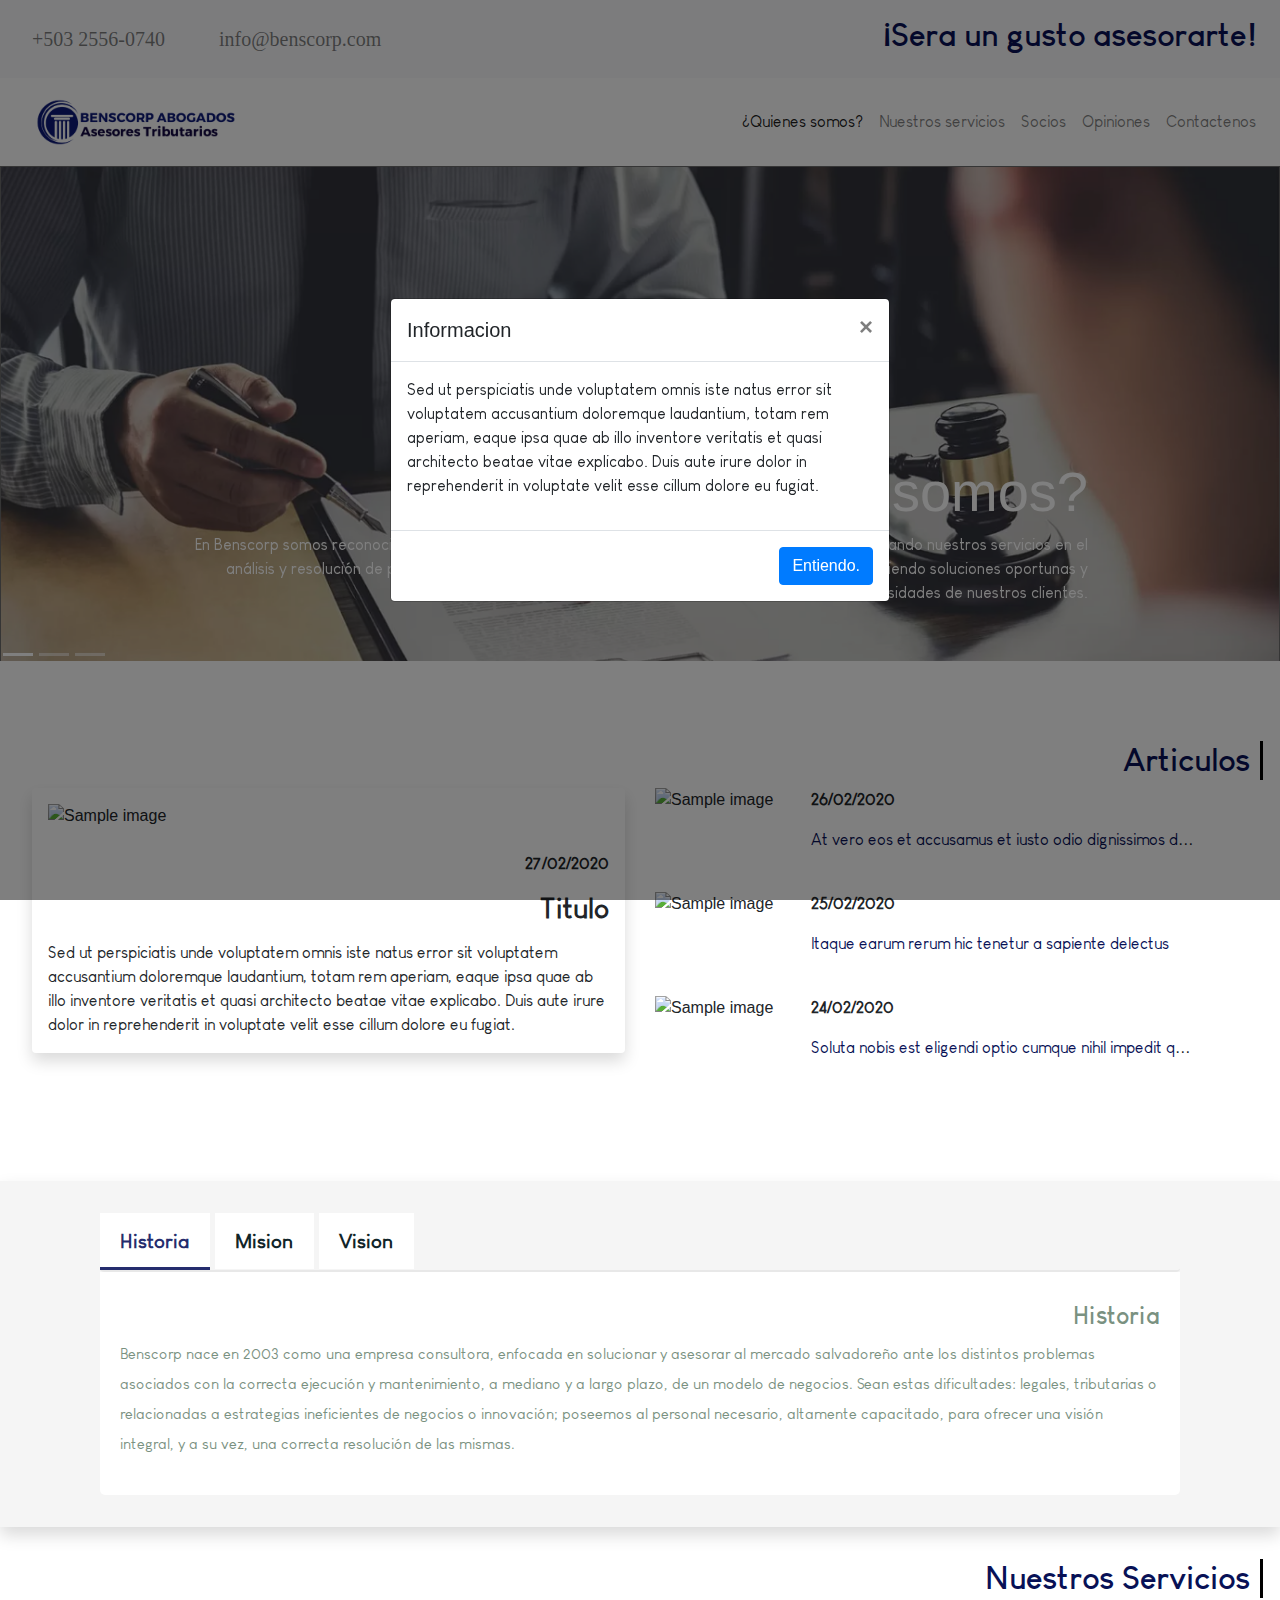
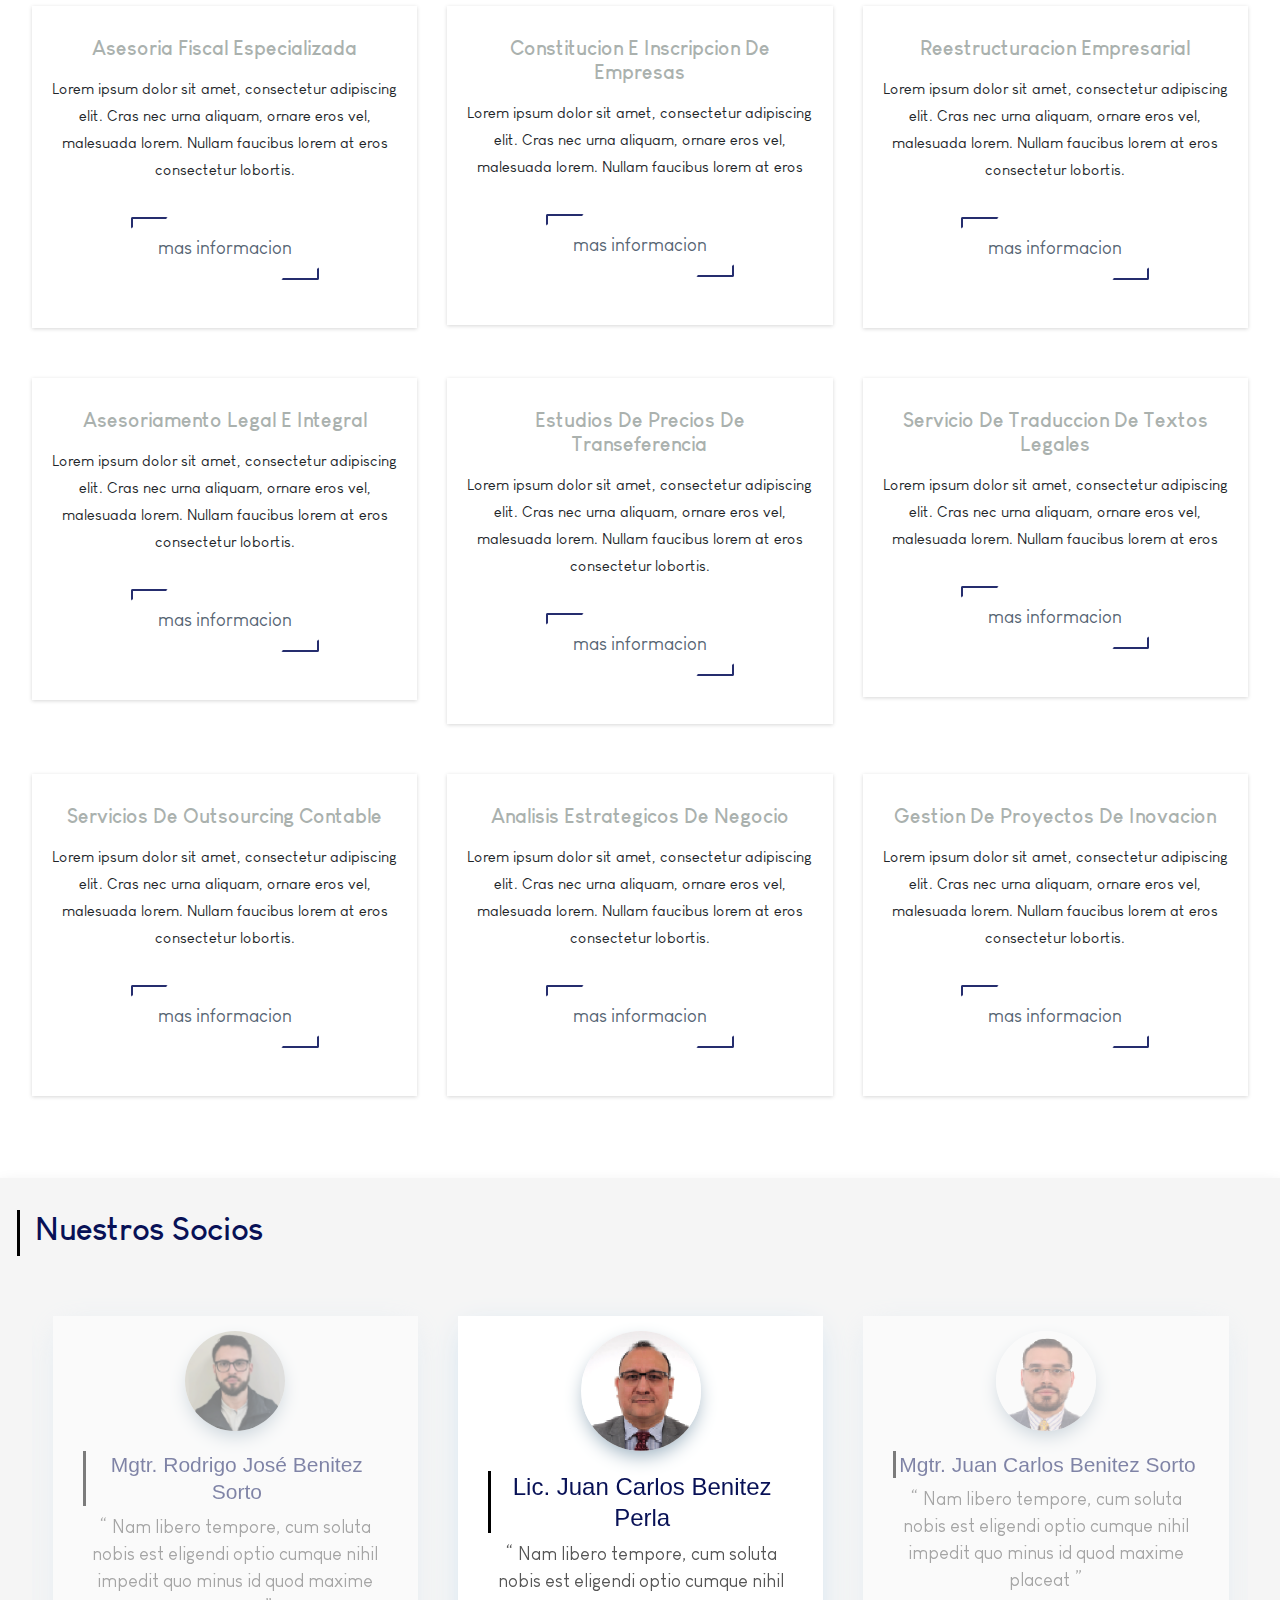
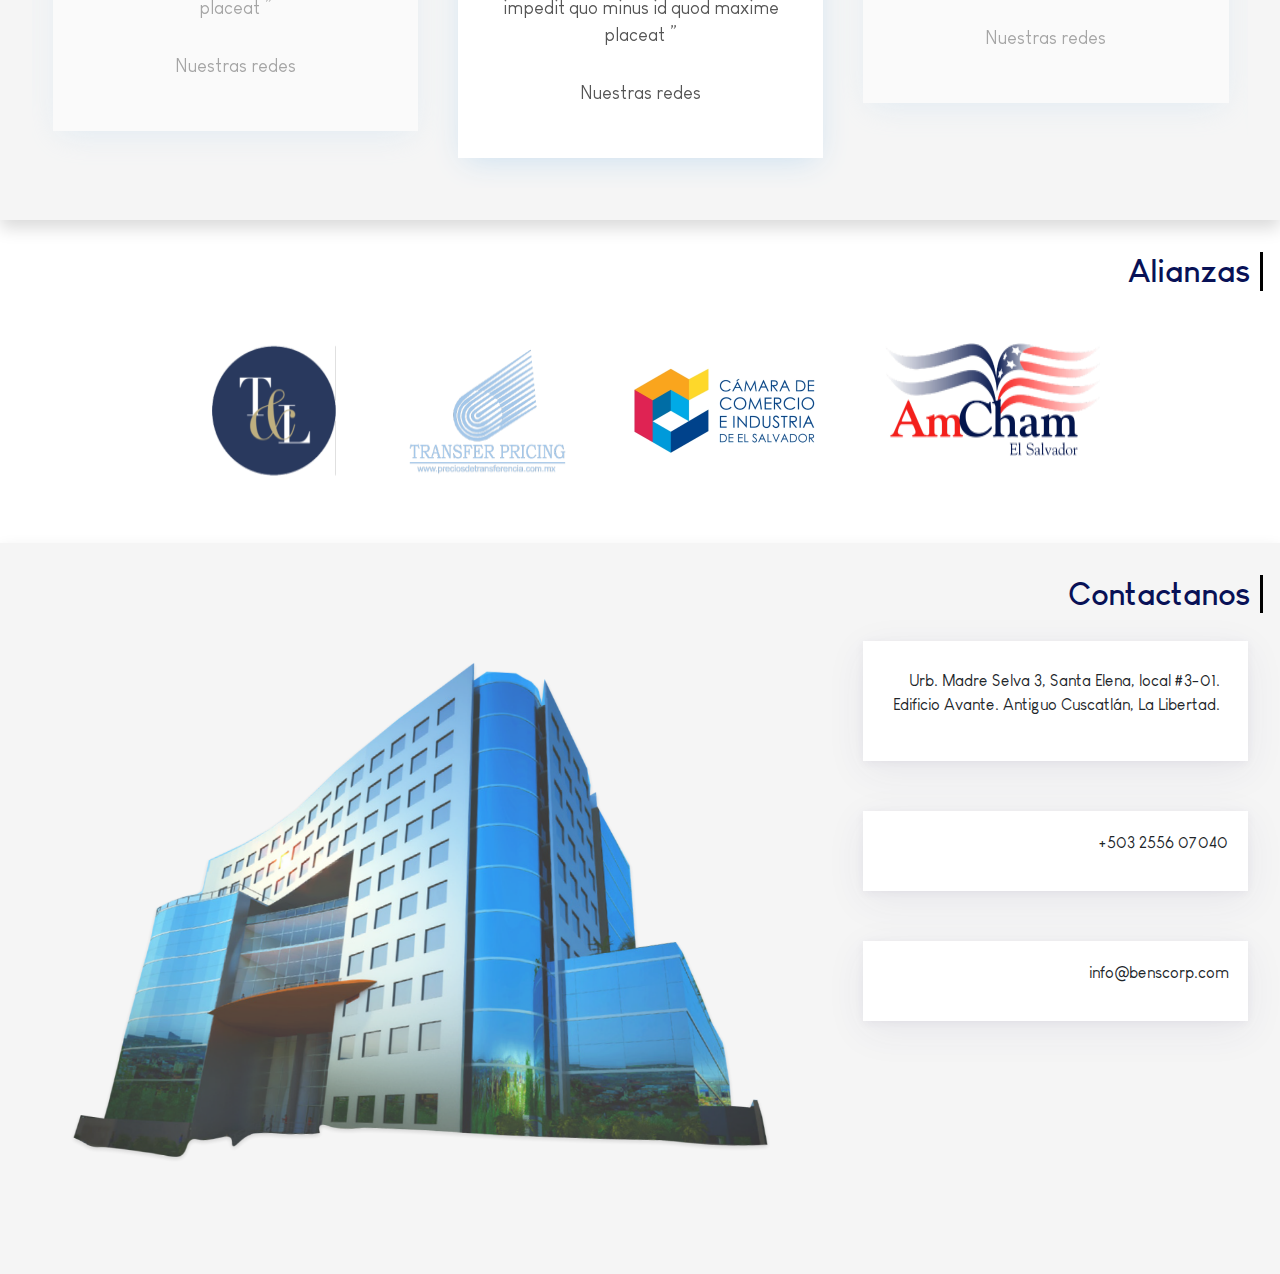
==== index.html @ 9a7bdd9b "titulo mid" ====
<!DOCTYPE html>
<html lang="en">

<head>
  <meta charset="UTF-8">
  <meta name="viewport" content="width=device-width, initial-scale=1.0">
  <title>Propuesta</title>
  <!--Import bootstrap-->
  <link rel="stylesheet" href="css/bootstrap.min.css">
  <link rel="stylesheet" type="text/css" href="css/bootstrap-extended.min.css">


  <!--Import Fontawesome Icon Font-->
  <script src="https://kit.fontawesome.com/948414847c.js" crossorigin="anonymous"></script>

  <!--Import owl carrousel-->
  <link rel="stylesheet" href="https://cdnjs.cloudflare.com/ajax/libs/OwlCarousel2/2.3.4/assets/owl.carousel.min.css">

  <!--Import style-->
  <link rel="stylesheet" href="css/style.css">



</head>

<body>

  <!-- Modal -->
  <div class="modal fade" id="exampleModalCenter" tabindex="-1" role="dialog" aria-labelledby="exampleModalCenterTitle"
    aria-hidden="true">
    <div class="modal-dialog modal-dialog-centered" role="document">
      <div class="modal-content">
        <div class="modal-header">
          <h5 class="modal-title" id="exampleModalLongTitle">Informacion</h5>
          <button type="button" class="close" data-dismiss="modal" aria-label="Close">
            <span aria-hidden="true">&times;</span>
          </button>
        </div>
        <div class="modal-body">
          <p>Sed ut perspiciatis unde voluptatem omnis iste natus
            error sit voluptatem accusantium doloremque laudantium, totam rem aperiam, eaque ipsa quae ab illo
            inventore veritatis et quasi architecto beatae vitae explicabo. Duis aute irure dolor in
            reprehenderit in voluptate velit esse cillum dolore eu fugiat.</p>
        </div>
        <div class="modal-footer">

          <button type="button" data-dismiss="modal" class="btn btn-primary">Entiendo.</button>
        </div>
      </div>
    </div>
  </div>
  <!--fin modal-->

  <!--modal contacto-->

  <div class="modal fade bd-example-modal-lg" tabindex="-1" role="dialog" aria-labelledby="myLargeModalLabel"
    aria-hidden="true" id="contactmodal">
    <div class="modal-dialog modal-lg">
      <div class="modal-content">
        <div class="modal-body">
          <form method="post">
            <h3>Ponte en contacto con nosotros</h3>
            <div class="row">
              <div class="col-md-6">
                <div class="form-group">
                  <input type="text" name="txtName" class="form-control" placeholder="Nombre" value="" />
                </div>
                <div class="form-group">
                  <input type="text" name="txtEmail" class="form-control" placeholder="Correo electronico" value="" />
                </div>
                <div class="form-group">
                  <input type="text" name="txtPhone" class="form-control" placeholder="Numero de contacto" value="" />
                </div>
                <div class="form-group">
                  <button class="button type4">
                    Enviar
                  </button>
                </div>
              </div>
              <div class="col-md-6">
                <div class="form-group">
                  <textarea name="txtMsg" class="form-control" placeholder="Mensaje"
                    style="width: 100%; height: 150px;"></textarea>
                </div>
              </div>
            </div>
          </form>
        </div>
      </div>
    </div>
  </div>

  <!--fin modal contacto-->

  <!--Navbar-->
  <nav class="navbar navbar-expand-md navbar-light bg-light">
    <div class="w-100 order-1 order-md-0">
      <ul class="navbar-nav mr-auto">
        <div class="row">
          <div class="col">
            <li class="nav-item">
              <a class="nav-link letra_menu text-center"><i class="fas fa-phone"></i> +503 2556-0740</a>
            </li>
          </div>
          <div class="col">
            <li class="nav-item">
              <a class="nav-link letra_menu text-center"><i class="fas fa-envelope"></i> info@benscorp.com</a>
            </li>
          </div>
        </div>
      </ul>
    </div>
    <div class="navbar-collapse collapse mx-auto order-0 dual-collapse2">
      <ul class="navbar-nav">
        <li class="nav-item">
          <a class="nav-link">
            <h4><i class="fab fa-facebook-square"></i></h4>
          </a>
        </li>
        <li class="nav-item">
          <a class="nav-link">
            <h4><i class="fab fa-twitter-square"></i></h4>
          </a>
        </li>
        <li class="nav-item">
          <a class="nav-link">
            <h4><i class="fab fa-linkedin"></i></h4>
          </a>
        </li>
      </ul>

    </div>
    <div class="navbar-collapse collapse w-100 order-3 dual-collapse2 ">
      <ul class="navbar-nav ml-auto">
        <li class="nav-item">
          <a class="nav-link" href="#">
            <h2 class="text-right" data-toggle="modal" data-target="#contactmodal">¡Sera un gusto asesorarte!</h2>
          </a>
        </li>
      </ul>
    </div>
  </nav>

  <!--Fin del Navbar-->

  <!--Navbar-->
  <nav class="navbar navbar-expand-sm navbar-light sticky-top">
    <a class="navbar-brand" href="#"><img class='img_resposive' src="img/logo.png"></a>
    <button class="navbar-toggler" type="button" data-toggle="collapse" data-target="#navbar-index"
      aria-controls="navbar-index" aria-expanded="false" aria-label="Toggle navigation">
      <span class="navbar-toggler-icon"></span>
    </button>

    <div class="navbar-collapse collapse w-100 order-3 dual-collapse2" id="navbar-index">
      <ul class="navbar-nav ml-auto">
        <li class="nav-item active">
          <a class="nav-link" href="#QuienesSomos">¿Quienes somos? <span class="sr-only">(current)</span></a>
        </li>
        <li class="nav-item ">
          <a class="nav-link" href="#servicio">Nuestros servicios</a>
        </li>
        <li class="nav-item ">
          <a class="nav-link" href="#nuestrosocios">Socios</a>
        </li>
        <li class="nav-item ">
          <a class="nav-link" href="#alianza">Opiniones</a>
        </li>
        <li class="nav-item ">
          <a class="nav-link" href="#Contacto">Contactenos</a>
        </li>
      </ul>
    </div>
  </nav>
  <!--Fin del Navbar-->

  <!--SLIDER-->
  <header>
    <div id="carouselExampleIndicators" class="carousel slide" data-ride="carousel">

      <ol class="carousel-indicators indicators_inicio">
        <li data-target="#carouselExampleIndicators" data-slide-to="0" class="active"></li>
        <li data-target="#carouselExampleIndicators" data-slide-to="1"></li>
        <li data-target="#carouselExampleIndicators" data-slide-to="2"></li>
      </ol>

      <div class="carousel-inner" role="listbox">

        <!-- Slide One - Set the background image for this slide in the line below -->
        <div class="carousel-item active">
          <img src="img/Imagen1.png">
          <div class="carousel-caption d-none d-md-block">
            <h5 class="text-right display-4">¿Quiénes somos?</h5>
            <p class="text-right">En Benscorp somos reconocidos por tener una amplia experiencia en el área legal y
              tributaria.
              Enfocando nuestros servicios en el análisis y resolución de problemas legales dentro de un contexto
              comercial
              y financiero, proponiendo soluciones oportunas y acordes a las necesidades de nuestros clientes.</p>
          </div>
        </div>

        <!-- Slide Two - Set the background image for this slide in the line below -->
        <div class="carousel-item">
          <img src="img/Imagen1.png">
          <div class="carousel-caption d-none d-md-block">
            <h5 class="text-right display-4">¿Quiénes somos 2?</h5>
            <p class="text-right">En Benscorp somos reconocidos por tener una amplia experiencia en el área legal y
              tributaria.
              Enfocando nuestros servicios en el análisis y resolución de problemas legales dentro de un contexto
              comercial
              y financiero, proponiendo soluciones oportunas y acordes a las necesidades de nuestros clientes.</p>
          </div>
        </div>

        <!-- Slide Three - Set the background image for this slide in the line below -->
        <div class="carousel-item">
          <img src="img/Imagen1.png">
          <div class="carousel-caption d-none d-md-block">
            <h5 class="text-right display-4">¿Quiénes somos 3?</h5>
            <p class="text-right">En Benscorp somos reconocidos por tener una amplia experiencia en el área legal y
              tributaria.
              Enfocando nuestros servicios en el análisis y resolución de problemas legales dentro de un contexto
              comercial
              y financiero, proponiendo soluciones oportunas y acordes a las necesidades de nuestros clientes.</p>
          </div>
        </div>

      </div>

    
    </div>
  </header>

  <!--Articulos-->

  <!-- Section: Magazine v.2 -->
  <section class="magazine-section my-5">

    <!-- Section heading -->
    <div class="row justify-content-end esconder">
      <h2 class="letter_responsive line_black_reverse text-right">Articulos</h2>
    </div>
    <div class="d-flex justify-content-center d-sm-none">
      <h2 class="letter_responsive_contact">Articulos</h2>
    </div>
    <!-- Grid row -->
    <div class="row">
      <!-- Grid column -->
      <div class="col-lg-6 col-md-12">
        <div class="shadow p-3 mb-5 bg-white rounded">
          <!-- Featured news -->
          <div class="single-news mb-lg-0 mb-4">

            <!-- Image -->
            <div class="view overlay rounded z-depth-1-half mb-4">
              <img class="img-fluid"
                src="https://images.pexels.com/photos/380768/pexels-photo-380768.jpeg?auto=compress&cs=tinysrgb&dpr=2&h=650&w=940"
                alt="Sample image">
              <a>
                <div class="mask rgba-white-slight"></div>
              </a>
            </div>

            <!-- Data -->
            <div class="news-data d-flex justify-content-end">
              <p class="font-weight-bold dark-grey-text">27/02/2020</p>
            </div>

            <!-- Excerpt -->
            <h3 class="font-weight-bold dark-grey-text mb-3"><a>Titulo</a></h3>
            <p class="dark-grey-text mb-lg-0 mb-md-5 mb-4">Sed ut perspiciatis unde voluptatem omnis iste natus
              error sit voluptatem accusantium doloremque laudantium, totam rem aperiam, eaque ipsa quae ab illo
              inventore veritatis et quasi architecto beatae vitae explicabo. Duis aute irure dolor in
              reprehenderit in voluptate velit esse cillum dolore eu fugiat.</p>

          </div>
          <!-- Featured news -->

        </div>
      </div>
      <!-- Grid column -->

      <!-- Grid column -->
      <div class="col-lg-6 col-md-12">

        <!-- Small news -->
        <div class="single-news mb-4">

          <!-- Grid row -->
          <div class="row">

            <!-- Grid column -->
            <div class="col-md-3">

              <!--Image-->
              <div class="view overlay rounded z-depth-1 mb-4">
                <img class="img-fluid"
                  src="https://images.pexels.com/photos/4427430/pexels-photo-4427430.jpeg?auto=compress&cs=tinysrgb&dpr=2&h=650&w=940"
                  alt="Sample image">
                <a>
                  <div class="mask rgba-white-slight"></div>
                </a>
              </div>

            </div>
            <!-- Grid column -->

            <!-- Grid column -->
            <div class="col-md-9">

              <!-- Excerpt -->
              <p class="font-weight-bold dark-grey-text">26/02/2020</p>
              <div class="d-flex justify-content-between">
                <div class="col-11 text-truncate pl-0 mb-3">
                  <a href="#!" class="dark-grey-text">At vero eos et accusamus et iusto odio dignissimos
                    ducimus qui blanditiis</a>
                </div>
                <a><i class="fas fa-angle-double-right"></i></a>
              </div>

            </div>
            <!-- Grid column -->

          </div>
          <!-- Grid row -->

        </div>
        <!-- Small news -->

        <!-- Small news -->
        <div class="single-news mb-4">

          <!-- Grid row -->
          <div class="row">

            <!-- Grid column -->
            <div class="col-md-3">

              <!--Image-->
              <div class="view overlay rounded z-depth-1 mb-4">
                <img class="img-fluid"
                  src="https://images.pexels.com/photos/3183197/pexels-photo-3183197.jpeg?auto=compress&cs=tinysrgb&dpr=2&h=650&w=940"
                  alt="Sample image">
                <a>
                  <div class="mask rgba-white-slight"></div>
                </a>
              </div>

            </div>
            <!-- Grid column -->

            <!-- Grid column -->
            <div class="col-md-9">

              <!-- Excerpt -->
              <p class="font-weight-bold dark-grey-text">25/02/2020</p>
              <div class="d-flex justify-content-between">
                <div class="col-11 text-truncate pl-0 mb-3">
                  <a href="#!" class="dark-grey-text">Itaque earum rerum hic tenetur a sapiente delectus</a>
                </div>
                <a><i class="fas fa-angle-double-right"></i></a>
              </div>

            </div>
            <!-- Grid column -->

          </div>
          <!-- Grid row -->

        </div>
        <!-- Small news -->

        <!-- Small news -->
        <div class="single-news mb-4">

          <!-- Grid row -->
          <div class="row">

            <!-- Grid column -->
            <div class="col-md-3">

              <!--Image-->
              <div class="view overlay rounded z-depth-1 mb-4">
                <img class="img-fluid"
                  src="https://images.pexels.com/photos/3184296/pexels-photo-3184296.jpeg?auto=compress&cs=tinysrgb&dpr=2&h=650&w=940"
                  alt="Sample image">
                <a>
                  <div class="mask rgba-white-slight"></div>
                </a>
              </div>

            </div>
            <!-- Grid column -->

            <!-- Grid column -->
            <div class="col-md-9">

              <!-- Excerpt -->
              <p class="font-weight-bold dark-grey-text">24/02/2020</p>
              <div class="d-flex justify-content-between">
                <div class="col-11 text-truncate pl-0 mb-3">
                  <a href="#!" class="dark-grey-text">Soluta nobis est eligendi optio cumque nihil impedit quo
                    minus</a>
                </div>
                <a><i class="fas fa-angle-double-right"></i></a>
              </div>

            </div>
            <!-- Grid column -->

          </div>
          <!-- Grid row -->

        </div>
        <!-- Small news -->



      </div>
      <!--Grid column-->

    </div>
    <!-- Grid row -->

  </section>
  <!-- Section: Magazine v.2 -->

  <!--Fin Articulos-->


  <!--¿Quienes somos?-->
  <section class="shadow" class="m-5" id="QuienesSomos"> 
    <div class="row">
      <div class="container">
          <div class="col-md-12">
            <div class="tab" role="tabpanel">
              <!-- Nav tabs -->
              <ul class="nav nav-tabs" role="tablist">
                <li role="presentation" class="active"><a href="#Section1" aria-controls="home" role="tab"
                    data-toggle="tab">Historia</a></li>
                <li role="presentation"><a href="#Section2" aria-controls="profile" role="tab"
                    data-toggle="tab">Mision</a></li>
                <li role="presentation"><a href="#Section3" aria-controls="messages" role="tab"
                    data-toggle="tab">Vision</a></li>
              </ul>
              <!-- Tab panes -->
              <div class="tab-content tabs">
                <div role="tabpanel" class="tab-pane fade in active show in" id="Section1">
                  <h3>Historia</h3>
                  <p>Benscorp nace en 2003 como una empresa consultora, enfocada en solucionar y asesorar
                    al mercado salvadoreño ante los distintos problemas asociados con la correcta ejecución
                    y mantenimiento, a mediano y a largo plazo, de un modelo de negocios. Sean estas dificultades:
                    legales, tributarias o relacionadas a estrategias ineficientes de negocios o innovación; poseemos
                    al personal necesario, altamente capacitado, para ofrecer una visión integral, y a su vez,
                    una correcta resolución de las mismas.</p>
                </div>
                <div role="tabpanel" class="tab-pane fade" id="Section2">
                  <h3>Mision</h3>
                  <p>Lorem ipsum dolor sit amet, consectetur adipiscing elit. Cras nec urna aliquam, ornare eros vel,
                    malesuada lorem. Nullam faucibus lorem at eros consectetur lobortis. Maecenas nec nibh congue,
                    placerat sem id, rutrum velit. Phasellus porta enim at facilisis condimentum. Maecenas pharetra
                    dolor vel elit tempor pellentesque sed sed eros. Aenean vitae mauris tincidunt, imperdiet orci
                    semper, rhoncus ligula. Vivamus scelerisque.</p>
                </div>
                <div role="tabpanel" class="tab-pane fade" id="Section3">
                  <h3>Vision</h3>
                  <p>Lorem ipsum dolor sit amet, consectetur adipiscing elit. Cras nec urna aliquam, ornare eros vel,
                    malesuada lorem. Nullam faucibus lorem at eros consectetur lobortis. Maecenas nec nibh congue,
                    placerat sem id, rutrum velit. Phasellus porta enim at facilisis condimentum. Maecenas pharetra
                    dolor vel elit tempor pellentesque sed sed eros. Aenean vitae mauris tincidunt, imperdiet orci
                    semper, rhoncus ligula. Vivamus scelerisque.</p>
                </div>
              </div>
            </div>
          </div>
        </div>
      </div>

  </section>
    <!--FIn de quienes somos-->

  <!--Nuestro servicio-->
  <section id="servicio">

    <div class="row justify-content-end esconder">
      <h2 class="letter_responsive line_black_reverse text-right">Nuestros Servicios</h2>
    </div>
    <div class="d-flex justify-content-center d-sm-none">
      <h2 class="letter_responsive_contact">Nuestros Servicios</h2>
    </div>

    <div class="row esconder">
      <div class="col-lg-4 col-md-6">
        <!-- Single Service -->
        <div class="single-service">
          <h4>Asesoria fiscal especializada</h4>
          <p>Lorem ipsum dolor sit amet, consectetur adipiscing elit. Cras nec urna aliquam, ornare eros vel, malesuada
            lorem. Nullam faucibus lorem at eros consectetur lobortis.</p>
          <button class="button type1" data-toggle="modal" data-target="#primero">
            mas informacion
          </button>
        </div>
      </div>
      <div class="col-lg-4 col-md-6">
        <!-- Single Service -->
        <div class="single-service">
          <h4>Constitucion e inscripcion de empresas</h4>
          <p>Lorem ipsum dolor sit amet, consectetur adipiscing elit. Cras nec urna aliquam, ornare eros vel, malesuada
            lorem. Nullam faucibus lorem at eros</p>
          <button class="button type1" data-toggle="modal" data-target="2">
            mas informacion
          </button>
        </div>
      </div>
      <div class="col-lg-4 col-md-6">
        <!-- Single Service -->
        <div class="single-service">
          <h4>Reestructuracion empresarial</h4>
          <p>Lorem ipsum dolor sit amet, consectetur adipiscing elit. Cras nec urna aliquam, ornare eros vel, malesuada
            lorem. Nullam faucibus lorem at eros consectetur lobortis.</p>
          <button class="button type1" data-toggle="modal" data-target="3">
            mas informacion
          </button>
        </div>
      </div>
      <div class="col-lg-4 col-md-6">
        <!-- Single Service -->
        <div class="single-service">
          <h4>Asesoriamento legal e integral</h4>
          <p>Lorem ipsum dolor sit amet, consectetur adipiscing elit. Cras nec urna aliquam, ornare eros vel, malesuada
            lorem. Nullam faucibus lorem at eros consectetur lobortis.</p>
          <button class="button type1" data-toggle="modal" data-target="4">
            mas informacion
          </button>
        </div>
      </div>
      <div class="col-lg-4 col-md-6">
        <!-- Single Service -->
        <div class="single-service">
          <h4>Estudios de precios de transeferencia</h4>
          <p>Lorem ipsum dolor sit amet, consectetur adipiscing elit. Cras nec urna aliquam, ornare eros vel, malesuada
            lorem. Nullam faucibus lorem at eros consectetur lobortis.</p>
          <button class="button type1" data-toggle="modal" data-target="5">
            mas informacion
          </button>
        </div>
      </div>
      <div class="col-lg-4 col-md-6">
        <!-- Single Service -->
        <div class="single-service">
          <h4>Servicio de traduccion de textos legales</h4>
          <p>Lorem ipsum dolor sit amet, consectetur adipiscing elit. Cras nec urna aliquam, ornare eros vel, malesuada
            lorem. Nullam faucibus lorem at eros</p>
          <button class="button type1" data-toggle="modal" data-target="6">
            mas informacion
          </button>
        </div>
      </div>
      <div class="col-lg-4 col-md-6">
        <!-- Single Service -->
        <div class="single-service">
          <h4>Servicios de outsourcing contable</h4>
          <p>Lorem ipsum dolor sit amet, consectetur adipiscing elit. Cras nec urna aliquam, ornare eros vel, malesuada
            lorem. Nullam faucibus lorem at eros consectetur lobortis.</p>
          <button class="button type1" data-toggle="modal" data-target="7">
            mas informacion
          </button>
        </div>
      </div>
      <div class="col-lg-4 col-md-6">
        <!-- Single Service -->
        <div class="single-service">
          <h4>Analisis estrategicos de negocio</h4>
          <p>Lorem ipsum dolor sit amet, consectetur adipiscing elit. Cras nec urna aliquam, ornare eros vel, malesuada
            lorem. Nullam faucibus lorem at eros consectetur lobortis.</p>
          <button class="button type1" data-toggle="modal" data-target="8">
            mas informacion
          </button>
        </div>
      </div>
      <div class="col-lg-4 col-md-6">
        <!-- Single Service -->
        <div class="single-service">
          <h4>Gestion de proyectos de inovacion</h4>
          <p>Lorem ipsum dolor sit amet, consectetur adipiscing elit. Cras nec urna aliquam, ornare eros vel, malesuada
            lorem. Nullam faucibus lorem at eros consectetur lobortis.</p>
          <button class="button type1" data-toggle="modal" data-target="9">
            mas informacion
          </button>
        </div>
      </div>
    </div>

    <!--responsive card-->
    <div class="row d-block d-sm-none">

      <div class="col">
        <div id="primerasection" class="carousel slide" data-ride="carousel">
          <ol class="carousel-indicators indicators justify-content-center">
            <li data-target="#primerasection" data-slide-to="0" class="active bg-dark"></li>
            <li data-target="#primerasection" data-slide-to="1" class="bg-dark"></li>
            <li data-target="#primerasection" data-slide-to="2" class="bg-dark"></li>
            <li data-target="#primerasection" data-slide-to="3" class="bg-dark"></li>
            <li data-target="#primerasection" data-slide-to="4" class="bg-dark"></li>
            <li data-target="#primerasection" data-slide-to="5" class="bg-dark"></li>
            <li data-target="#primerasection" data-slide-to="6" class="bg-dark"></li>
            <li data-target="#primerasection" data-slide-to="7" class="bg-dark"></li>
            <li data-target="#primerasection" data-slide-to="8" class="bg-dark"></li>
          </ol>
          <div class="carousel-inner">
            <div class="carousel-item active">
              <div class="single-service">
                <h4>Asesoria fiscal especializada</h4>
                <button class="button type1" data-toggle="modal" data-target="#primero">
                  mas informacion
                </button>
              </div>

            </div>
            <div class="carousel-item">
              <div class="single-service">
                <h4>Constitucion e inscripcion de empresas</h4>
                <button class="button type1" data-toggle="modal" data-target="2">
                  mas informacion
                </button>
              </div>

            </div>
            <div class="carousel-item">
              <div class="single-service">
                <h4>Reestructuracion empresarial</h4>
                <button class="button type1" data-toggle="modal" data-target="3">
                  mas informacion
                </button>
              </div>
            </div>
            <div class="carousel-item">
              <div class="single-service">
                <h4>Asesoriamento legal e integral</h4>
                <button class="button type1" data-toggle="modal" data-target="4">
                  mas informacion
                </button>
              </div>
            </div>
            <div class="carousel-item">
              <div class="single-service">
                <h4>Estudios de precios de transeferencia</h4>
                <button class="button type1" data-toggle="modal" data-target="5">
                  mas informacion
                </button>
              </div>
            </div>
            <div class="carousel-item">
              <div class="single-service">
                <h4>Servicio de traduccion de textos legales</h4>
                <button class="button type1" data-toggle="modal" data-target="6">
                  mas informacion
                </button>
              </div>
            </div>
            <div class="carousel-item">
              <div class="single-service">
                <h4>Servicios de outsourcing contable</h4>
                <button class="button type1" data-toggle="modal" data-target="7">
                  mas informacion
                </button>
              </div>
            </div>
            <div class="carousel-item">
              <div class="single-service">
                <h4>Analisis estrategicos de negocio</h4>
                <button class="button type1" data-toggle="modal" data-target="8">
                  mas informacion
                </button>
              </div>
            </div>
            <div class="carousel-item">
              <div class="single-service">
                <h4>Gestion de proyectos de inovacion</h4>
                <button class="button type1" data-toggle="modal" data-target="9">
                  mas informacion
                </button>
              </div>
            </div>
          </div>
        </div>
      </div>
    </div>

    <!--Modales-->
    <div class="modal fade" id="primero" tabindex="-1" role="dialog" aria-labelledby="exampleModalLongTitle"
      aria-hidden="true">
      <div class="modal-dialog" role="document">
        <div class="modal-content">
          <div class="modal-header">
            <h5 class="modal-title" id="exampleModalLongTitle">Asesoría fiscal especializada</h5>
            <button type="button" class="close" data-dismiss="modal" aria-label="Close">
              <span aria-hidden="true">&times;</span>
            </button>
          </div>
          <div class="modal-body">
            La asesoría Fiscal tiene por objeto la optimización de sus impuestos y la detección de nuevas ventajas
            fiscales aplicables a su negocio. Nuestros asesores buscan obtener el menor impacto fiscal, es por ello por
            lo que ofrecemos una la siguiente gama de servicios: planeación fiscal estratégica, obtención de incentivos
            fiscales, asesoría preventiva y correctiva, optimización del pago a contribuciones, revisión del correcto
            cumplimiento de obligaciones fiscales, consolidación fiscal, entre otros.
          </div>
        </div>
      </div>
    </div>

  </section>
  <!---FIn de los servicios-->

  <!---Inicio de Nuestros socios-->
  <section class="shadow" id="nuestrosocios">
    <div class="row esconder">
      <div class="col-4 line_black">
        <h2 class="letter_responsive_quienes">Nuestros Socios</h2>
      </div>
    </div>
    <div class="d-flex justify-content-center d-sm-none">
      <h2 class="letter_responsive_contact">Nuestros Socios</h2>
    </div>

    <div class="gtco-testimonials">
      <div class="owl-carousel owl-carousel1 owl-theme">
        <div>
          <div class="card text-center"><img class="card-img-top" src="img/Rectángulo 38.png" alt="">
            <div class="card-body">
              <h5 class="line_black">Lic. Juan Carlos Benitez Perla <br />
                <!--<span> Project Manager </span>-->
              </h5>
              <p class="card-text">“ Nam libero tempore, cum soluta nobis est eligendi optio cumque nihil
                impedit quo minus id quod maxime placeat ” </p>
              <div class="justify-content-center">
                <p>Nuestras redes</p>
              </div>
              <div class="row">
                <div class="col">
                  <a class="links" href="mailto:cuenta@deemail.com"><i class="fas fa-envelope"></i></a>
                </div>
                <div class="col">
                  <a class="links" href="https://www.linkedin.com/feed/"><i class="fab fa-linkedin"></i></a>
                </div>
              </div>
            </div>
          </div>
        </div>
        <div>
          <div class="card text-center"><img class="card-img-top" src="img/Rectángulo 40.png" alt="">
            <div class="card-body">
              <h5 class="line_black">Mgtr. Juan Carlos Benitez Sorto<br />
                <!--<span> Project Manager </span>-->
              </h5>
              <p class="card-text">“ Nam libero tempore, cum soluta nobis est eligendi optio cumque nihil
                impedit quo minus id quod maxime placeat ” </p>
              <div class="justify-content-center">
                <p>Nuestras redes</p>
              </div>
              <div class="row">
                <div class="col">
                  <a class="links" href="mailto:cuenta@deemail.com"><i class="fas fa-envelope"></i></a>
                </div>
                <div class="col">
                  <a class="links" href="https://www.linkedin.com/feed/"><i class="fab fa-linkedin"></i></a>
                </div>
              </div>
            </div>
          </div>
        </div>
        <div>
          <div class="card text-center"><img class="card-img-top" src="img/Rectángulo 39.png" alt="">
            <div class="card-body">
              <h5 class="line_black">Mgtr. Rodrigo José Benitez Sorto<br />
                <!--<span> Project Manager </span>-->
              </h5>
              <p class="card-text">“ Nam libero tempore, cum soluta nobis est eligendi optio cumque nihil
                impedit quo minus id quod maxime placeat ” </p>
              <div class="justify-content-center">
                <p>Nuestras redes</p>
              </div>
              <div class="row">
                <div class="col">
                  <a class="links" href="mailto:cuenta@deemail.com"><i class="fas fa-envelope"></i></a>
                </div>
                <div class="col">
                  <a class="links" href="https://www.linkedin.com/feed/"><i class="fab fa-linkedin"></i></a>
                </div>
              </div>
            </div>
          </div>
        </div>

      </div>
    </div>

  </section>
  <!---Fin de Nuestros socios-->

  <!---Inicio de Alianzas-->
  <section id="alianza">
    <div class="row justify-content-end esconder">
      <h2 class="letter_responsive line_black_reverse text-right">Alianzas</h2>
    </div>
    <div class="d-flex justify-content-center d-sm-none">
      <h2 class="letter_responsive_contact">Alianzas</h2>
    </div>
    <div class="container">
      <div class="row justify-content-center">

        <img class="img-fluid" src="img/alianza_logo/1.png" alt="">

        <img class="img-fluid" src="img/alianza_logo/2.png" alt="">

        <img class="img-fluid" src="img/alianza_logo/3.png" alt="">

        <img class="img-fluid" src="img/alianza_logo/4.png" alt="">

      </div>

    </div>
  </section>
  <!---Fin de Alianzas-->

  <!--Contactanos-->

  <section class="shadow" id="Contacto">

    <div class="row justify-content-end esconder">
      <h2 class="letter_responsive_contact line_black_reverse text-right">Contactanos</h2>
    </div>

    <div class="d-flex justify-content-center d-sm-none">
      <h2 class="letter_responsive_contact">Contactanos</h2>
    </div>


    <div class="row">
      <div class="col-xl-8 col-md-12 esconder">
        <img src="img/avante.png" class="rounded float-left" alt="...">
      </div>
      <div class="col-xl-4 col-md-6">

        <div class="row justify-content-end">
          <div class="col">
            <div class="card">
              <div class="card-content">
                <div class="card-body cleartfix">
                  <div class="media align-items-stretch">
                    <div class="align-self-center">
                      <i class="fas fa-map-marker-alt fa-2x"></i>
                    </div>
                    <div class="media-body"></div>
                    <div class="right p-2">
                      <p>Urb. Madre Selva 3, Santa Elena, local #3-01. Edificio Avante.
                        Antiguo Cuscatlán, La Libertad.
                      </p>
                    </div>
                  </div>
                </div>
              </div>
            </div>
          </div>
        </div>

        <div class="row justify-content-end">
          <div class="col">
            <div class="card">
              <div class="card-content">
                <div class="card-body cleartfix">
                  <div class="media align-items-stretch">
                    <div class="align-self-center">
                      <i class="fas fa-phone fa-2x"></i>
                    </div>
                    <div class="media-body"></div>
                    <div class="align-self-center">
                      <p>+503 2556 07040</p>
                    </div>
                  </div>
                </div>
              </div>
            </div>
          </div>
        </div>

        <div class="row justify-content-end">
          <div class="col">
            <div class="card">
              <div class="card-content">
                <div class="card-body cleartfix">
                  <div class="media align-items-stretch">
                    <div class="align-self-center">
                      <i class="fas fa-envelope fa-2x"></i>
                    </div>
                    <div class="media-body"></div>
                    <div class="align-self-center">
                      <p>info@benscorp.com</p>
                    </div>
                  </div>
                </div>
              </div>
            </div>
          </div>
        </div>
      </div>
    </div>

  </section>
  <!--Fin contactanos-->


  <!--Import all JS-->
  <script type="text/javascript" src="https://code.jquery.com/jquery-1.12.0.min.js"></script>
  <script src="https://maxcdn.bootstrapcdn.com/bootstrap/3.3.6/js/bootstrap.min.js"
    integrity="sha384-0mSbJDEHialfmuBBQP6A4Qrprq5OVfW37PRR3j5ELqxss1yVqOtnepnHVP9aJ7xS"
    crossorigin="anonymous"></script>
  <script src="https://code.jquery.com/jquery-3.5.1.slim.min.js"
    integrity="sha384-DfXdz2htPH0lsSSs5nCTpuj/zy4C+OGpamoFVy38MVBnE+IbbVYUew+OrCXaRkfj"
    crossorigin="anonymous"></script>
  <script src="js/bootstrap.bundle.min.js"></script>
  <script src="https://cdnjs.cloudflare.com/ajax/libs/OwlCarousel2/2.3.4/owl.carousel.min.js"></script>
  <script src="js/index.js"></script>



</body>

</html>
---- css/style.css ----
body {
  background-color: #fff;
}

@font-face {
  font-family: 'Louis George Cafe Bold';
  src: url('../font/Louis George Cafe Bold.ttf');
}

@font-face {
  font-family: 'Louis George Cafe';
  src: url('../font/Louis George Cafe.ttf');
}

.indicators_inicio {
  justify-content: left;
  bottom: -21px;
  margin-left: 0px;
}

.indicators {
  justify-content: left;
  margin-bottom: 100px;
  margin-left: 39px;
}

img {
  max-width: 100%;
  height: auto;
  display: block;
}

.gtco-testimonials {
  position: relative;
  margin-top: 30px;
}

@media (max-width: 767px) {
  .gtco-testimonials {
    margin-top: 20px;
  }
}

.gtco-testimonials h2 {
  font-size: 30px;
  text-align: center;
  color: #333333;
  margin-bottom: 50px;
}

.gtco-testimonials .owl-stage-outer {
  padding: 30px 0;
}

.gtco-testimonials .owl-nav {
  display: none;
}

.gtco-testimonials .owl-dots {
  text-align: center;
}

.gtco-testimonials .owl-dots span {
  position: relative;
  height: 10px;
  width: 10px;
  border-radius: 50%;
  display: block;
  background: #fff;
  border: 2px solid #081156;
  margin: 0 5px;
}

.gtco-testimonials .owl-dots .active {
  box-shadow: none;
}

.gtco-testimonials .owl-dots .active span {
  background: #081156;
  box-shadow: none;
  height: 12px;
  width: 12px;
  margin-bottom: -1px;
}

.gtco-testimonials .card {
  background: #fff;
  box-shadow: 0 8px 30px -7px #c9dff0;
  margin: 0 20px;
  padding: 0 10px;
  border: 0;
}

.gtco-testimonials .card .card-img-top {
  max-width: 100px;
  border-radius: 50%;
  margin: 15px auto 0;
  box-shadow: 0 8px 20px -4px #95abbb;
  width: 100px;
  height: 100px;
}

.gtco-testimonials .card h5 {
  color: #081156;
  font-size: 21px;
  line-height: 1.3;
}

.gtco-testimonials .card h5 span {
  font-size: 18px;
  color: #666666;
}

.gtco-testimonials .card p {
  font-size: 18px;
  color: #555;
  padding-bottom: 15px;
}

.gtco-testimonials .active {
  opacity: 0.5;
  transition: all 0.3s;
}

.gtco-testimonials .center {
  opacity: 1;
}

.gtco-testimonials .center h5 {
  font-size: 24px;
}

.gtco-testimonials .center h5 span {
  font-size: 20px;
}

.gtco-testimonials .center .card-img-top {
  max-width: 100%;
  height: 120px;
  width: 120px;
}

.owl-carousel .owl-nav button.owl-next, .owl-carousel .owl-nav button.owl-prev, .owl-carousel button.owl-dot {
  outline: 0;
}

.line_black {
  border-color: #000;
  border-left-style: solid;
}

.line_black_reverse {
  border-color: #000;
  border-right-style: solid;
}

.line_white_reverse {
  border-color: #fff;
  border-right-style: solid;
  margin-top: 120px;
  text-align: right;
}

.pequeno {
  font-size: small;
  text-align: right;
}

h3 {
  text-align: right;
  font-family: 'Louis George Cafe Bold';
}

.card {
  margin-top: 20px;
}

.letter_responsive {
  font-size: 2rem;
  white-space: nowrap;
  padding-right: 10px;
}

.letter_responsive_contact {
  font-size: 2rem;
}

.letter_responsive_quienes {
  font-size: 2rem;
}

/*Responsive primer menu*/

@media screen and (min-width: 701px) {
  .letra_menu {
    font: normal normal normal 20px/24px Louis George Café;
    white-space: nowrap;
  }
}

@media screen and (max-width: 700px) {
  .letra_menu {
    font-size: 10pt;
  }
  .esconder {
    display: none;
  }
}

@media screen and (min-width: 601px) {
  .letter_responsive {
    font-size: 2rem;
    padding-right: 10px;
  }
  .letter_responsive_contact {
    font-size: 2rem;
    padding-right: 10px;
  }
  .letter_responsive_quienes {
    font-size: 2rem;
  }
  .letter_responsive_servicio {
    font-size: 2rem;
    padding-right: 10px;
  }
}

/* If the screen size is 600px wide or less, set the font-size of <div> to 30px */

@media screen and (max-width: 600px) {
  .letter_responsive_servicio {
    font-size: 2rem;
    padding-right: 10px;
  }
  .letter_responsive_contact {
    font-size: 2rem;
    padding-right: 10px;
    white-space: nowrap;
  }
  .letter_responsive_quienes {
    font-size: 2rem;
    white-space: nowrap;
  }
  .reduce {
    width: 100% !important;
  }
  .img_responsive {
    width: 200px !important;
  }
  .img_resposive {
    width: 216px !important;
  }
}

.bg-overlay {
  background: linear-gradient(rgba(0, 0, 0, .7), rgba(0, 0, 0, .7)), url("../img/slide-2.png");
  background-repeat: no-repeat;
  background-size: cover;
  background-position: center center;
  color: #fff;
  height: 450px;
  padding-top: 50px;
}

.reduce {
  width: 40%;
}

section {
  padding: 2rem;
}

.shadow {
  background-color: #F5F5F5;
}

.line_buttom {
  border-bottom-color: #fff;
  border-bottom-style: solid;
}

.line_bottom_black {
  border-bottom-color: #000;
  border-bottom-style: solid;
  width: 191px;
}

.right {
  text-align: end;
}

.step-heading {
  height: 33px;
  padding-bottom: 50px;
  cursor: pointer;
}

.step:last-child .step-heading {
  padding-bottom: 0;
}

.step-heading>a:hover {
  text-decoration: none;
}

.step-heading .num {
  width: 32px;
  height: 32px;
}

.steps .step .line {
  border-left: 1px solid #333;
  left: 16px;
  bottom: 0px;
  top: 32px;
}

a {
  color: #081156;
}

.bg-primary {
  background-color: #081156 !important;
}

h2 {
  color: #081156;
  font-family: 'Louis George Cafe Bold' !important;
}

/* pruebas */

.section-title {
  position: relative
}

.section-title p {
  font-size: 16px;
  margin-bottom: 5px;
  font-weight: 400;
}

.section-title h4 {
  font-size: 40px;
  font-weight: 600;
  text-transform: capitalize;
  position: relative;
  padding-bottom: 20px;
  display: inline-block
}

.section-title h4:before {
  position: absolute;
  content: "";
  width: 80px;
  height: 2px;
  background-color: #d8d8d8;
  bottom: 0;
  left: 50%;
  margin-left: -40px;
}

.section-title h4:after {
  position: absolute;
  content: "";
  width: 50px;
  height: 2px;
  background-color: #252d6e;
  left: 0;
  bottom: 0;
  left: 50%;
  margin-left: -25px;
}

.pt-100 {
  padding-top: 100px;
}

.pb-100 {
  padding-bottom: 100px;
}

.mb-100 {
  margin-bottom: 100px;
}

.services {
  background-color: #FBFBFB;
}

.single-service {
  position: relative;
  text-align: center;
  margin-bottom: 50px;
  -webkit-transition: .3s;
  transition: .3s;
  padding: 30px 20px;
  box-shadow: 0 1px 4px rgba(0, 0, 0, 0.16)
}

.single-service:before {
  position: absolute;
  width: 0;
  height: 0;
  background-color: #252d6e;
  left: 0;
  top: 0;
  content: "";
  -webkit-transition: .3s;
  transition: .3s
}

.single-service:after {
  position: absolute;
  width: 0;
  height: 0;
  background-color: #252d6e;
  right: 0;
  bottom: 0;
  content: "";
  -webkit-transition: .3s;
  transition: .3s
}

.single-service:hover:after, .single-service:hover:before {
  width: 50%;
  height: 2px;
  -webkit-transition: .3s;
  transition: .3s
}

.single-service:hover {
  box-shadow: 1px 3px 10px 0 rgba(0, 0, 0, 0.10)
}

.single-service h4 {
  font-size: 20px;
  font-weight: 400;
  margin-bottom: 15px;
  text-transform: capitalize;
  color: #AAB1AE;
}

.single-service p {
  font-size: 15px;
  line-height: 1.8;
}

.img_responsive {
  width: 100%;
}

.carousel-item {
  height: 55vh;
  min-height: 350px;
  background: no-repeat center center scroll;
  -webkit-background-size: cover;
  -moz-background-size: cover;
  -o-background-size: cover;
  background-size: cover;
}

.lead {
  text-align: right;
}

p, a {
  font-family: 'Louis George Cafe';
}

h4 {
  font-family: 'Louis George Cafe Bold';
}

.contact-form {
  background: #fff;
  margin-top: 10%;
  margin-bottom: 5%;
  width: 70%;
}

.contact-form .form-control {
  border-radius: 1rem;
}

.contact-image {
  text-align: center;
}

.contact-image img {
  border-radius: 6rem;
  width: 11%;
  margin-top: -3%;
  transform: rotate(29deg);
}

.contact-form form {
  padding: 14%;
}

.contact-form form .row {
  margin-bottom: -7%;
}

.contact-form h3 {
  margin-bottom: 8%;
  margin-top: -10%;
  text-align: center;
  color: #252d6e;
}

.links {
  font-size: 40px;
  color: #252d6e;
}
/* tabs */

a:hover,a:focus{
  outline: none;
  text-decoration: none;
}

.centro{
display: flex;
justify-content: center;
}
.tab .nav-tabs{ border-bottom: 2px solid #e8e8e8; }
.tab .nav-tabs li a{
  display: block;
  padding: 10px 20px;
  margin: 0 5px 1px 0;
  background: #fff;
  font-size: 20px;
  font-weight: 700;
  color: #112529;
  text-align: center;
  border: none;
  border-radius: 0;
  z-index: 2;
  position: relative;
  transition:all 0.3s ease 0s;
}
.tab .nav-tabs li a:hover,
.tab .nav-tabs li.active a{
  color: #252d6e;
  border: none;
}
.tab .nav-tabs li.active a:before{
  content: "\f107";
  font-family: "Font Awesome 5 Free";
  font-weight: 900;
  font-size: 25px;
  font-weight: 700;
  color: #252d6e;
  margin: 0 auto;
  position: absolute;
  bottom: -30px;
  left: 0;
  right: 0;
}
.tab .nav-tabs li.active a:after{
  content: "";
  width: 100%;
  height: 3px;
  background: #252d6e;
  position: absolute;
  bottom: -1px;
  left: 0;
  z-index: -1;
  transition: all 0.3s ease 0s;
}
.tab .tab-content{
  padding: 30px 20px 20px;
  margin-top: 0;
  background: #fff;
  font-size: 15px;
  color: #7a9181;
  line-height: 30px;
  border-radius: 0 0 5px 5px;
}
.tab .tab-content h3{
  font-size: 24px;
  margin-top: 0;
}
@media only screen and (max-width: 479px){
  .tab .nav-tabs li{
      width: 100%;
      text-align: center;
  }
  .tab .nav-tabs li.active a:before{
      content: "\f105";
      bottom: 15%;
      left: 0;
      right: auto;
  }
}

/* Boton */

.button {
  position: relative;
  padding: 1em 1.5em;
  border: none;
  background-color: transparent;
  cursor: pointer;
  outline: none;
  font-size: 18px;
  margin: 1em 0.8em;
}
.button.type1 {
  color: #566473;
  font-family: 'Louis George Cafe';
}
.button.type1.type1::after, .button.type1.type1::before {
  content: "";
  display: block;
  position: absolute;
  width: 20%;
  height: 20%;
  border: 2px solid;
  transition: all 0.6s ease;
  border-radius: 2px;
}
.button.type1.type1::after {
  bottom: 0;
  right: 0;
  border-top-color: transparent;
  border-left-color: transparent;
  border-bottom-color: #252d6e;
  border-right-color: #252d6e;
}
.button.type1.type1::before {
  top: 0;
  left: 0;
  border-bottom-color: transparent;
  border-right-color: transparent;
  border-top-color: #252d6e;
  border-left-color: #252d6e;
}
.button.type1.type1:hover:after, .button.type1.type1:hover:before {
  width: 100%;
  height: 100%;
}

.button.type4 {
  color: #000;
  font-family: 'Louis George Cafe';
}
.button.type4::after {
  content: "";
  display: block;
  position: absolute;
  height: 2px;
  width: 0;
  left: 0;
  background-color: #252d6e;
  transition: width 0.3s ease-in-out;
}
.button.type4::after {
  bottom: 0;
}
.button.type4:hover::after {
  width: 50px;
}
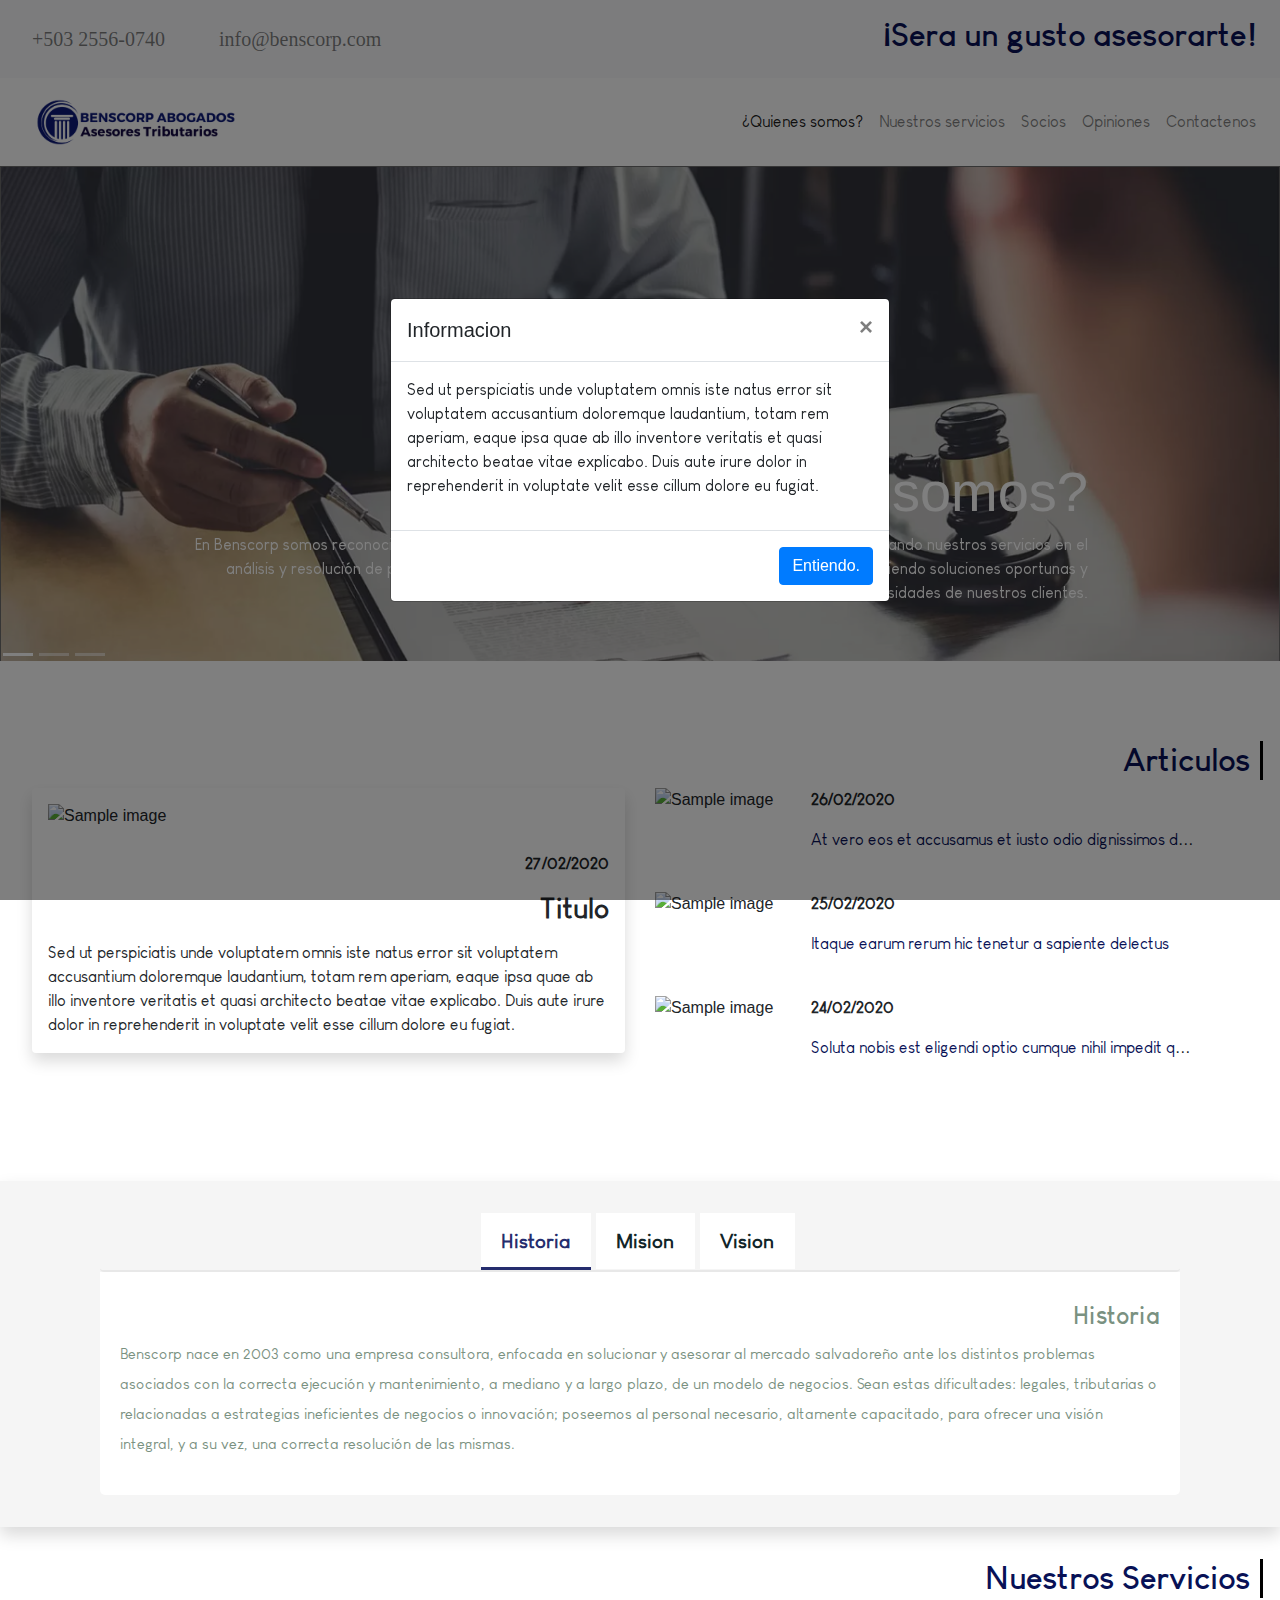
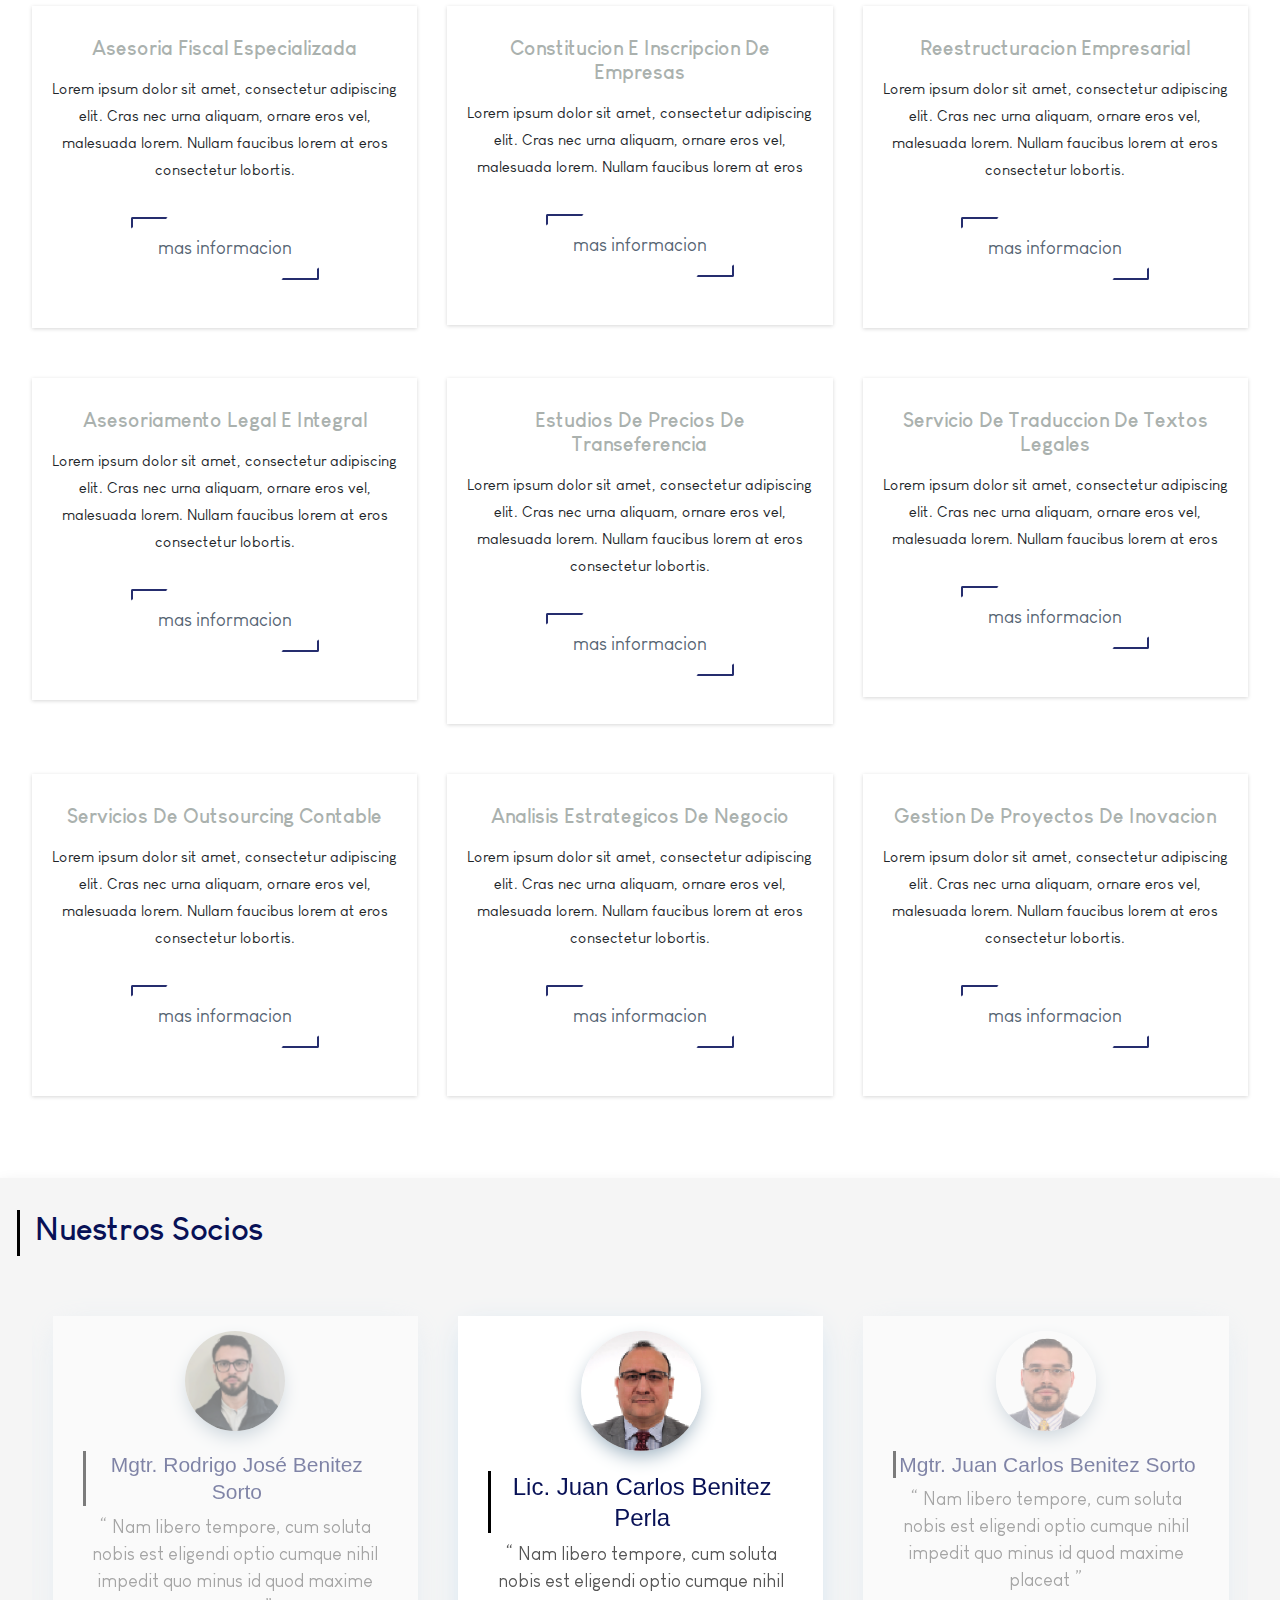
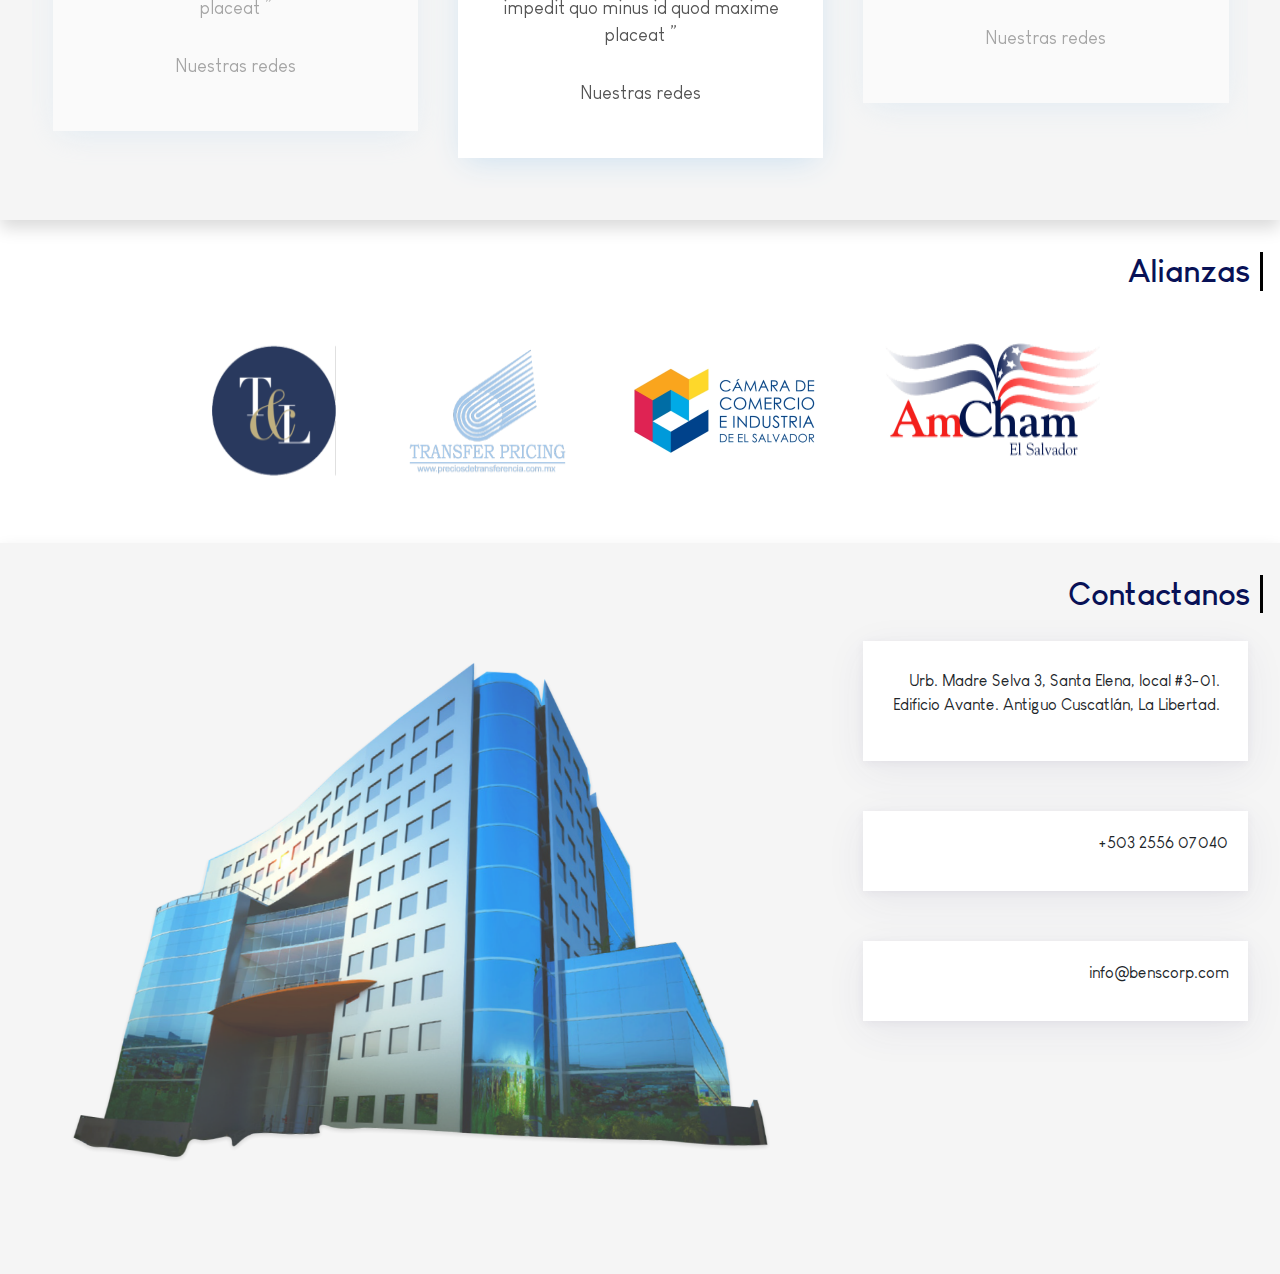
==== commit 804e7352: "centrado de historia" ====
--- a/index.html
+++ b/index.html
@@ -434,7 +434,7 @@
           <div class="col-md-12">
             <div class="tab" role="tabpanel">
               <!-- Nav tabs -->
-              <ul class="nav nav-tabs" role="tablist">
+              <ul class="nav nav-tabs justify-content-center" role="tablist">
                 <li role="presentation" class="active"><a href="#Section1" aria-controls="home" role="tab"
                     data-toggle="tab">Historia</a></li>
                 <li role="presentation"><a href="#Section2" aria-controls="profile" role="tab"
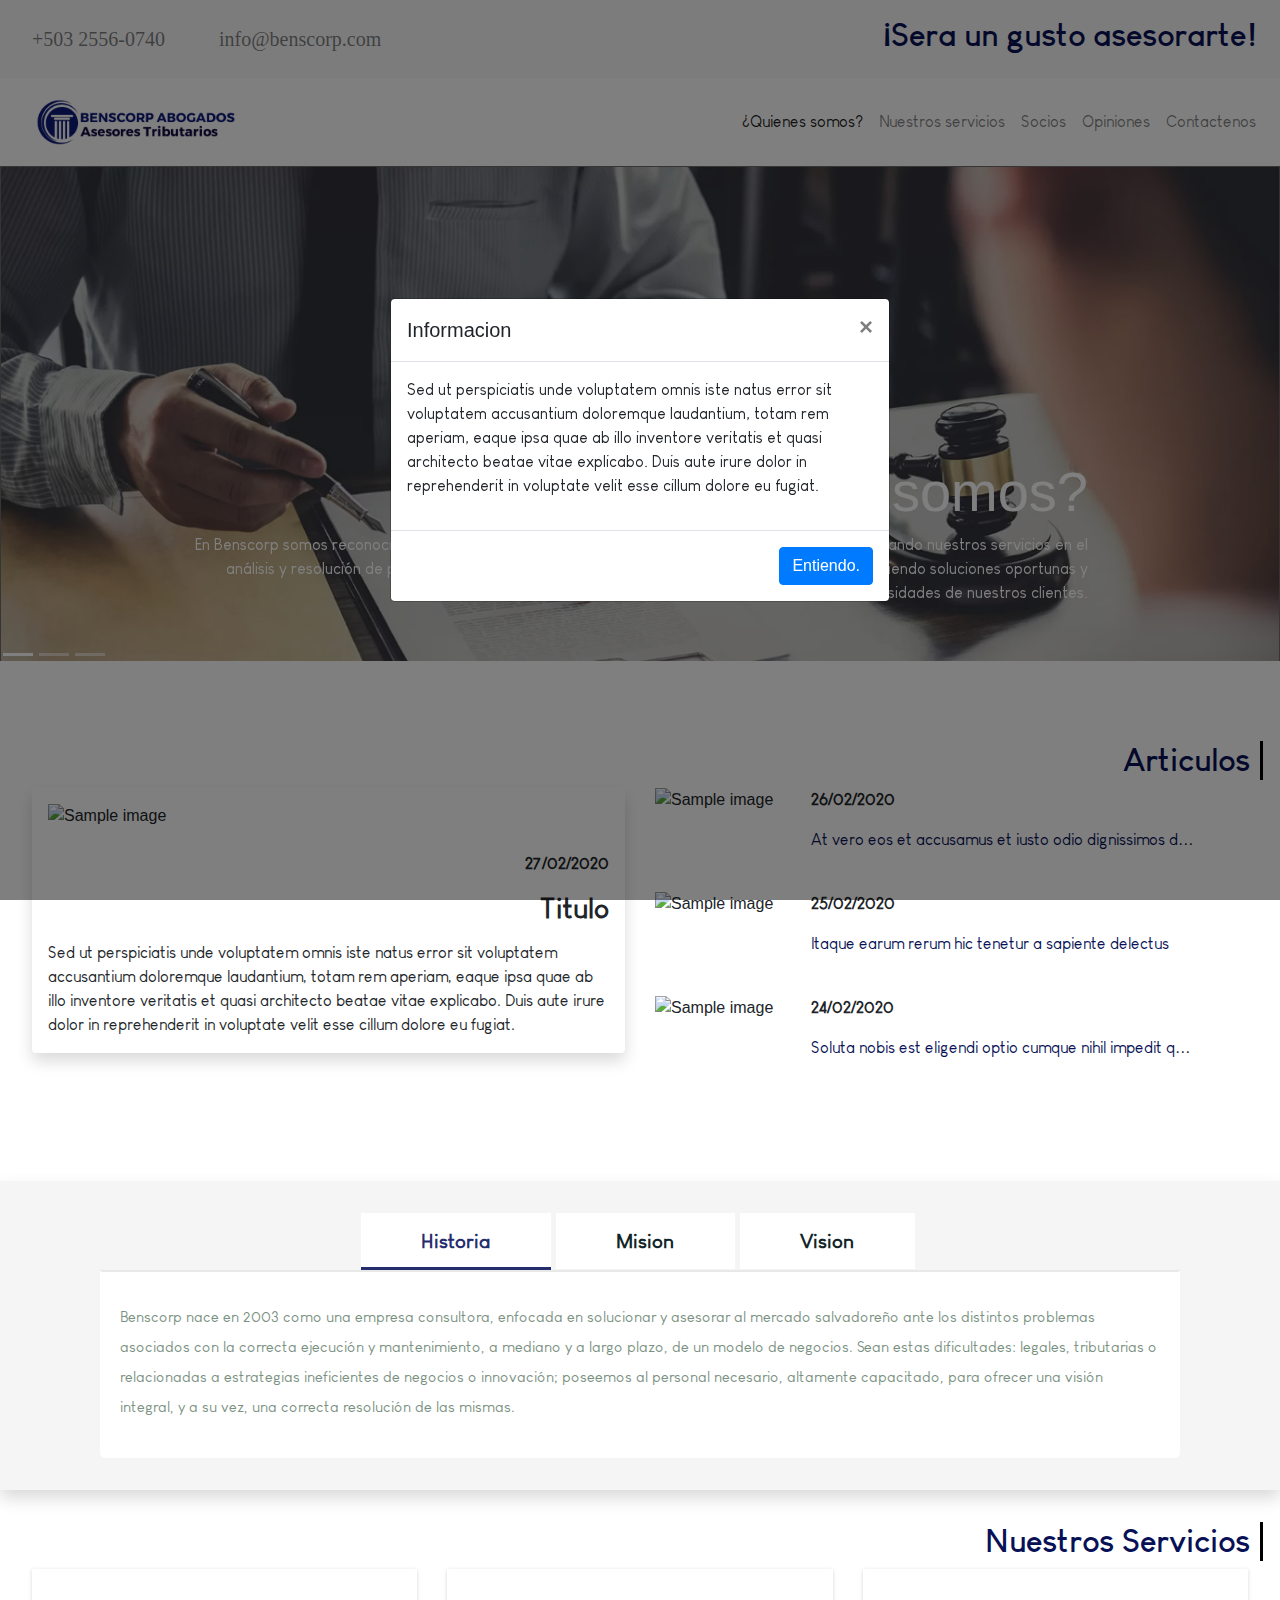
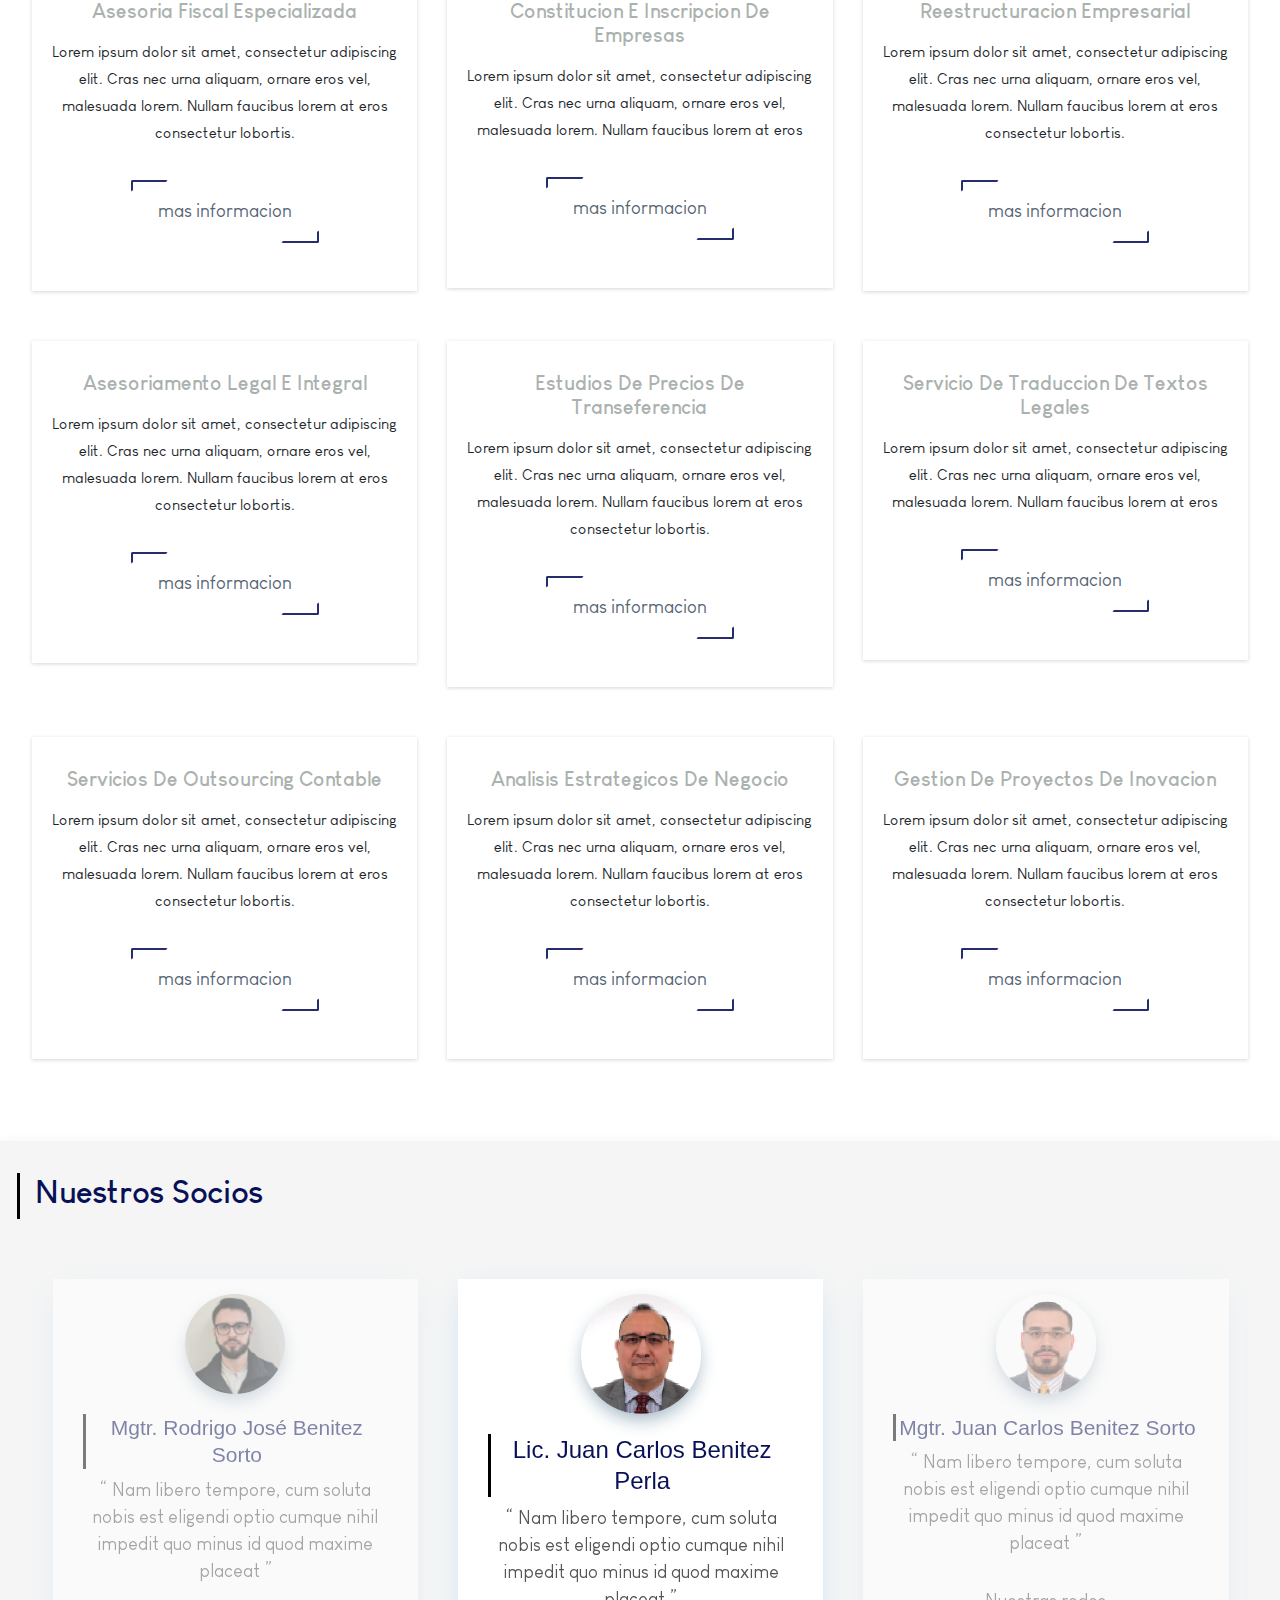
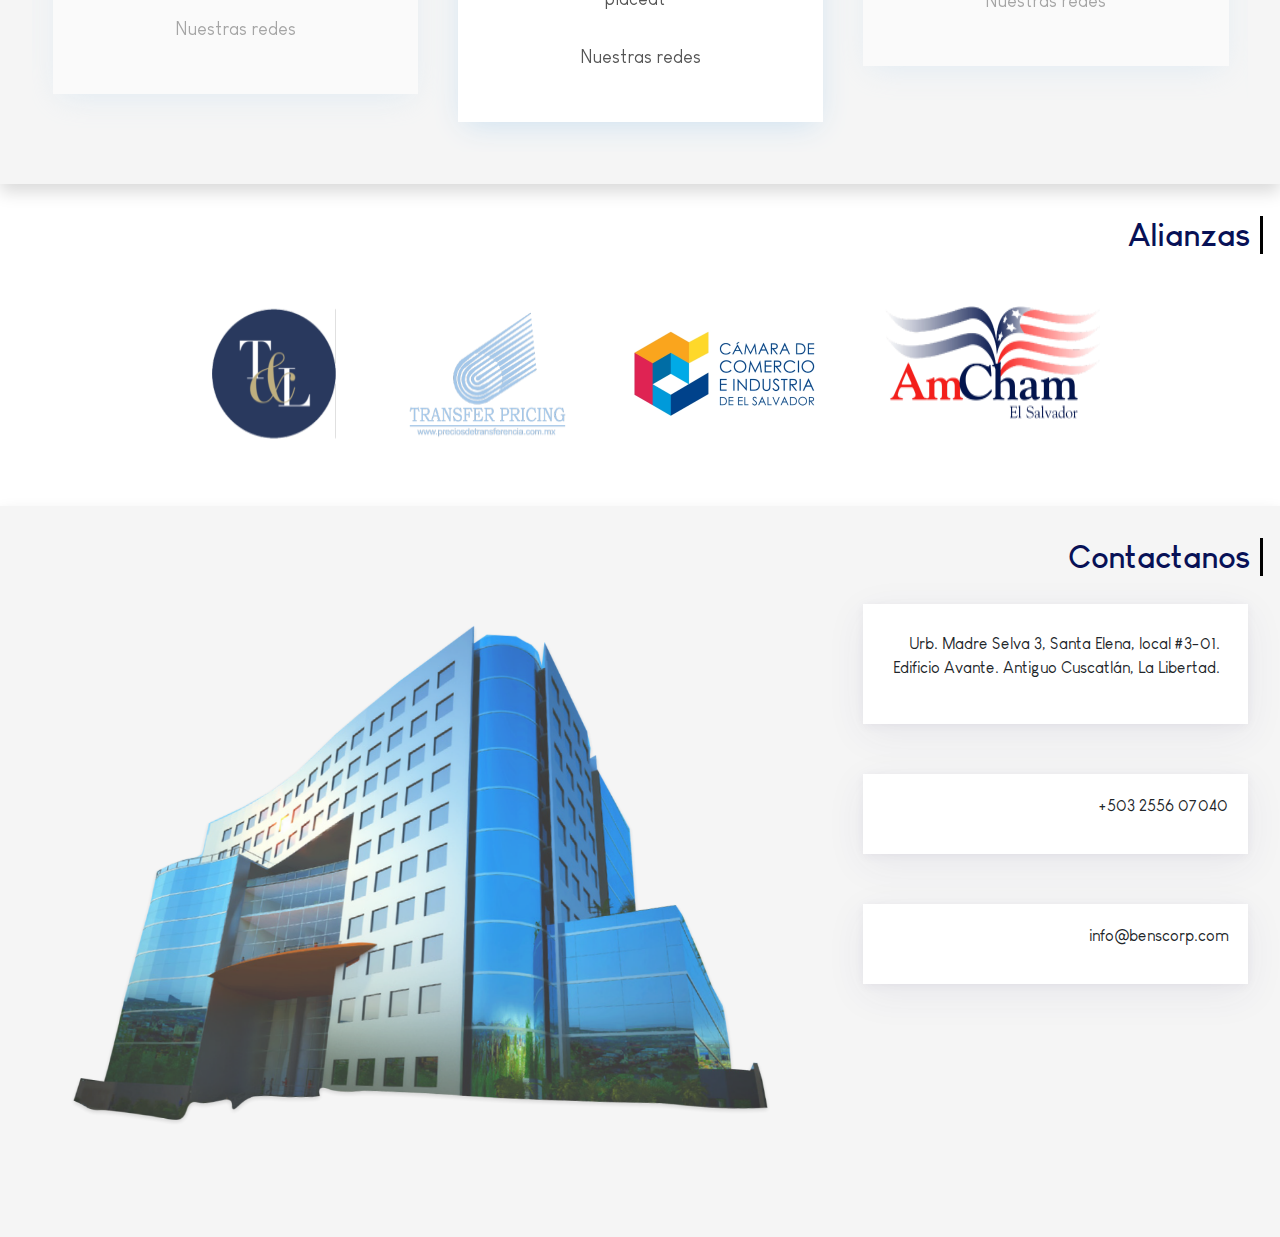
==== commit 9934add0: "Css historia" ====
--- a/index.html
+++ b/index.html
@@ -445,7 +445,6 @@
               <!-- Tab panes -->
               <div class="tab-content tabs">
                 <div role="tabpanel" class="tab-pane fade in active show in" id="Section1">
-                  <h3>Historia</h3>
                   <p>Benscorp nace en 2003 como una empresa consultora, enfocada en solucionar y asesorar
                     al mercado salvadoreño ante los distintos problemas asociados con la correcta ejecución
                     y mantenimiento, a mediano y a largo plazo, de un modelo de negocios. Sean estas dificultades:
@@ -454,7 +453,6 @@
                     una correcta resolución de las mismas.</p>
                 </div>
                 <div role="tabpanel" class="tab-pane fade" id="Section2">
-                  <h3>Mision</h3>
                   <p>Lorem ipsum dolor sit amet, consectetur adipiscing elit. Cras nec urna aliquam, ornare eros vel,
                     malesuada lorem. Nullam faucibus lorem at eros consectetur lobortis. Maecenas nec nibh congue,
                     placerat sem id, rutrum velit. Phasellus porta enim at facilisis condimentum. Maecenas pharetra
@@ -462,7 +460,6 @@
                     semper, rhoncus ligula. Vivamus scelerisque.</p>
                 </div>
                 <div role="tabpanel" class="tab-pane fade" id="Section3">
-                  <h3>Vision</h3>
                   <p>Lorem ipsum dolor sit amet, consectetur adipiscing elit. Cras nec urna aliquam, ornare eros vel,
                     malesuada lorem. Nullam faucibus lorem at eros consectetur lobortis. Maecenas nec nibh congue,
                     placerat sem id, rutrum velit. Phasellus porta enim at facilisis condimentum. Maecenas pharetra
--- a/css/style.css
+++ b/css/style.css
@@ -527,7 +527,7 @@
 .tab .nav-tabs{ border-bottom: 2px solid #e8e8e8; }
 .tab .nav-tabs li a{
   display: block;
-  padding: 10px 20px;
+  padding: 10px 60px;
   margin: 0 5px 1px 0;
   background: #fff;
   font-size: 20px;
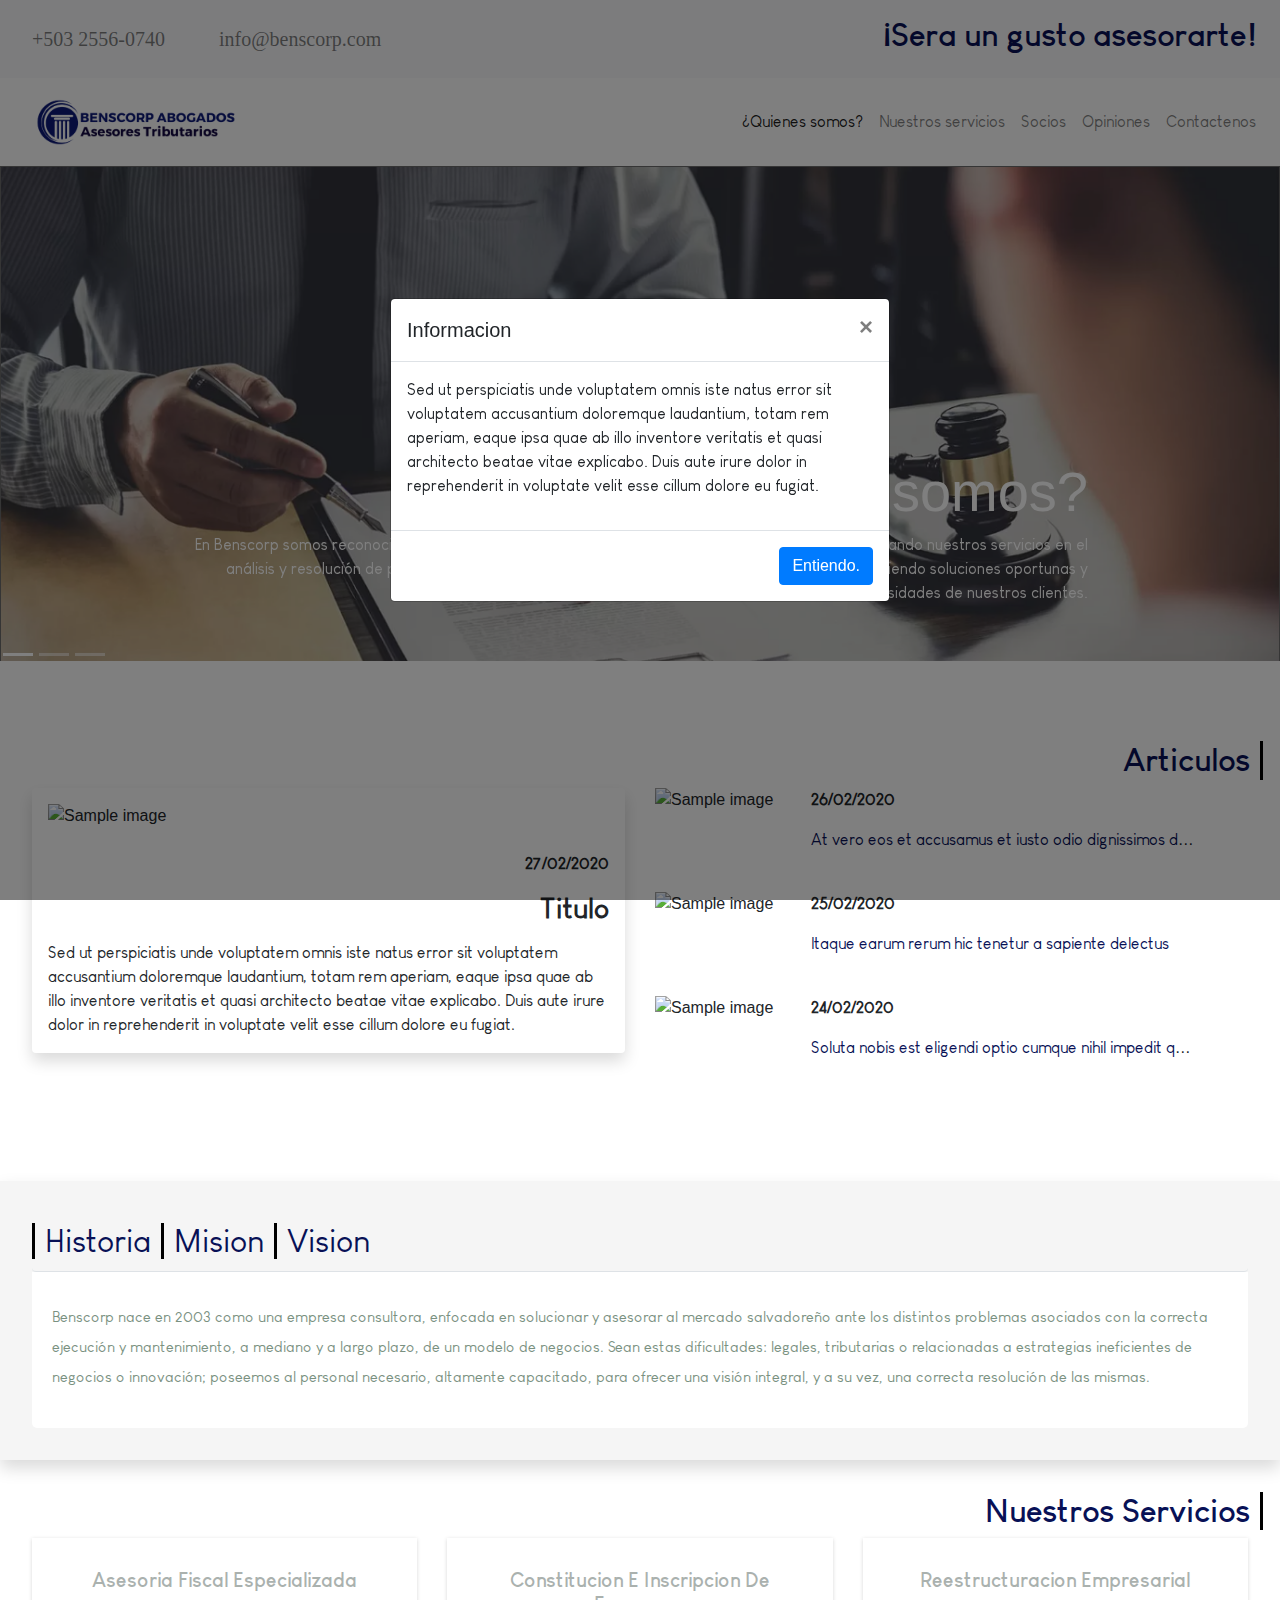
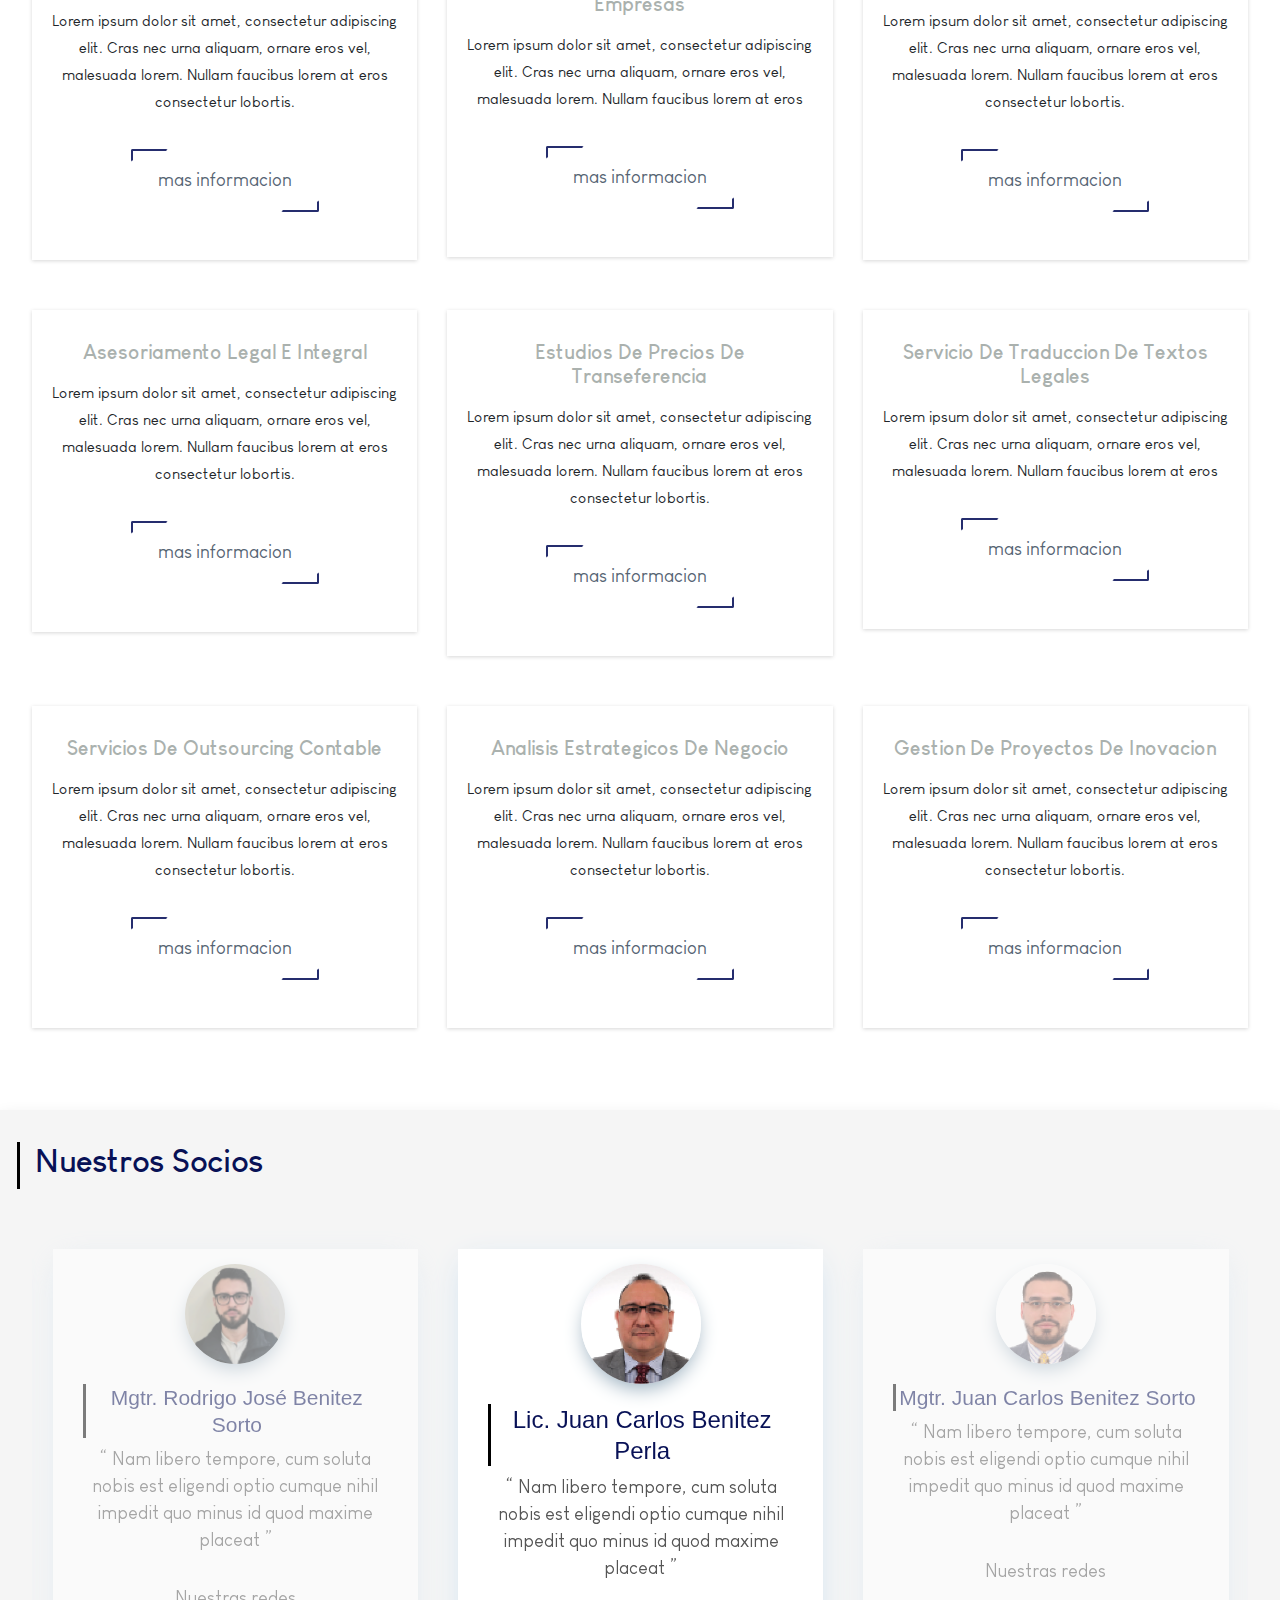
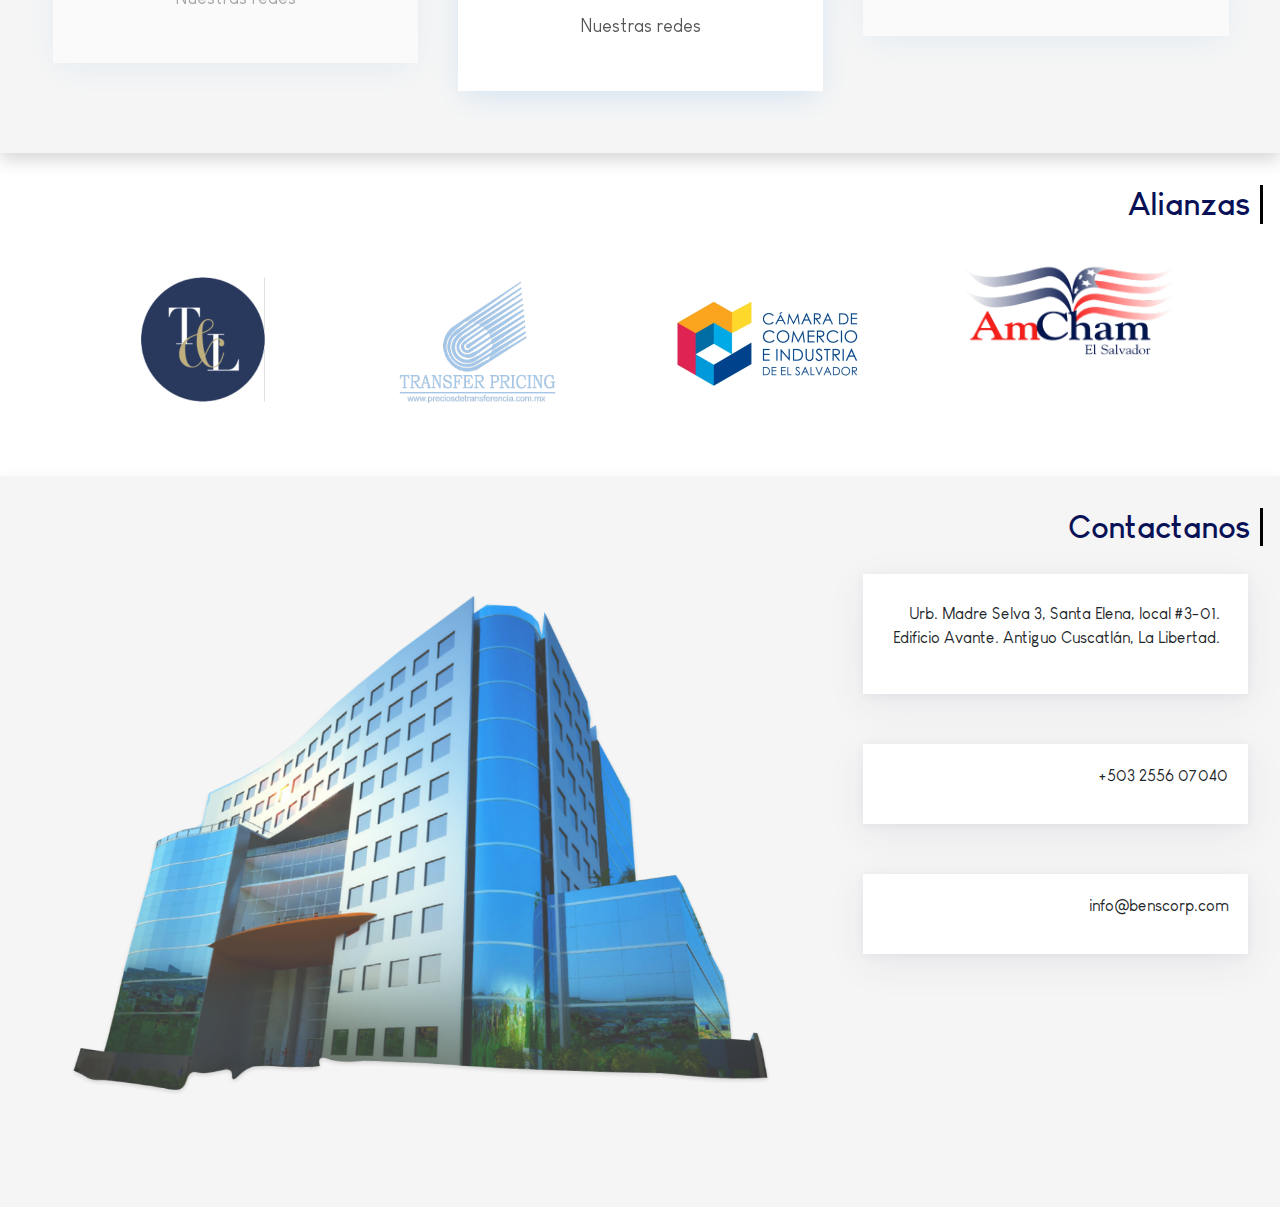
==== commit de74b325: "arreglando cosas" ====
--- a/index.html
+++ b/index.html
@@ -226,7 +226,7 @@
 
       </div>
 
-    
+
     </div>
   </header>
 
@@ -428,52 +428,64 @@
 
 
   <!--¿Quienes somos?-->
-  <section class="shadow" class="m-5" id="QuienesSomos"> 
+  <section class="shadow" class="m-5" id="QuienesSomos">
+    <div class="esconder">
+      <!-- Nav tabs -->
+      <ul class="nav nav-tabs" role="tablist">
+        <li role="presentation" class="active letter_responsive text-right"><a href="#Section1" aria-controls="home"
+            role="tab" data-toggle="tab" class="line_black padding_left_historia">Historia</a></li>
+        <li role="presentation" class="letter_responsive text-right"><a href="#Section2" aria-controls="profile"
+            role="tab" data-toggle="tab" class="line_black padding_left_historia">Mision</a></li>
+        <li role="presentation" class="letter_responsive text-right"><a href="#Section3" aria-controls="messages"
+            role="tab" data-toggle="tab" class="line_black padding_left_historia">Vision</a></li>
+      </ul>
+    </div>
     <div class="row">
-      <div class="container">
-          <div class="col-md-12">
-            <div class="tab" role="tabpanel">
-              <!-- Nav tabs -->
-              <ul class="nav nav-tabs justify-content-center" role="tablist">
-                <li role="presentation" class="active"><a href="#Section1" aria-controls="home" role="tab"
-                    data-toggle="tab">Historia</a></li>
-                <li role="presentation"><a href="#Section2" aria-controls="profile" role="tab"
-                    data-toggle="tab">Mision</a></li>
-                <li role="presentation"><a href="#Section3" aria-controls="messages" role="tab"
-                    data-toggle="tab">Vision</a></li>
-              </ul>
-              <!-- Tab panes -->
-              <div class="tab-content tabs">
-                <div role="tabpanel" class="tab-pane fade in active show in" id="Section1">
-                  <p>Benscorp nace en 2003 como una empresa consultora, enfocada en solucionar y asesorar
-                    al mercado salvadoreño ante los distintos problemas asociados con la correcta ejecución
-                    y mantenimiento, a mediano y a largo plazo, de un modelo de negocios. Sean estas dificultades:
-                    legales, tributarias o relacionadas a estrategias ineficientes de negocios o innovación; poseemos
-                    al personal necesario, altamente capacitado, para ofrecer una visión integral, y a su vez,
-                    una correcta resolución de las mismas.</p>
-                </div>
-                <div role="tabpanel" class="tab-pane fade" id="Section2">
-                  <p>Lorem ipsum dolor sit amet, consectetur adipiscing elit. Cras nec urna aliquam, ornare eros vel,
-                    malesuada lorem. Nullam faucibus lorem at eros consectetur lobortis. Maecenas nec nibh congue,
-                    placerat sem id, rutrum velit. Phasellus porta enim at facilisis condimentum. Maecenas pharetra
-                    dolor vel elit tempor pellentesque sed sed eros. Aenean vitae mauris tincidunt, imperdiet orci
-                    semper, rhoncus ligula. Vivamus scelerisque.</p>
-                </div>
-                <div role="tabpanel" class="tab-pane fade" id="Section3">
-                  <p>Lorem ipsum dolor sit amet, consectetur adipiscing elit. Cras nec urna aliquam, ornare eros vel,
-                    malesuada lorem. Nullam faucibus lorem at eros consectetur lobortis. Maecenas nec nibh congue,
-                    placerat sem id, rutrum velit. Phasellus porta enim at facilisis condimentum. Maecenas pharetra
-                    dolor vel elit tempor pellentesque sed sed eros. Aenean vitae mauris tincidunt, imperdiet orci
-                    semper, rhoncus ligula. Vivamus scelerisque.</p>
-                </div>
-              </div>
-            </div>
-          </div>
-        </div>
-      </div>
+      <div class="col-md-12">
+        <div class="tab" role="tabpanel">
+          <div class="d-block d-sm-none">
+            <!-- Nav tabs -->
+            <ul class="nav nav-tabs" role="tablist">
+              <li role="presentation" class="active"><a href="#Section1" aria-controls="home" role="tab"
+                  data-toggle="tab">Historia</a></li>
+              <li role="presentation"><a href="#Section2" aria-controls="profile" role="tab"
+                  data-toggle="tab">Mision</a></li>
+              <li role="presentation"><a href="#Section3" aria-controls="messages" role="tab"
+                  data-toggle="tab">Vision</a></li>
+            </ul>
+          </div>
+          <!-- Tab panes -->
+          <div class="tab-content tabs">
+            <div role="tabpanel" class="tab-pane fade in active show in" id="Section1">
+              <p>Benscorp nace en 2003 como una empresa consultora, enfocada en solucionar y asesorar
+                al mercado salvadoreño ante los distintos problemas asociados con la correcta ejecución
+                y mantenimiento, a mediano y a largo plazo, de un modelo de negocios. Sean estas dificultades:
+                legales, tributarias o relacionadas a estrategias ineficientes de negocios o innovación; poseemos
+                al personal necesario, altamente capacitado, para ofrecer una visión integral, y a su vez,
+                una correcta resolución de las mismas.</p>
+            </div>
+            <div role="tabpanel" class="tab-pane fade" id="Section2">
+              <p>Lorem ipsum dolor sit amet, consectetur adipiscing elit. Cras nec urna aliquam, ornare eros vel,
+                malesuada lorem. Nullam faucibus lorem at eros consectetur lobortis. Maecenas nec nibh congue,
+                placerat sem id, rutrum velit. Phasellus porta enim at facilisis condimentum. Maecenas pharetra
+                dolor vel elit tempor pellentesque sed sed eros. Aenean vitae mauris tincidunt, imperdiet orci
+                semper, rhoncus ligula. Vivamus scelerisque.</p>
+            </div>
+            <div role="tabpanel" class="tab-pane fade" id="Section3">
+              <p>Lorem ipsum dolor sit amet, consectetur adipiscing elit. Cras nec urna aliquam, ornare eros vel,
+                malesuada lorem. Nullam faucibus lorem at eros consectetur lobortis. Maecenas nec nibh congue,
+                placerat sem id, rutrum velit. Phasellus porta enim at facilisis condimentum. Maecenas pharetra
+                dolor vel elit tempor pellentesque sed sed eros. Aenean vitae mauris tincidunt, imperdiet orci
+                semper, rhoncus ligula. Vivamus scelerisque.</p>
+            </div>
+          </div>
+        </div>
+      </div>
+    </div>
+
 
   </section>
-    <!--FIn de quienes somos-->
+  <!--FIn de quienes somos-->
 
   <!--Nuestro servicio-->
   <section id="servicio">
@@ -803,18 +815,64 @@
       <h2 class="letter_responsive_contact">Alianzas</h2>
     </div>
     <div class="container">
-      <div class="row justify-content-center">
-
-        <img class="img-fluid" src="img/alianza_logo/1.png" alt="">
-
-        <img class="img-fluid" src="img/alianza_logo/2.png" alt="">
-
-        <img class="img-fluid" src="img/alianza_logo/3.png" alt="">
-
-        <img class="img-fluid" src="img/alianza_logo/4.png" alt="">
-
-      </div>
-
+      <div class="row justify-content-center esconder">
+        <div class="col">
+          <img class="img-fluid" src="img/alianza_logo/1.png" alt="">
+        </div>
+        <div class="col">
+          <img class="img-fluid" src="img/alianza_logo/2.png" alt="">
+        </div>
+        <div class="col">
+          <img class="img-fluid" src="img/alianza_logo/3.png" alt="">
+        </div>
+        <div class="col">
+          <img class="img-fluid" src="img/alianza_logo/4.png" alt="">
+        </div>
+      </div>
+
+      <!--responsive card-->
+      <div class="row d-block d-sm-none">
+
+        <div class="col">
+          <div id="alianza_slider" class="carousel slide" data-ride="carousel">
+            <ol class="carousel-indicators indicators justify-content-center">
+              <li data-target="#alianza_slider" data-slide-to="0" class="active bg-dark"></li>
+              <li data-target="#alianza_slider" data-slide-to="1" class="bg-dark"></li>
+              <li data-target="#alianza_slider" data-slide-to="2" class="bg-dark"></li>
+              <li data-target="#alianza_slider" data-slide-to="3" class="bg-dark"></li>
+            </ol>
+            <div class="carousel-inner">
+              <div class="carousel-item active">
+                <div class="single-service">
+                  <img class="img-fluid" src="img/alianza_logo/1.png" alt="">
+                </div>
+
+              </div>
+
+              <div class="carousel-item">
+                <div class="single-service">
+                  <img class="img-fluid" src="img/alianza_logo/2.png" alt="">
+                </div>
+              </div>
+
+              <div class="carousel-item">
+                <div class="single-service">
+                  <img class="img-fluid" src="img/alianza_logo/3.png" alt="">
+                </div>
+              </div>
+
+              <div class="carousel-item">
+                <div class="single-service">
+                  <img class="img-fluid" src="img/alianza_logo/4.png" alt="">
+                </div>
+              </div>
+
+            </div>
+          </div>
+        </div>
+      </div>
+
+    </div>
     </div>
   </section>
   <!---Fin de Alianzas-->
--- a/css/style.css
+++ b/css/style.css
@@ -207,6 +207,10 @@
   }
 }
 
+.padding_left_historia{
+  padding-left: 10px;
+}
+
 @media screen and (min-width: 601px) {
   .letter_responsive {
     font-size: 2rem;
@@ -528,8 +532,6 @@
 .tab .nav-tabs li a{
   display: block;
   padding: 10px 60px;
-  margin: 0 5px 1px 0;
-  background: #fff;
   font-size: 20px;
   font-weight: 700;
   color: #112529;
@@ -542,7 +544,7 @@
 }
 .tab .nav-tabs li a:hover,
 .tab .nav-tabs li.active a{
-  color: #252d6e;
+  color: #000;
   border: none;
 }
 .tab .nav-tabs li.active a:before{
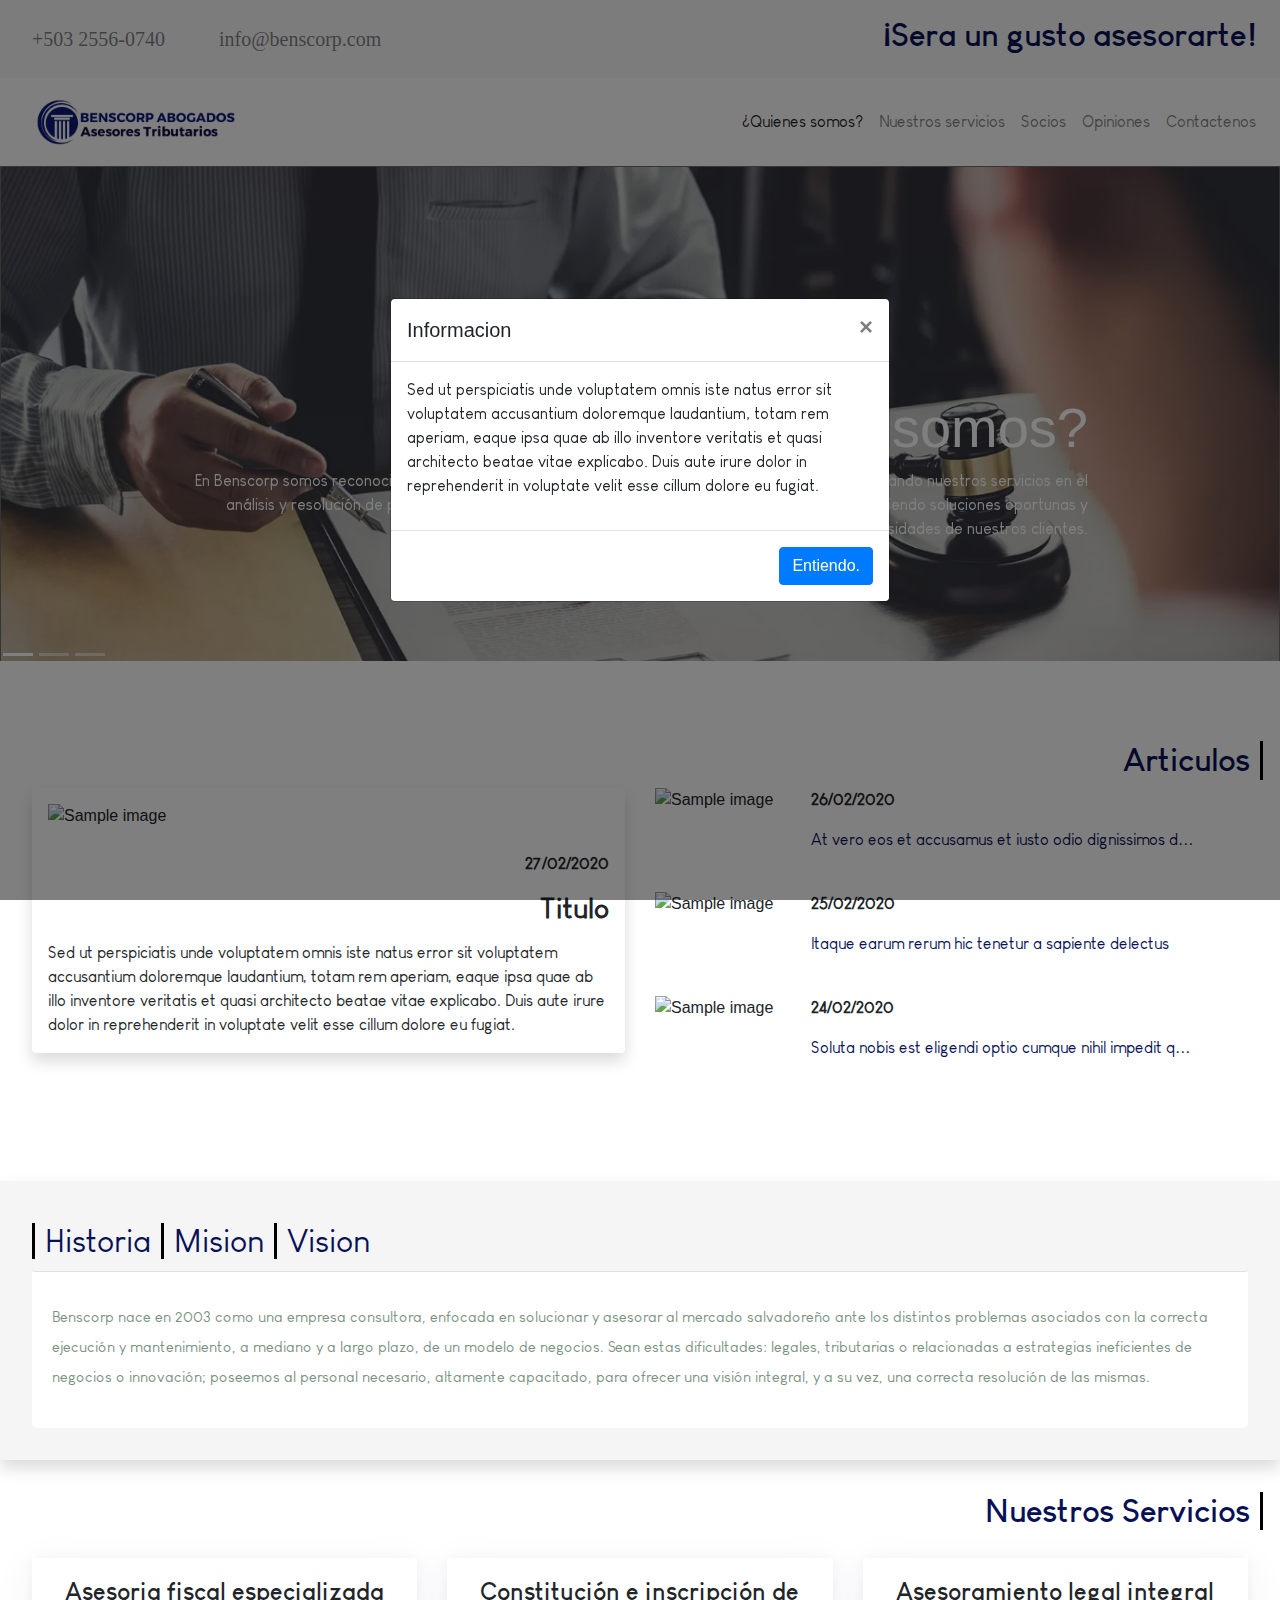
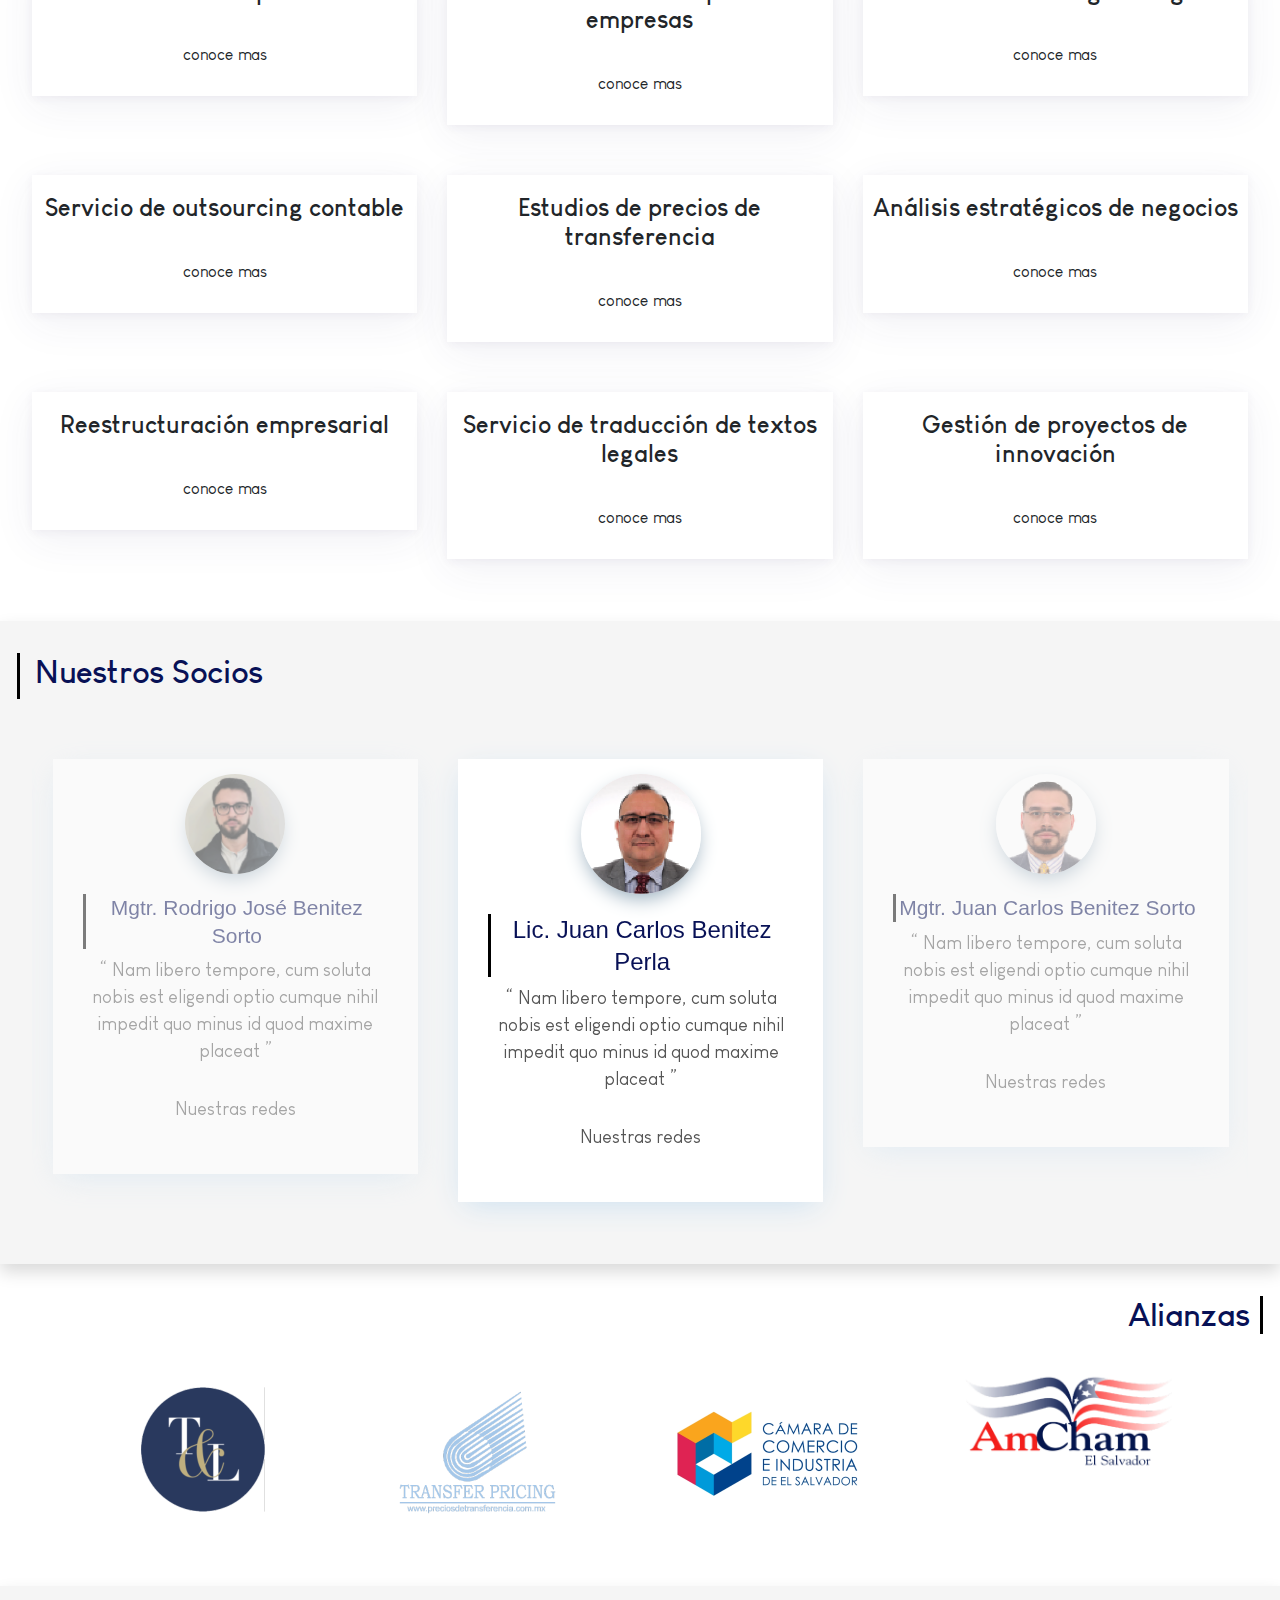
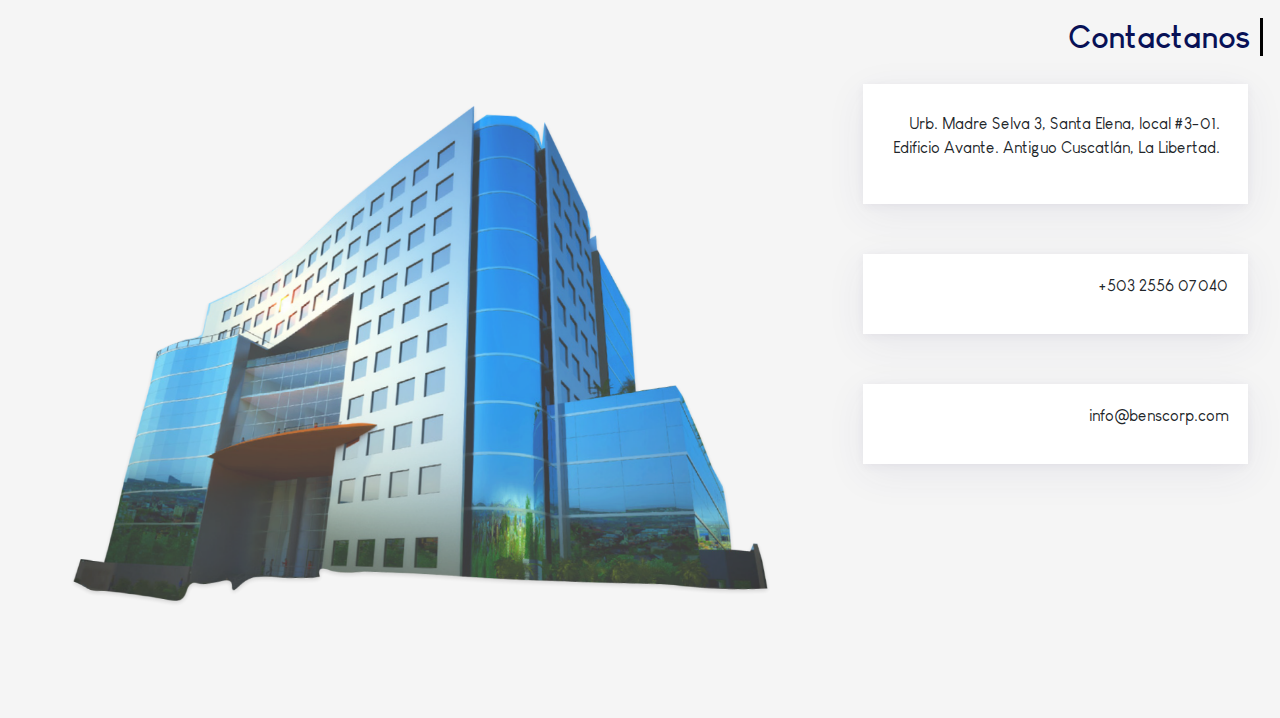
==== commit 0193c2da: "Signed-off-by: Andresss21 <Andrs27999@gmail.com>" ====
--- a/index.html
+++ b/index.html
@@ -498,106 +498,264 @@
     </div>
 
     <div class="row esconder">
+
       <div class="col-lg-4 col-md-6">
-        <!-- Single Service -->
-        <div class="single-service">
-          <h4>Asesoria fiscal especializada</h4>
-          <p>Lorem ipsum dolor sit amet, consectetur adipiscing elit. Cras nec urna aliquam, ornare eros vel, malesuada
-            lorem. Nullam faucibus lorem at eros consectetur lobortis.</p>
-          <button class="button type1" data-toggle="modal" data-target="#primero">
-            mas informacion
-          </button>
-        </div>
-      </div>
+        <div class="card promoting-card">
+          <!-- Card content -->
+          <div class="card-titulo">
+            <!-- Content -->
+            <div>
+              <!-- Title -->
+              <h4>Asesoria fiscal especializada</h4>
+            </div>
+          </div>
+          <!-- Card content -->
+          <div class="card-body">
+            <div class="collapse-content">
+              <!-- Text -->
+              <p class="card-text collapse" id="servicio1">La asesoría Fiscal tiene por objeto la optimización de 
+                sus impuestos y la detección de nuevas ventajas fiscales aplicables a su negocio. Nuestros asesores
+                 buscan obtener el menor impacto fiscal, es por ello por lo que ofrecemos una la siguiente gama de 
+                 servicios: planeación fiscal estratégica, obtención de incentivos fiscales, asesoría preventiva y 
+                 correctiva, optimización del pago a contribuciones, revisión del correcto cumplimiento de obligaciones 
+                 fiscales, consolidación fiscal, entre otros. </p>
+              <!-- Button -->
+              <a class="btn btn-flat red-text p-1 my-1 mr-0 mml-1 collapsed" data-toggle="collapse"
+               href="#servicio1" aria-expanded="false" aria-controls="servicio1">conoce mas</a>
+            </div>
+          </div>
+        </div>
+      </div>
+      <!-- Card -->
+      
       <div class="col-lg-4 col-md-6">
-        <!-- Single Service -->
-        <div class="single-service">
-          <h4>Constitucion e inscripcion de empresas</h4>
-          <p>Lorem ipsum dolor sit amet, consectetur adipiscing elit. Cras nec urna aliquam, ornare eros vel, malesuada
-            lorem. Nullam faucibus lorem at eros</p>
-          <button class="button type1" data-toggle="modal" data-target="2">
-            mas informacion
-          </button>
-        </div>
-      </div>
+        <div class="card promoting-card">
+          <!-- Card content -->
+          <div class="card-titulo">
+            <!-- Content -->
+            <div>
+              <!-- Title -->
+              <h4>Constitución e inscripción de empresas</h4>
+            </div>
+          </div>
+          <!-- Card content -->
+          <div class="card-body">
+            <div class="collapse-content">
+              <!-- Text -->
+              <p class="card-text collapse" id="servicio2">En Benscorp somos especialistas en el registro
+                e inscripción de empresas o sucursales de empresas extranjeras, especialmente para aquellos inversionistas
+                 que estén interesados en realizar actos de comercio en El Salvador, ya sea que estén constituidas en 
+                 su país de origen y desean crear una sucursal localmente, o bien deseen abrir una empresa desde cero 
+                 en el país</p>
+              <!-- Button -->
+              <a class="btn btn-flat red-text p-1 my-1 mr-0 mml-1 collapsed" data-toggle="collapse"
+               href="#servicio2" aria-expanded="false" aria-controls="servicio2">conoce mas</a>
+            </div>
+          </div>
+        </div>
+      </div>
+      <!-- Card -->
+
+
       <div class="col-lg-4 col-md-6">
-        <!-- Single Service -->
-        <div class="single-service">
-          <h4>Reestructuracion empresarial</h4>
-          <p>Lorem ipsum dolor sit amet, consectetur adipiscing elit. Cras nec urna aliquam, ornare eros vel, malesuada
-            lorem. Nullam faucibus lorem at eros consectetur lobortis.</p>
-          <button class="button type1" data-toggle="modal" data-target="3">
-            mas informacion
-          </button>
-        </div>
-      </div>
+        <div class="card promoting-card">
+          <!-- Card content -->
+          <div class="card-titulo">
+            <!-- Content -->
+            <div>
+              <!-- Title -->
+              <h4>Asesoramiento legal integral</h4>
+            </div>
+          </div>
+          <!-- Card content -->
+          <div class="card-body">
+            <div class="collapse-content">
+              <!-- Text -->
+              <p class="card-text collapse" id="servicio3">Somos capaces de encontrar la mejor solución para ti, no importa
+                si eres un emprendedor, pequeña, mediana o gran empresa, la experiencia de muchos años en el rubro nos 
+                permite conocer todos los sectores involucrados en tu modelo de negocios Nuestra ventaja competitiva, 
+                nace en la variedad de servicios relacionados ofrecidos, los cuales, posibilitan a nuestros asesores a 
+                tener un diagnóstico integral de nuestros clientes, logrando más eficiencia y calidad en la prestación 
+                de servicios legales.</p>
+              <!-- Button -->
+              <a class="btn btn-flat red-text p-1 my-1 mr-0 mml-1 collapsed" data-toggle="collapse"
+               href="#servicio3" aria-expanded="false" aria-controls="servicio3">conoce mas</a>
+            </div>
+          </div>
+        </div>
+      </div>
+      <!-- Card -->
+
       <div class="col-lg-4 col-md-6">
-        <!-- Single Service -->
-        <div class="single-service">
-          <h4>Asesoriamento legal e integral</h4>
-          <p>Lorem ipsum dolor sit amet, consectetur adipiscing elit. Cras nec urna aliquam, ornare eros vel, malesuada
-            lorem. Nullam faucibus lorem at eros consectetur lobortis.</p>
-          <button class="button type1" data-toggle="modal" data-target="4">
-            mas informacion
-          </button>
-        </div>
-      </div>
+        <div class="card promoting-card">
+          <!-- Card content -->
+          <div class="card-titulo">
+            <!-- Content -->
+            <div>
+              <!-- Title -->
+              <h4>Servicio de outsourcing contable</h4>
+            </div>
+          </div>
+          <!-- Card content -->
+          <div class="card-body">
+            <div class="collapse-content">
+              <!-- Text -->
+              <p class="card-text collapse" id="servicio4">Nuestro equipo de asesores expertos en temas contables brinda una 
+                amplia gama de servicios en el ámbito contable, los cuales buscan apoyar en los diferentes temas de control, 
+                mantenimiento y resolución de problemas en dicho ámbito. Como Benscorp, buscamos ser tu aliado estratégico y 
+                apoyo, permitiéndote enfocarte en la correcta implementación de la estrategia de tu negocio.</p>
+              <!-- Button -->
+              <a class="btn btn-flat red-text p-1 my-1 mr-0 mml-1 collapsed" data-toggle="collapse"
+               href="#servicio4" aria-expanded="false" aria-controls="servicio4">conoce mas</a>
+            </div>
+          </div>
+        </div>
+      </div>
+      <!-- Card -->
+
+
       <div class="col-lg-4 col-md-6">
-        <!-- Single Service -->
-        <div class="single-service">
-          <h4>Estudios de precios de transeferencia</h4>
-          <p>Lorem ipsum dolor sit amet, consectetur adipiscing elit. Cras nec urna aliquam, ornare eros vel, malesuada
-            lorem. Nullam faucibus lorem at eros consectetur lobortis.</p>
-          <button class="button type1" data-toggle="modal" data-target="5">
-            mas informacion
-          </button>
-        </div>
-      </div>
+        <div class="card promoting-card">
+          <!-- Card content -->
+          <div class="card-titulo">
+            <!-- Content -->
+            <div>
+              <!-- Title -->
+              <h4>Estudios de precios de transferencia</h4>
+            </div>
+          </div>
+          <!-- Card content -->
+          <div class="card-body">
+            <div class="collapse-content">
+              <!-- Text -->
+              <p class="card-text collapse" id="servicio5">Gracias a nuestro equipo integral de consultores, logramos apoyar a 
+                las empresas en el correcto cumplimiento de sus obligaciones en cumplimiento de documentación asociada a 
+                transacciones con sujetos relacionados. Esto lo logramos por medio de nuestras alianzas internacionales, 
+                las cuales nos permiten realizar estudios de precios de transferencia sumamente detallados y aplicados 
+                a las necesidades de nuestros clientes. </p>
+              <!-- Button -->
+              <a class="btn btn-flat red-text p-1 my-1 mr-0 mml-1 collapsed" data-toggle="collapse"
+               href="#servicio5" aria-expanded="false" aria-controls="servicio5">conoce mas</a>
+            </div>
+          </div>
+        </div>
+      </div>
+      <!-- Card -->
+
       <div class="col-lg-4 col-md-6">
-        <!-- Single Service -->
-        <div class="single-service">
-          <h4>Servicio de traduccion de textos legales</h4>
-          <p>Lorem ipsum dolor sit amet, consectetur adipiscing elit. Cras nec urna aliquam, ornare eros vel, malesuada
-            lorem. Nullam faucibus lorem at eros</p>
-          <button class="button type1" data-toggle="modal" data-target="6">
-            mas informacion
-          </button>
-        </div>
-      </div>
+        <div class="card promoting-card">
+          <!-- Card content -->
+          <div class="card-titulo">
+            <!-- Content -->
+            <div>
+              <!-- Title -->
+              <h4>Análisis estratégicos de negocios</h4>
+            </div>
+          </div>
+          <!-- Card content -->
+          <div class="card-body">
+            <div class="collapse-content">
+              <!-- Text -->
+              <p class="card-text collapse" id="servicio6">Con el fin de mejorar, en un mundo globalizado y competitivo como 
+                el que vivimos, las empresas debemos de realizar análisis estratégicos de manera recursiva y periódica; 
+                muchas veces creemos que tenemos la estratégica ganadora, pero la verdadera pregunta es ¿Por cuánto tiempo? 
+                Por lo tanto, nuestro equipo de consultores, especialistas en negocios, busca analizar de manera integral, 
+                el planteamiento e implementación de la estrategia, la cual genere las mayores ventajas competitivas para 
+                la compañía.</p>
+              <!-- Button -->
+              <a class="btn btn-flat red-text p-1 my-1 mr-0 mml-1 collapsed" data-toggle="collapse"
+               href="#servicio6" aria-expanded="false" aria-controls="servicio6">conoce mas</a>
+            </div>
+          </div>
+        </div>
+      </div>
+      <!-- Card -->
+
       <div class="col-lg-4 col-md-6">
-        <!-- Single Service -->
-        <div class="single-service">
-          <h4>Servicios de outsourcing contable</h4>
-          <p>Lorem ipsum dolor sit amet, consectetur adipiscing elit. Cras nec urna aliquam, ornare eros vel, malesuada
-            lorem. Nullam faucibus lorem at eros consectetur lobortis.</p>
-          <button class="button type1" data-toggle="modal" data-target="7">
-            mas informacion
-          </button>
-        </div>
-      </div>
+        <div class="card promoting-card">
+          <!-- Card content -->
+          <div class="card-titulo">
+            <!-- Content -->
+            <div>
+              <!-- Title -->
+              <h4>Reestructuración empresarial</h4>
+            </div>
+          </div>
+          <!-- Card content -->
+          <div class="card-body">
+            <div class="collapse-content">
+              <!-- Text -->
+              <p class="card-text collapse" id="servicio7">El proceso de reorganización de una empresa puede ser ejecutado
+                 debido a un número de factores diferentes, como el posicionamiento de la empresa para ser más competitivos,
+                 sobrevivir a un clima económico adverso en la actualidad, la corporación o aplomo para moverse en una 
+                 dirección totalmente nueva. En Benscorp, te asesoramos en todo el proceso de cambio, el cual es una constante
+                  en todas las empresas, evaluando los aspectos financieros y fiscales, a fin de que usted puede tomar 
+                  las mejores decisiones que le permitan alcanzar las metas propuestas para su organización.</p>
+              <!-- Button -->
+              <a class="btn btn-flat red-text p-1 my-1 mr-0 mml-1 collapsed" data-toggle="collapse"
+               href="#servicio7" aria-expanded="false" aria-controls="servicio7">conoce mas</a>
+            </div>
+          </div>
+        </div>
+      </div>
+      <!-- Card -->
+
       <div class="col-lg-4 col-md-6">
-        <!-- Single Service -->
-        <div class="single-service">
-          <h4>Analisis estrategicos de negocio</h4>
-          <p>Lorem ipsum dolor sit amet, consectetur adipiscing elit. Cras nec urna aliquam, ornare eros vel, malesuada
-            lorem. Nullam faucibus lorem at eros consectetur lobortis.</p>
-          <button class="button type1" data-toggle="modal" data-target="8">
-            mas informacion
-          </button>
-        </div>
-      </div>
+        <div class="card promoting-card">
+          <!-- Card content -->
+          <div class="card-titulo">
+            <!-- Content -->
+            <div>
+              <!-- Title -->
+              <h4>Servicio de traducción de textos legales</h4>
+            </div>
+          </div>
+          <!-- Card content -->
+          <div class="card-body">
+            <div class="collapse-content">
+              <!-- Text -->
+              <p class="card-text collapse" id="servicio8">En el mundo de las traducciones, los textos legales son ciertamente
+                 un caso sumamente particular; no solo por su complejidad lingüística, sino también por el contexto en el que
+                  se aplican los mismos, dependiendo de las regulaciones existentes en los distintos países. Es por esto, por
+                   lo que en Benscorp garantizamos su correcta traducción, asegurando que todas las consideraciones sean 
+                   plasmadas de manera correcta y concreta, al momento de realizarlas.</p>
+              <!-- Button -->
+              <a class="btn btn-flat red-text p-1 my-1 mr-0 mml-1 collapsed" data-toggle="collapse"
+               href="#servicio8" aria-expanded="false" aria-controls="servicio8">conoce mas</a>
+            </div>
+          </div>
+        </div>
+      </div>
+      <!-- Card -->
+
       <div class="col-lg-4 col-md-6">
-        <!-- Single Service -->
-        <div class="single-service">
-          <h4>Gestion de proyectos de inovacion</h4>
-          <p>Lorem ipsum dolor sit amet, consectetur adipiscing elit. Cras nec urna aliquam, ornare eros vel, malesuada
-            lorem. Nullam faucibus lorem at eros consectetur lobortis.</p>
-          <button class="button type1" data-toggle="modal" data-target="9">
-            mas informacion
-          </button>
-        </div>
-      </div>
-    </div>
+        <div class="card promoting-card">
+          <!-- Card content -->
+          <div class="card-titulo">
+            <!-- Content -->
+            <div>
+              <!-- Title -->
+              <h4>Gestión de proyectos de innovación</h4>
+            </div>
+          </div>
+          <!-- Card content -->
+          <div class="card-body">
+            <div class="collapse-content">
+              <!-- Text -->
+              <p class="card-text collapse" id="servicio9">Un proyecto innovador es un plan estratégico que supone la creación
+                 de nuevas ideas, productos o servicios, que conlleven el desarrollo de nuevas metodologías, tecnologías y 
+                 métodos de trabajo, así como el correcto cambio de paradigmas, o cambio organizacional para tener éxito. 
+                 En Benscorp, al considerar todos estos factores, somos expertos en la correcta implementación y gestión de 
+                 dichos proyectos, evitando el sesgo organizacional que podrían tener la utilización de un equipo interno 
+                 para el mismo, generando resultados por debajo de su potencial de cambio. </p>
+              <!-- Button -->
+              <a class="btn btn-flat red-text p-1 my-1 mr-0 mml-1 collapsed" data-toggle="collapse"
+               href="#servicio9" aria-expanded="false" aria-controls="servicio9">conoce mas</a>
+            </div>
+          </div>
+        </div>
+      </div>
+      <!-- Card -->
 
     <!--responsive card-->
     <div class="row d-block d-sm-none">
--- a/css/style.css
+++ b/css/style.css
@@ -457,6 +457,7 @@
 .carousel-item {
   height: 55vh;
   min-height: 350px;
+  width: 100%;
   background: no-repeat center center scroll;
   -webkit-background-size: cover;
   -moz-background-size: cover;
@@ -663,4 +664,19 @@
 }
 .button.type4:hover::after {
   width: 50px;
+}
+
+.carousel-caption{
+  bottom: 17%;
+}
+
+.card-titulo{
+  position: relative;
+  text-align: center;
+  margin-top: 5%;
+}
+
+.collapse-content{
+  position: relative;
+  text-align: center;
 }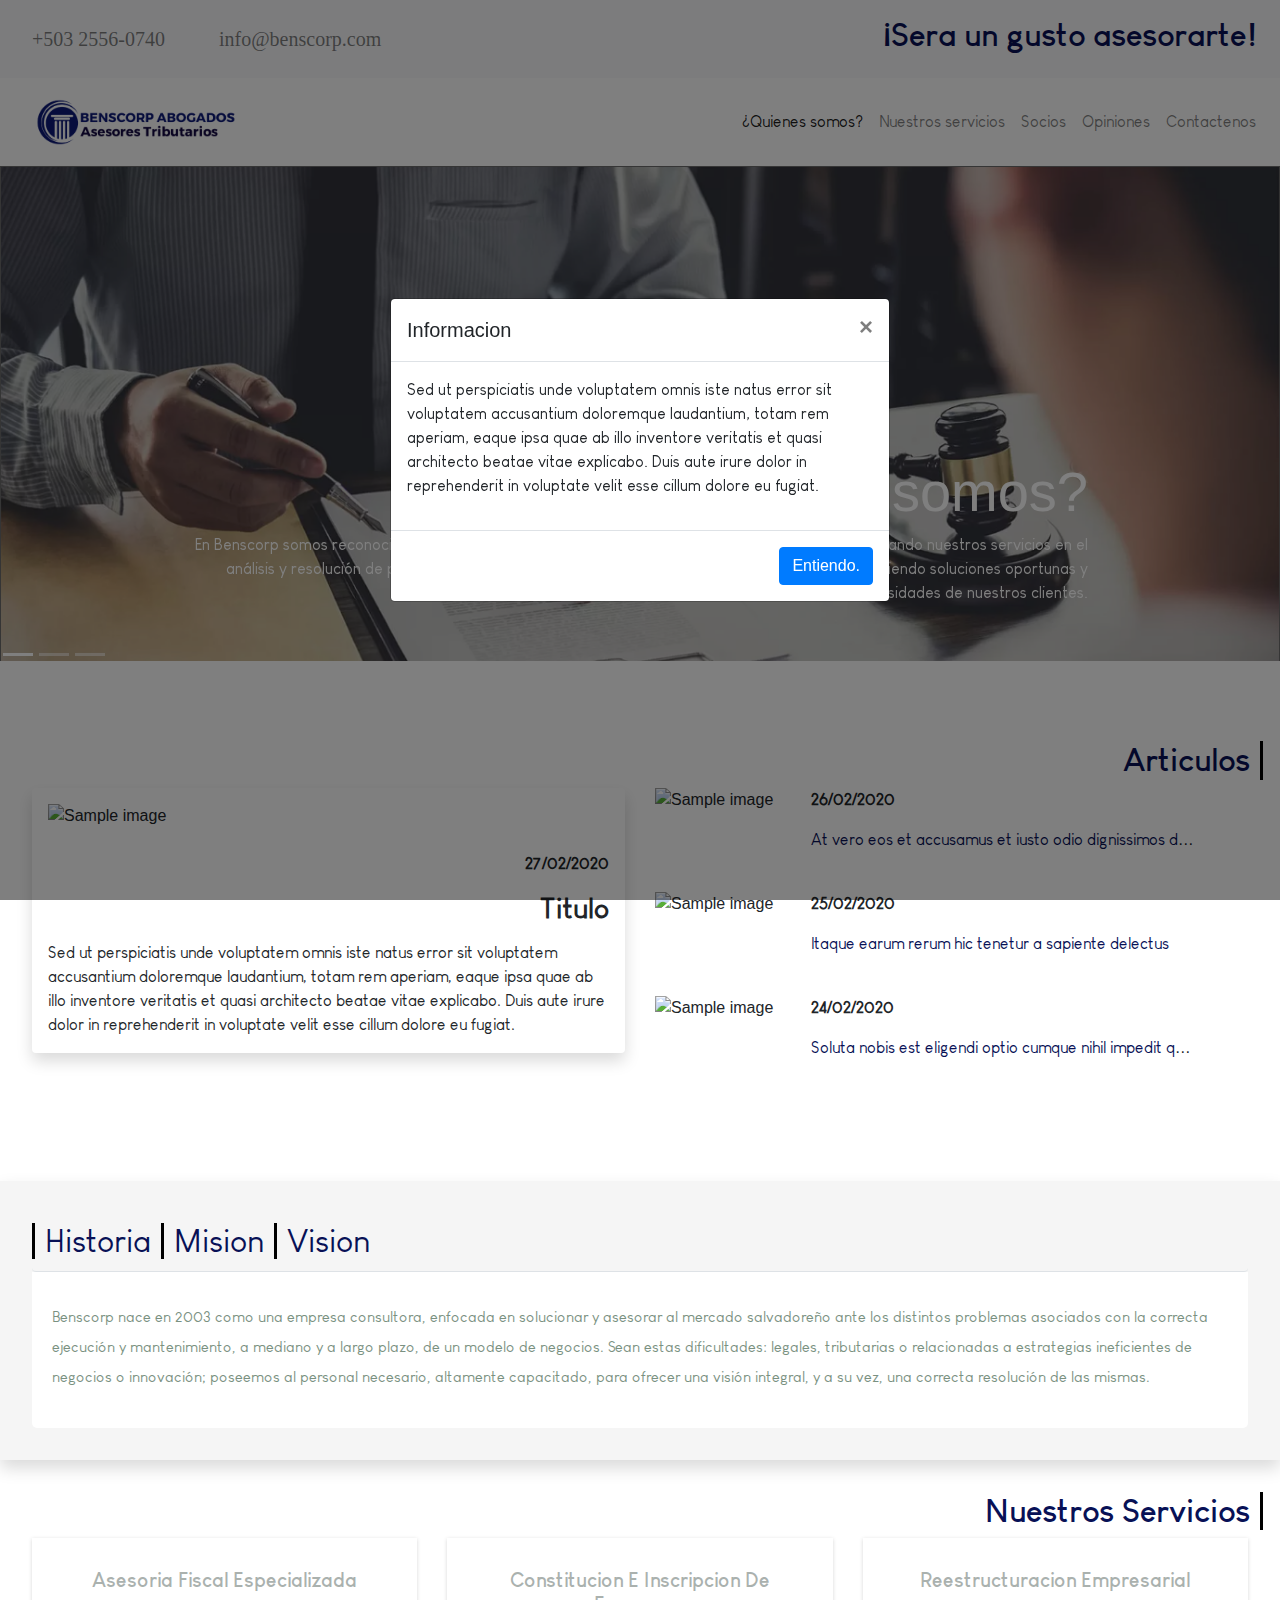
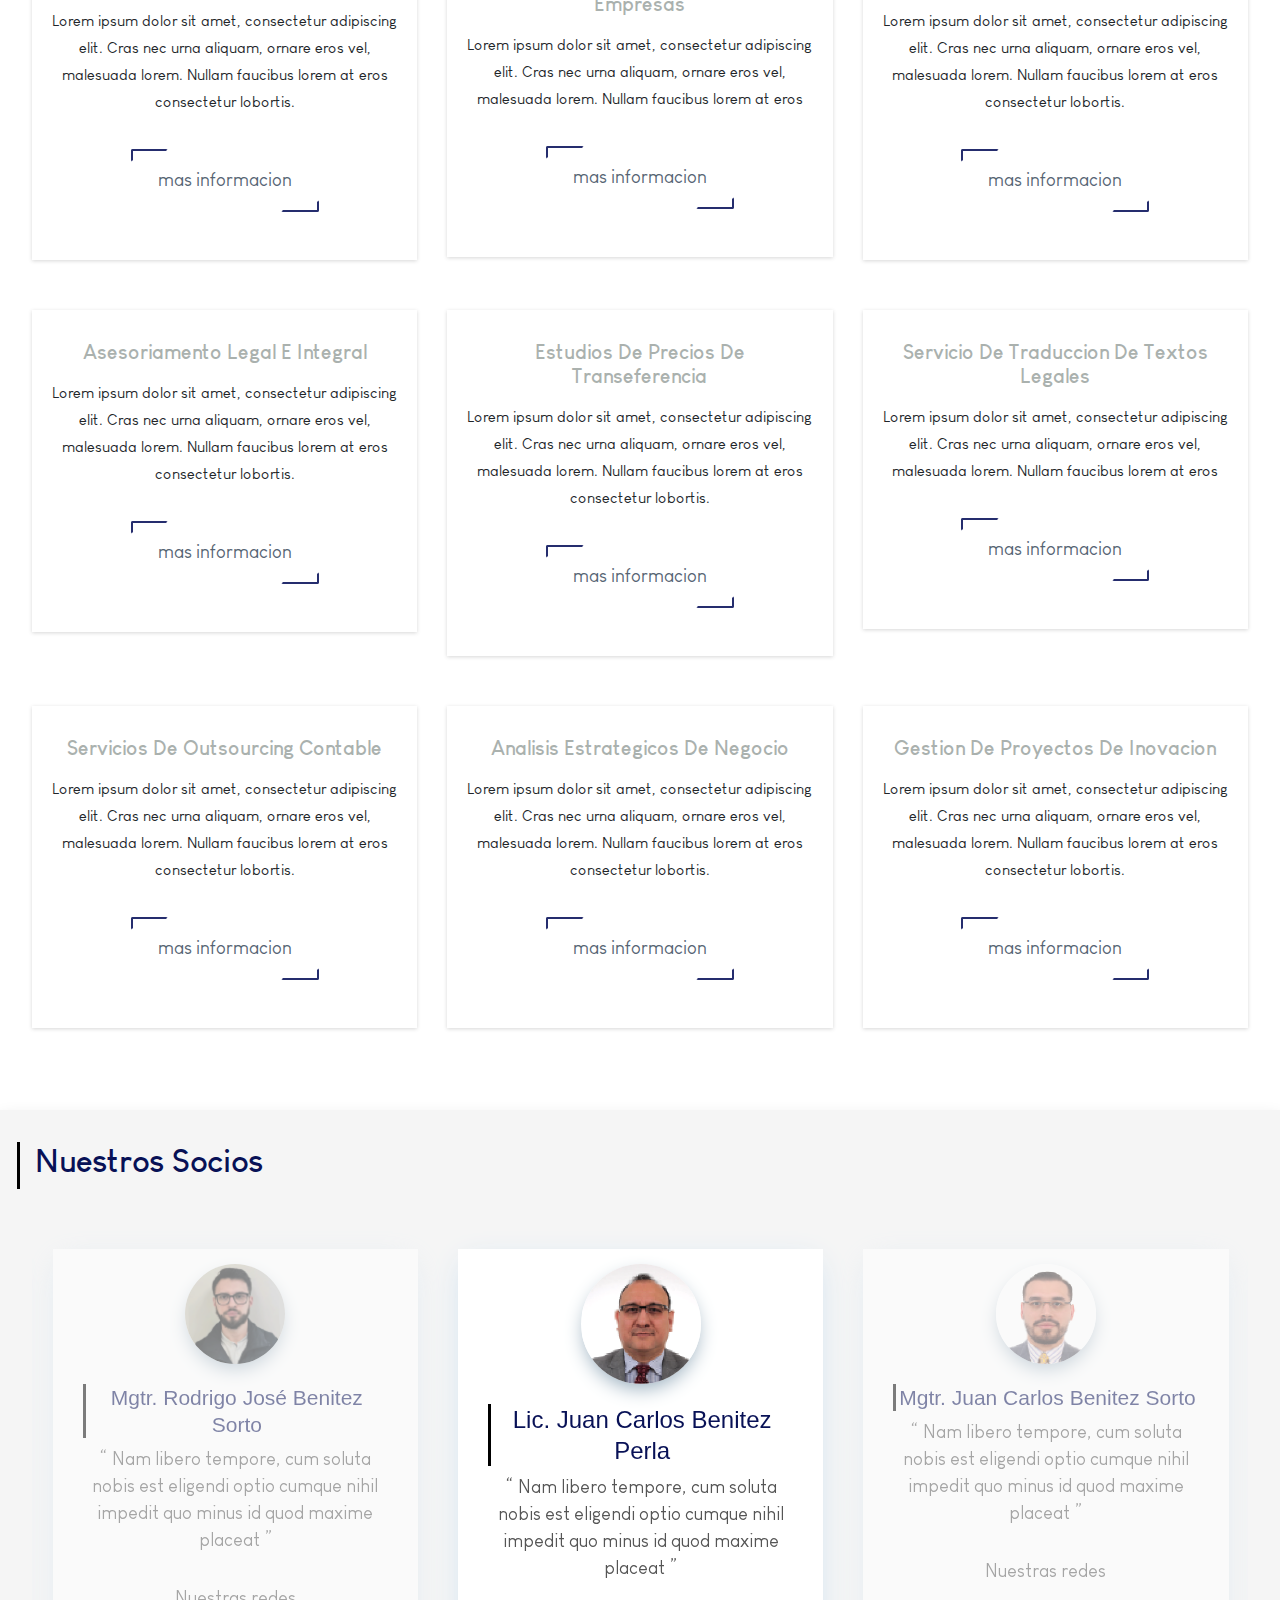
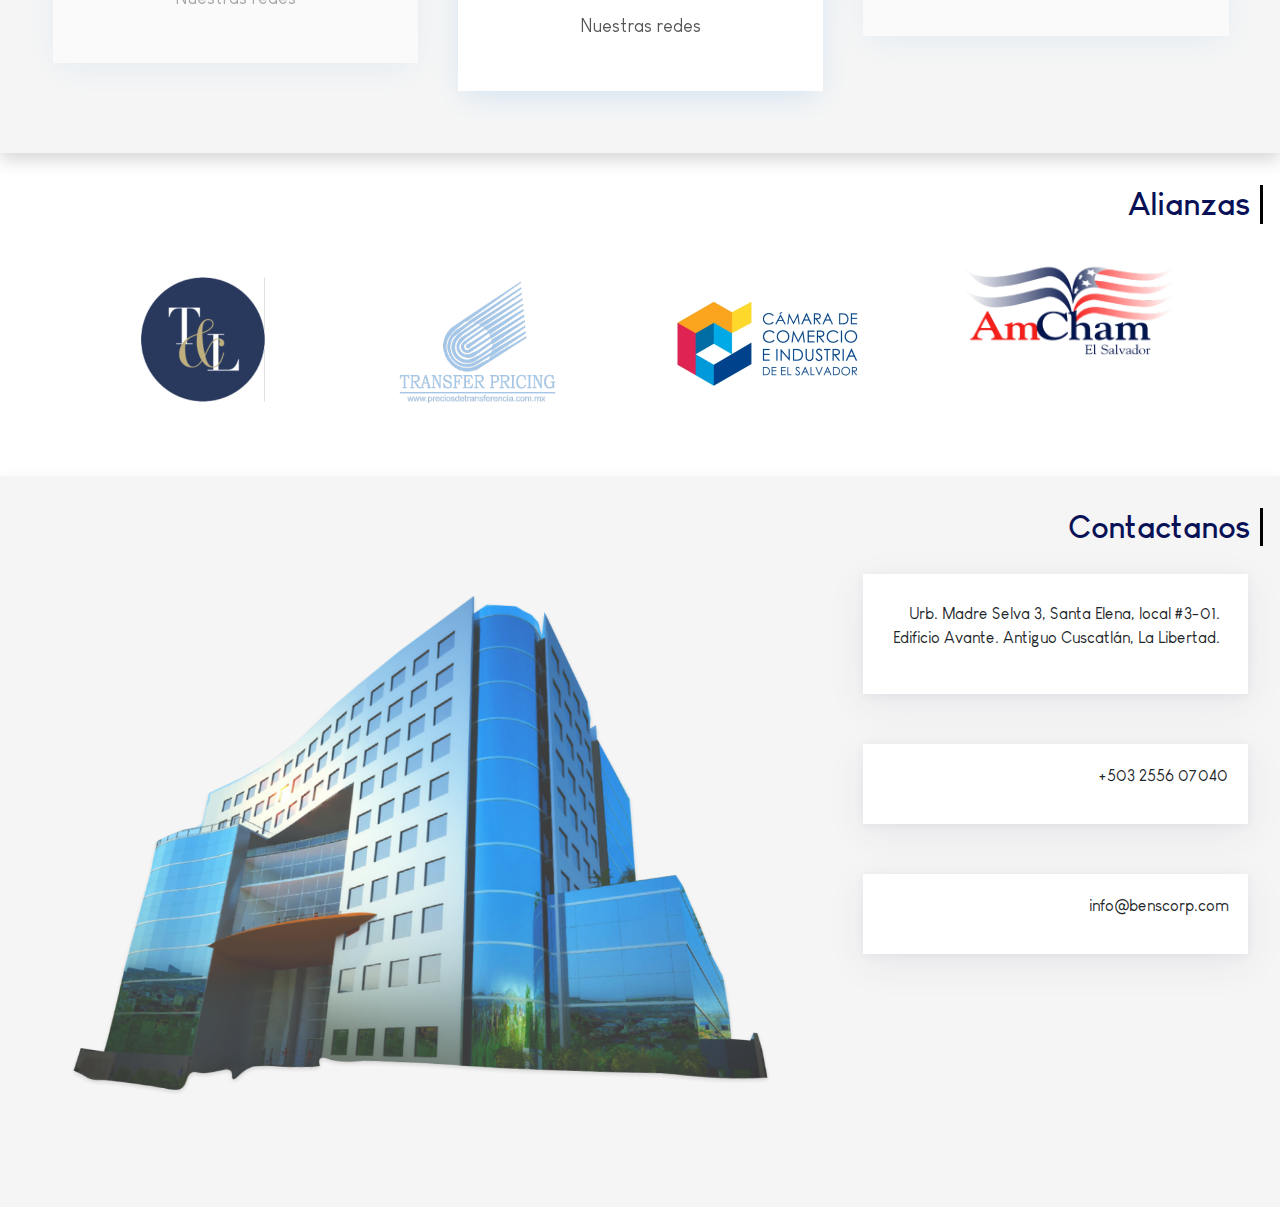
==== commit 15ed2cbf: "de nuevo chingada" ====
--- a/index.html
+++ b/index.html
@@ -498,264 +498,106 @@
     </div>
 
     <div class="row esconder">
-
       <div class="col-lg-4 col-md-6">
-        <div class="card promoting-card">
-          <!-- Card content -->
-          <div class="card-titulo">
-            <!-- Content -->
-            <div>
-              <!-- Title -->
-              <h4>Asesoria fiscal especializada</h4>
-            </div>
-          </div>
-          <!-- Card content -->
-          <div class="card-body">
-            <div class="collapse-content">
-              <!-- Text -->
-              <p class="card-text collapse" id="servicio1">La asesoría Fiscal tiene por objeto la optimización de 
-                sus impuestos y la detección de nuevas ventajas fiscales aplicables a su negocio. Nuestros asesores
-                 buscan obtener el menor impacto fiscal, es por ello por lo que ofrecemos una la siguiente gama de 
-                 servicios: planeación fiscal estratégica, obtención de incentivos fiscales, asesoría preventiva y 
-                 correctiva, optimización del pago a contribuciones, revisión del correcto cumplimiento de obligaciones 
-                 fiscales, consolidación fiscal, entre otros. </p>
-              <!-- Button -->
-              <a class="btn btn-flat red-text p-1 my-1 mr-0 mml-1 collapsed" data-toggle="collapse"
-               href="#servicio1" aria-expanded="false" aria-controls="servicio1">conoce mas</a>
-            </div>
-          </div>
-        </div>
-      </div>
-      <!-- Card -->
-      
+        <!-- Single Service -->
+        <div class="single-service">
+          <h4>Asesoria fiscal especializada</h4>
+          <p>Lorem ipsum dolor sit amet, consectetur adipiscing elit. Cras nec urna aliquam, ornare eros vel, malesuada
+            lorem. Nullam faucibus lorem at eros consectetur lobortis.</p>
+          <button class="button type1" data-toggle="modal" data-target="#primero">
+            mas informacion
+          </button>
+        </div>
+      </div>
       <div class="col-lg-4 col-md-6">
-        <div class="card promoting-card">
-          <!-- Card content -->
-          <div class="card-titulo">
-            <!-- Content -->
-            <div>
-              <!-- Title -->
-              <h4>Constitución e inscripción de empresas</h4>
-            </div>
-          </div>
-          <!-- Card content -->
-          <div class="card-body">
-            <div class="collapse-content">
-              <!-- Text -->
-              <p class="card-text collapse" id="servicio2">En Benscorp somos especialistas en el registro
-                e inscripción de empresas o sucursales de empresas extranjeras, especialmente para aquellos inversionistas
-                 que estén interesados en realizar actos de comercio en El Salvador, ya sea que estén constituidas en 
-                 su país de origen y desean crear una sucursal localmente, o bien deseen abrir una empresa desde cero 
-                 en el país</p>
-              <!-- Button -->
-              <a class="btn btn-flat red-text p-1 my-1 mr-0 mml-1 collapsed" data-toggle="collapse"
-               href="#servicio2" aria-expanded="false" aria-controls="servicio2">conoce mas</a>
-            </div>
-          </div>
-        </div>
-      </div>
-      <!-- Card -->
-
-
+        <!-- Single Service -->
+        <div class="single-service">
+          <h4>Constitucion e inscripcion de empresas</h4>
+          <p>Lorem ipsum dolor sit amet, consectetur adipiscing elit. Cras nec urna aliquam, ornare eros vel, malesuada
+            lorem. Nullam faucibus lorem at eros</p>
+          <button class="button type1" data-toggle="modal" data-target="2">
+            mas informacion
+          </button>
+        </div>
+      </div>
       <div class="col-lg-4 col-md-6">
-        <div class="card promoting-card">
-          <!-- Card content -->
-          <div class="card-titulo">
-            <!-- Content -->
-            <div>
-              <!-- Title -->
-              <h4>Asesoramiento legal integral</h4>
-            </div>
-          </div>
-          <!-- Card content -->
-          <div class="card-body">
-            <div class="collapse-content">
-              <!-- Text -->
-              <p class="card-text collapse" id="servicio3">Somos capaces de encontrar la mejor solución para ti, no importa
-                si eres un emprendedor, pequeña, mediana o gran empresa, la experiencia de muchos años en el rubro nos 
-                permite conocer todos los sectores involucrados en tu modelo de negocios Nuestra ventaja competitiva, 
-                nace en la variedad de servicios relacionados ofrecidos, los cuales, posibilitan a nuestros asesores a 
-                tener un diagnóstico integral de nuestros clientes, logrando más eficiencia y calidad en la prestación 
-                de servicios legales.</p>
-              <!-- Button -->
-              <a class="btn btn-flat red-text p-1 my-1 mr-0 mml-1 collapsed" data-toggle="collapse"
-               href="#servicio3" aria-expanded="false" aria-controls="servicio3">conoce mas</a>
-            </div>
-          </div>
-        </div>
-      </div>
-      <!-- Card -->
-
+        <!-- Single Service -->
+        <div class="single-service">
+          <h4>Reestructuracion empresarial</h4>
+          <p>Lorem ipsum dolor sit amet, consectetur adipiscing elit. Cras nec urna aliquam, ornare eros vel, malesuada
+            lorem. Nullam faucibus lorem at eros consectetur lobortis.</p>
+          <button class="button type1" data-toggle="modal" data-target="3">
+            mas informacion
+          </button>
+        </div>
+      </div>
       <div class="col-lg-4 col-md-6">
-        <div class="card promoting-card">
-          <!-- Card content -->
-          <div class="card-titulo">
-            <!-- Content -->
-            <div>
-              <!-- Title -->
-              <h4>Servicio de outsourcing contable</h4>
-            </div>
-          </div>
-          <!-- Card content -->
-          <div class="card-body">
-            <div class="collapse-content">
-              <!-- Text -->
-              <p class="card-text collapse" id="servicio4">Nuestro equipo de asesores expertos en temas contables brinda una 
-                amplia gama de servicios en el ámbito contable, los cuales buscan apoyar en los diferentes temas de control, 
-                mantenimiento y resolución de problemas en dicho ámbito. Como Benscorp, buscamos ser tu aliado estratégico y 
-                apoyo, permitiéndote enfocarte en la correcta implementación de la estrategia de tu negocio.</p>
-              <!-- Button -->
-              <a class="btn btn-flat red-text p-1 my-1 mr-0 mml-1 collapsed" data-toggle="collapse"
-               href="#servicio4" aria-expanded="false" aria-controls="servicio4">conoce mas</a>
-            </div>
-          </div>
-        </div>
-      </div>
-      <!-- Card -->
-
-
+        <!-- Single Service -->
+        <div class="single-service">
+          <h4>Asesoriamento legal e integral</h4>
+          <p>Lorem ipsum dolor sit amet, consectetur adipiscing elit. Cras nec urna aliquam, ornare eros vel, malesuada
+            lorem. Nullam faucibus lorem at eros consectetur lobortis.</p>
+          <button class="button type1" data-toggle="modal" data-target="4">
+            mas informacion
+          </button>
+        </div>
+      </div>
       <div class="col-lg-4 col-md-6">
-        <div class="card promoting-card">
-          <!-- Card content -->
-          <div class="card-titulo">
-            <!-- Content -->
-            <div>
-              <!-- Title -->
-              <h4>Estudios de precios de transferencia</h4>
-            </div>
-          </div>
-          <!-- Card content -->
-          <div class="card-body">
-            <div class="collapse-content">
-              <!-- Text -->
-              <p class="card-text collapse" id="servicio5">Gracias a nuestro equipo integral de consultores, logramos apoyar a 
-                las empresas en el correcto cumplimiento de sus obligaciones en cumplimiento de documentación asociada a 
-                transacciones con sujetos relacionados. Esto lo logramos por medio de nuestras alianzas internacionales, 
-                las cuales nos permiten realizar estudios de precios de transferencia sumamente detallados y aplicados 
-                a las necesidades de nuestros clientes. </p>
-              <!-- Button -->
-              <a class="btn btn-flat red-text p-1 my-1 mr-0 mml-1 collapsed" data-toggle="collapse"
-               href="#servicio5" aria-expanded="false" aria-controls="servicio5">conoce mas</a>
-            </div>
-          </div>
-        </div>
-      </div>
-      <!-- Card -->
-
+        <!-- Single Service -->
+        <div class="single-service">
+          <h4>Estudios de precios de transeferencia</h4>
+          <p>Lorem ipsum dolor sit amet, consectetur adipiscing elit. Cras nec urna aliquam, ornare eros vel, malesuada
+            lorem. Nullam faucibus lorem at eros consectetur lobortis.</p>
+          <button class="button type1" data-toggle="modal" data-target="5">
+            mas informacion
+          </button>
+        </div>
+      </div>
       <div class="col-lg-4 col-md-6">
-        <div class="card promoting-card">
-          <!-- Card content -->
-          <div class="card-titulo">
-            <!-- Content -->
-            <div>
-              <!-- Title -->
-              <h4>Análisis estratégicos de negocios</h4>
-            </div>
-          </div>
-          <!-- Card content -->
-          <div class="card-body">
-            <div class="collapse-content">
-              <!-- Text -->
-              <p class="card-text collapse" id="servicio6">Con el fin de mejorar, en un mundo globalizado y competitivo como 
-                el que vivimos, las empresas debemos de realizar análisis estratégicos de manera recursiva y periódica; 
-                muchas veces creemos que tenemos la estratégica ganadora, pero la verdadera pregunta es ¿Por cuánto tiempo? 
-                Por lo tanto, nuestro equipo de consultores, especialistas en negocios, busca analizar de manera integral, 
-                el planteamiento e implementación de la estrategia, la cual genere las mayores ventajas competitivas para 
-                la compañía.</p>
-              <!-- Button -->
-              <a class="btn btn-flat red-text p-1 my-1 mr-0 mml-1 collapsed" data-toggle="collapse"
-               href="#servicio6" aria-expanded="false" aria-controls="servicio6">conoce mas</a>
-            </div>
-          </div>
-        </div>
-      </div>
-      <!-- Card -->
-
+        <!-- Single Service -->
+        <div class="single-service">
+          <h4>Servicio de traduccion de textos legales</h4>
+          <p>Lorem ipsum dolor sit amet, consectetur adipiscing elit. Cras nec urna aliquam, ornare eros vel, malesuada
+            lorem. Nullam faucibus lorem at eros</p>
+          <button class="button type1" data-toggle="modal" data-target="6">
+            mas informacion
+          </button>
+        </div>
+      </div>
       <div class="col-lg-4 col-md-6">
-        <div class="card promoting-card">
-          <!-- Card content -->
-          <div class="card-titulo">
-            <!-- Content -->
-            <div>
-              <!-- Title -->
-              <h4>Reestructuración empresarial</h4>
-            </div>
-          </div>
-          <!-- Card content -->
-          <div class="card-body">
-            <div class="collapse-content">
-              <!-- Text -->
-              <p class="card-text collapse" id="servicio7">El proceso de reorganización de una empresa puede ser ejecutado
-                 debido a un número de factores diferentes, como el posicionamiento de la empresa para ser más competitivos,
-                 sobrevivir a un clima económico adverso en la actualidad, la corporación o aplomo para moverse en una 
-                 dirección totalmente nueva. En Benscorp, te asesoramos en todo el proceso de cambio, el cual es una constante
-                  en todas las empresas, evaluando los aspectos financieros y fiscales, a fin de que usted puede tomar 
-                  las mejores decisiones que le permitan alcanzar las metas propuestas para su organización.</p>
-              <!-- Button -->
-              <a class="btn btn-flat red-text p-1 my-1 mr-0 mml-1 collapsed" data-toggle="collapse"
-               href="#servicio7" aria-expanded="false" aria-controls="servicio7">conoce mas</a>
-            </div>
-          </div>
-        </div>
-      </div>
-      <!-- Card -->
-
+        <!-- Single Service -->
+        <div class="single-service">
+          <h4>Servicios de outsourcing contable</h4>
+          <p>Lorem ipsum dolor sit amet, consectetur adipiscing elit. Cras nec urna aliquam, ornare eros vel, malesuada
+            lorem. Nullam faucibus lorem at eros consectetur lobortis.</p>
+          <button class="button type1" data-toggle="modal" data-target="7">
+            mas informacion
+          </button>
+        </div>
+      </div>
       <div class="col-lg-4 col-md-6">
-        <div class="card promoting-card">
-          <!-- Card content -->
-          <div class="card-titulo">
-            <!-- Content -->
-            <div>
-              <!-- Title -->
-              <h4>Servicio de traducción de textos legales</h4>
-            </div>
-          </div>
-          <!-- Card content -->
-          <div class="card-body">
-            <div class="collapse-content">
-              <!-- Text -->
-              <p class="card-text collapse" id="servicio8">En el mundo de las traducciones, los textos legales son ciertamente
-                 un caso sumamente particular; no solo por su complejidad lingüística, sino también por el contexto en el que
-                  se aplican los mismos, dependiendo de las regulaciones existentes en los distintos países. Es por esto, por
-                   lo que en Benscorp garantizamos su correcta traducción, asegurando que todas las consideraciones sean 
-                   plasmadas de manera correcta y concreta, al momento de realizarlas.</p>
-              <!-- Button -->
-              <a class="btn btn-flat red-text p-1 my-1 mr-0 mml-1 collapsed" data-toggle="collapse"
-               href="#servicio8" aria-expanded="false" aria-controls="servicio8">conoce mas</a>
-            </div>
-          </div>
-        </div>
-      </div>
-      <!-- Card -->
-
+        <!-- Single Service -->
+        <div class="single-service">
+          <h4>Analisis estrategicos de negocio</h4>
+          <p>Lorem ipsum dolor sit amet, consectetur adipiscing elit. Cras nec urna aliquam, ornare eros vel, malesuada
+            lorem. Nullam faucibus lorem at eros consectetur lobortis.</p>
+          <button class="button type1" data-toggle="modal" data-target="8">
+            mas informacion
+          </button>
+        </div>
+      </div>
       <div class="col-lg-4 col-md-6">
-        <div class="card promoting-card">
-          <!-- Card content -->
-          <div class="card-titulo">
-            <!-- Content -->
-            <div>
-              <!-- Title -->
-              <h4>Gestión de proyectos de innovación</h4>
-            </div>
-          </div>
-          <!-- Card content -->
-          <div class="card-body">
-            <div class="collapse-content">
-              <!-- Text -->
-              <p class="card-text collapse" id="servicio9">Un proyecto innovador es un plan estratégico que supone la creación
-                 de nuevas ideas, productos o servicios, que conlleven el desarrollo de nuevas metodologías, tecnologías y 
-                 métodos de trabajo, así como el correcto cambio de paradigmas, o cambio organizacional para tener éxito. 
-                 En Benscorp, al considerar todos estos factores, somos expertos en la correcta implementación y gestión de 
-                 dichos proyectos, evitando el sesgo organizacional que podrían tener la utilización de un equipo interno 
-                 para el mismo, generando resultados por debajo de su potencial de cambio. </p>
-              <!-- Button -->
-              <a class="btn btn-flat red-text p-1 my-1 mr-0 mml-1 collapsed" data-toggle="collapse"
-               href="#servicio9" aria-expanded="false" aria-controls="servicio9">conoce mas</a>
-            </div>
-          </div>
-        </div>
-      </div>
-      <!-- Card -->
+        <!-- Single Service -->
+        <div class="single-service">
+          <h4>Gestion de proyectos de inovacion</h4>
+          <p>Lorem ipsum dolor sit amet, consectetur adipiscing elit. Cras nec urna aliquam, ornare eros vel, malesuada
+            lorem. Nullam faucibus lorem at eros consectetur lobortis.</p>
+          <button class="button type1" data-toggle="modal" data-target="9">
+            mas informacion
+          </button>
+        </div>
+      </div>
+    </div>
 
     <!--responsive card-->
     <div class="row d-block d-sm-none">
--- a/css/style.css
+++ b/css/style.css
@@ -457,7 +457,6 @@
 .carousel-item {
   height: 55vh;
   min-height: 350px;
-  width: 100%;
   background: no-repeat center center scroll;
   -webkit-background-size: cover;
   -moz-background-size: cover;
@@ -664,19 +663,4 @@
 }
 .button.type4:hover::after {
   width: 50px;
-}
-
-.carousel-caption{
-  bottom: 17%;
-}
-
-.card-titulo{
-  position: relative;
-  text-align: center;
-  margin-top: 5%;
-}
-
-.collapse-content{
-  position: relative;
-  text-align: center;
 }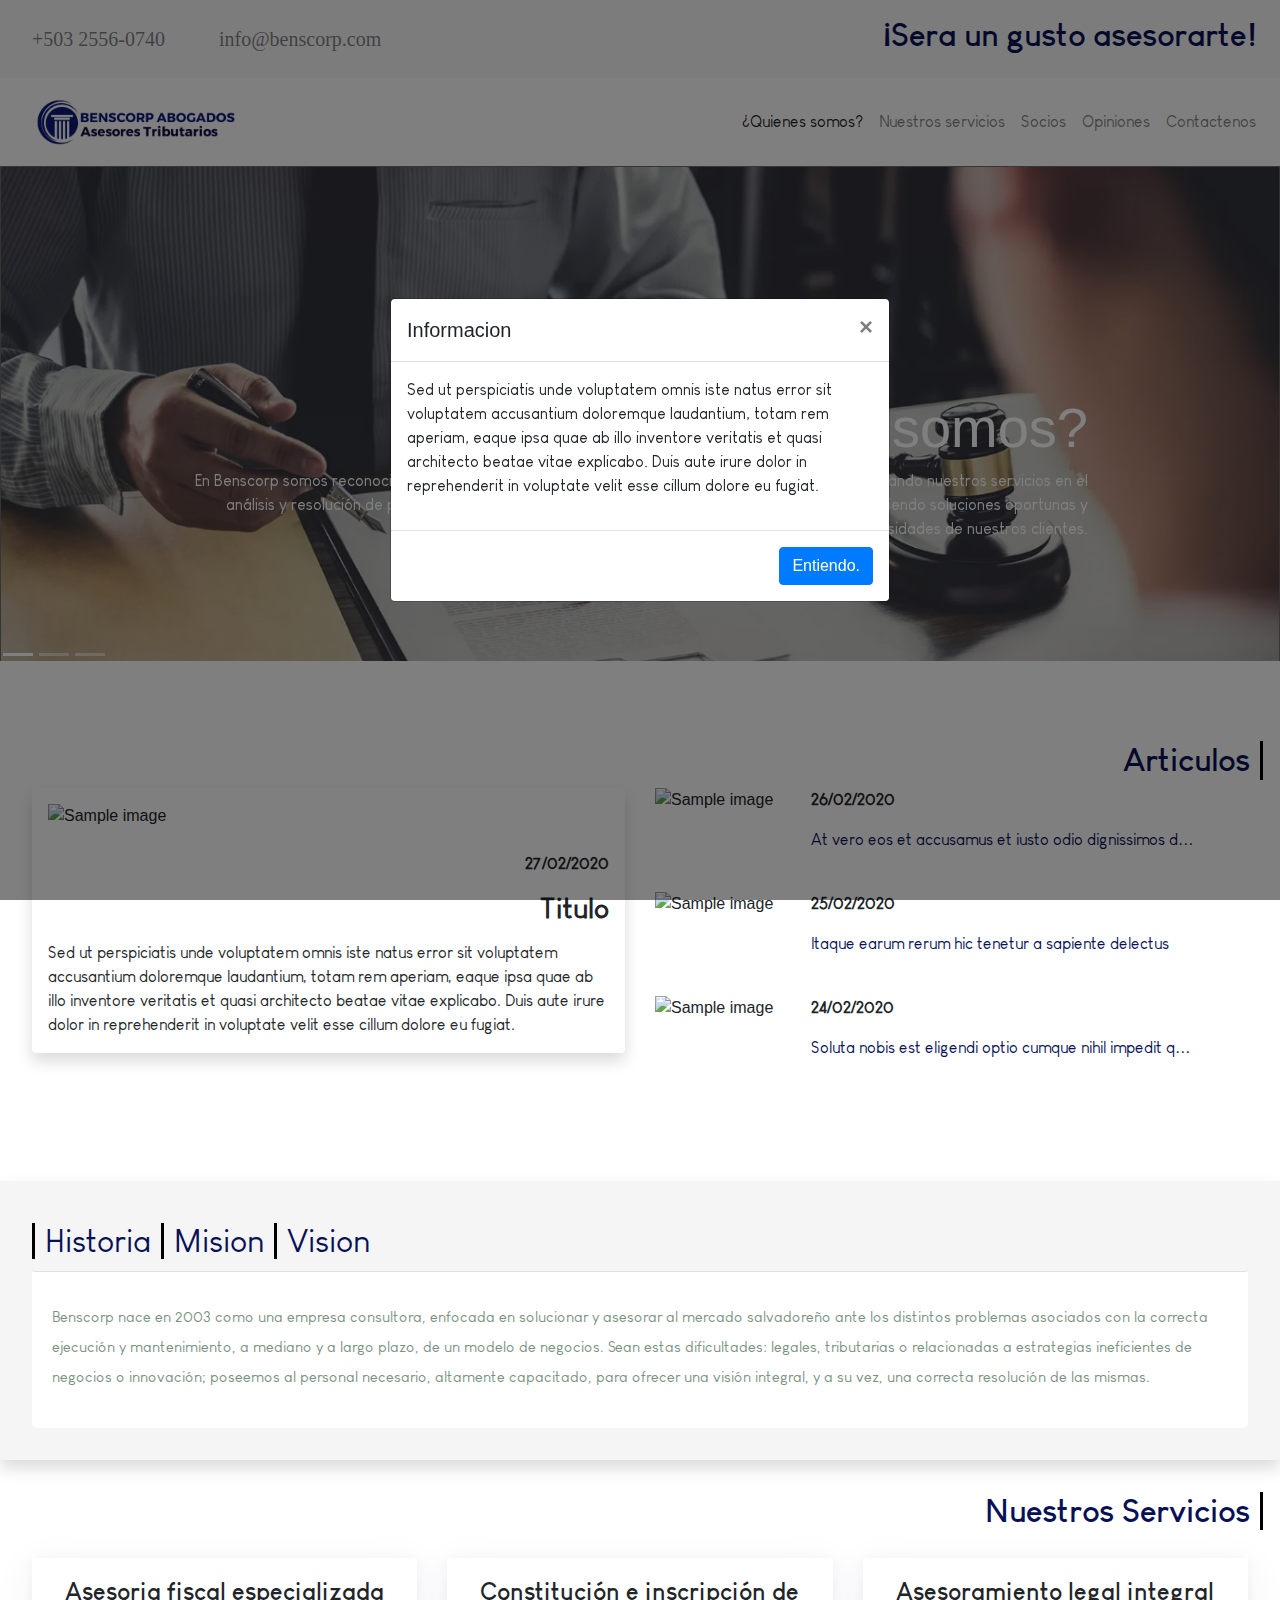
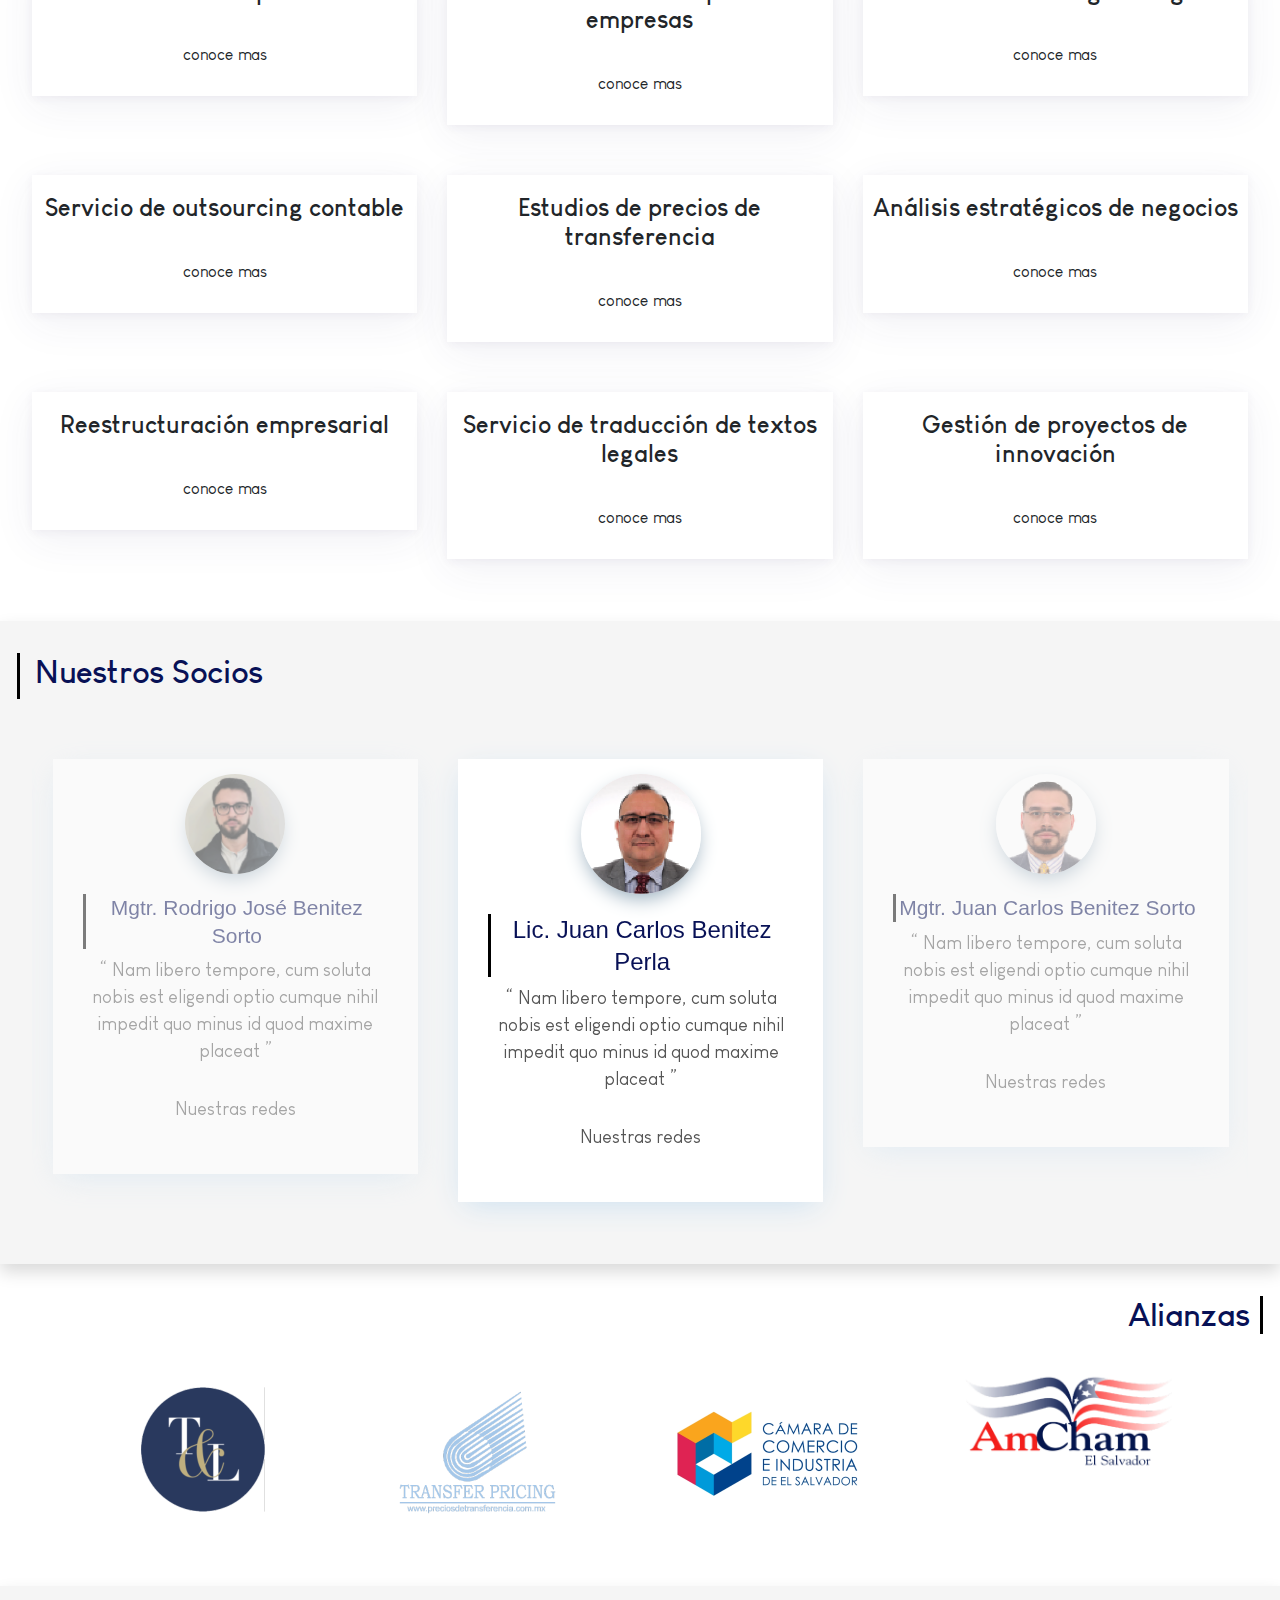
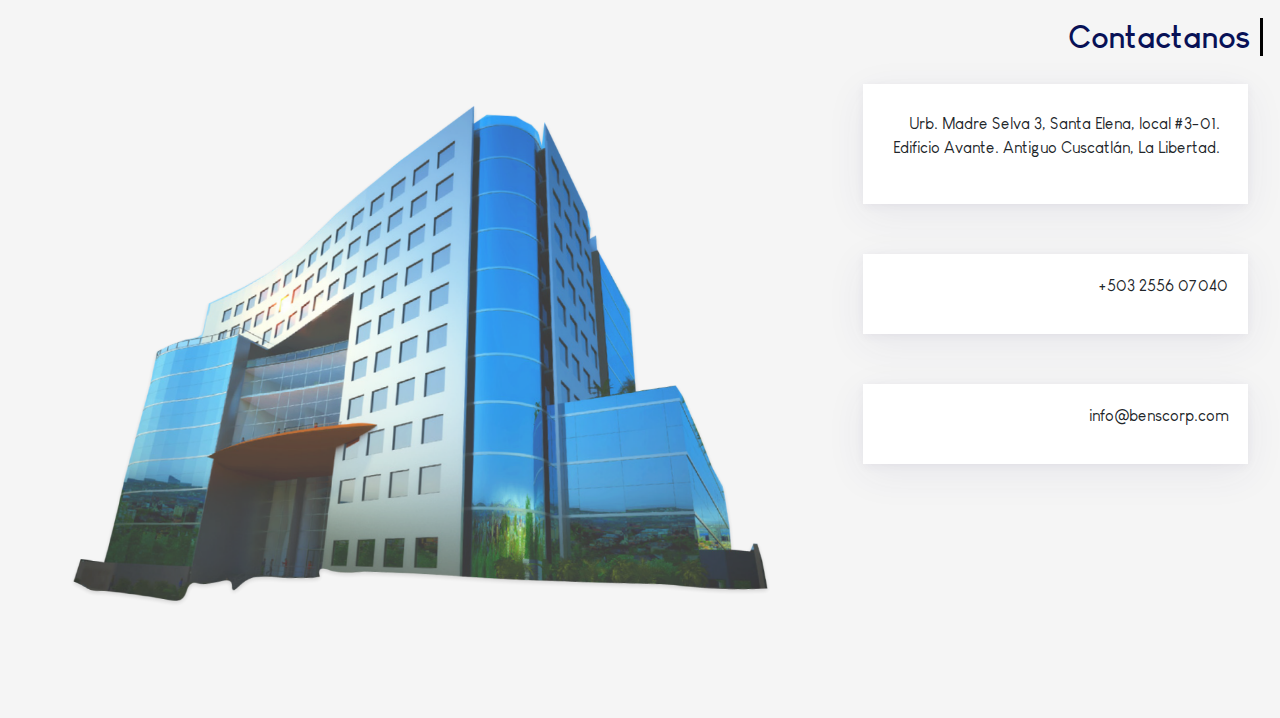
==== commit 9176285f: "Revert "de nuevo chingada"" ====
--- a/index.html
+++ b/index.html
@@ -498,106 +498,264 @@
     </div>
 
     <div class="row esconder">
+
       <div class="col-lg-4 col-md-6">
-        <!-- Single Service -->
-        <div class="single-service">
-          <h4>Asesoria fiscal especializada</h4>
-          <p>Lorem ipsum dolor sit amet, consectetur adipiscing elit. Cras nec urna aliquam, ornare eros vel, malesuada
-            lorem. Nullam faucibus lorem at eros consectetur lobortis.</p>
-          <button class="button type1" data-toggle="modal" data-target="#primero">
-            mas informacion
-          </button>
-        </div>
-      </div>
+        <div class="card promoting-card">
+          <!-- Card content -->
+          <div class="card-titulo">
+            <!-- Content -->
+            <div>
+              <!-- Title -->
+              <h4>Asesoria fiscal especializada</h4>
+            </div>
+          </div>
+          <!-- Card content -->
+          <div class="card-body">
+            <div class="collapse-content">
+              <!-- Text -->
+              <p class="card-text collapse" id="servicio1">La asesoría Fiscal tiene por objeto la optimización de 
+                sus impuestos y la detección de nuevas ventajas fiscales aplicables a su negocio. Nuestros asesores
+                 buscan obtener el menor impacto fiscal, es por ello por lo que ofrecemos una la siguiente gama de 
+                 servicios: planeación fiscal estratégica, obtención de incentivos fiscales, asesoría preventiva y 
+                 correctiva, optimización del pago a contribuciones, revisión del correcto cumplimiento de obligaciones 
+                 fiscales, consolidación fiscal, entre otros. </p>
+              <!-- Button -->
+              <a class="btn btn-flat red-text p-1 my-1 mr-0 mml-1 collapsed" data-toggle="collapse"
+               href="#servicio1" aria-expanded="false" aria-controls="servicio1">conoce mas</a>
+            </div>
+          </div>
+        </div>
+      </div>
+      <!-- Card -->
+      
       <div class="col-lg-4 col-md-6">
-        <!-- Single Service -->
-        <div class="single-service">
-          <h4>Constitucion e inscripcion de empresas</h4>
-          <p>Lorem ipsum dolor sit amet, consectetur adipiscing elit. Cras nec urna aliquam, ornare eros vel, malesuada
-            lorem. Nullam faucibus lorem at eros</p>
-          <button class="button type1" data-toggle="modal" data-target="2">
-            mas informacion
-          </button>
-        </div>
-      </div>
+        <div class="card promoting-card">
+          <!-- Card content -->
+          <div class="card-titulo">
+            <!-- Content -->
+            <div>
+              <!-- Title -->
+              <h4>Constitución e inscripción de empresas</h4>
+            </div>
+          </div>
+          <!-- Card content -->
+          <div class="card-body">
+            <div class="collapse-content">
+              <!-- Text -->
+              <p class="card-text collapse" id="servicio2">En Benscorp somos especialistas en el registro
+                e inscripción de empresas o sucursales de empresas extranjeras, especialmente para aquellos inversionistas
+                 que estén interesados en realizar actos de comercio en El Salvador, ya sea que estén constituidas en 
+                 su país de origen y desean crear una sucursal localmente, o bien deseen abrir una empresa desde cero 
+                 en el país</p>
+              <!-- Button -->
+              <a class="btn btn-flat red-text p-1 my-1 mr-0 mml-1 collapsed" data-toggle="collapse"
+               href="#servicio2" aria-expanded="false" aria-controls="servicio2">conoce mas</a>
+            </div>
+          </div>
+        </div>
+      </div>
+      <!-- Card -->
+
+
       <div class="col-lg-4 col-md-6">
-        <!-- Single Service -->
-        <div class="single-service">
-          <h4>Reestructuracion empresarial</h4>
-          <p>Lorem ipsum dolor sit amet, consectetur adipiscing elit. Cras nec urna aliquam, ornare eros vel, malesuada
-            lorem. Nullam faucibus lorem at eros consectetur lobortis.</p>
-          <button class="button type1" data-toggle="modal" data-target="3">
-            mas informacion
-          </button>
-        </div>
-      </div>
+        <div class="card promoting-card">
+          <!-- Card content -->
+          <div class="card-titulo">
+            <!-- Content -->
+            <div>
+              <!-- Title -->
+              <h4>Asesoramiento legal integral</h4>
+            </div>
+          </div>
+          <!-- Card content -->
+          <div class="card-body">
+            <div class="collapse-content">
+              <!-- Text -->
+              <p class="card-text collapse" id="servicio3">Somos capaces de encontrar la mejor solución para ti, no importa
+                si eres un emprendedor, pequeña, mediana o gran empresa, la experiencia de muchos años en el rubro nos 
+                permite conocer todos los sectores involucrados en tu modelo de negocios Nuestra ventaja competitiva, 
+                nace en la variedad de servicios relacionados ofrecidos, los cuales, posibilitan a nuestros asesores a 
+                tener un diagnóstico integral de nuestros clientes, logrando más eficiencia y calidad en la prestación 
+                de servicios legales.</p>
+              <!-- Button -->
+              <a class="btn btn-flat red-text p-1 my-1 mr-0 mml-1 collapsed" data-toggle="collapse"
+               href="#servicio3" aria-expanded="false" aria-controls="servicio3">conoce mas</a>
+            </div>
+          </div>
+        </div>
+      </div>
+      <!-- Card -->
+
       <div class="col-lg-4 col-md-6">
-        <!-- Single Service -->
-        <div class="single-service">
-          <h4>Asesoriamento legal e integral</h4>
-          <p>Lorem ipsum dolor sit amet, consectetur adipiscing elit. Cras nec urna aliquam, ornare eros vel, malesuada
-            lorem. Nullam faucibus lorem at eros consectetur lobortis.</p>
-          <button class="button type1" data-toggle="modal" data-target="4">
-            mas informacion
-          </button>
-        </div>
-      </div>
+        <div class="card promoting-card">
+          <!-- Card content -->
+          <div class="card-titulo">
+            <!-- Content -->
+            <div>
+              <!-- Title -->
+              <h4>Servicio de outsourcing contable</h4>
+            </div>
+          </div>
+          <!-- Card content -->
+          <div class="card-body">
+            <div class="collapse-content">
+              <!-- Text -->
+              <p class="card-text collapse" id="servicio4">Nuestro equipo de asesores expertos en temas contables brinda una 
+                amplia gama de servicios en el ámbito contable, los cuales buscan apoyar en los diferentes temas de control, 
+                mantenimiento y resolución de problemas en dicho ámbito. Como Benscorp, buscamos ser tu aliado estratégico y 
+                apoyo, permitiéndote enfocarte en la correcta implementación de la estrategia de tu negocio.</p>
+              <!-- Button -->
+              <a class="btn btn-flat red-text p-1 my-1 mr-0 mml-1 collapsed" data-toggle="collapse"
+               href="#servicio4" aria-expanded="false" aria-controls="servicio4">conoce mas</a>
+            </div>
+          </div>
+        </div>
+      </div>
+      <!-- Card -->
+
+
       <div class="col-lg-4 col-md-6">
-        <!-- Single Service -->
-        <div class="single-service">
-          <h4>Estudios de precios de transeferencia</h4>
-          <p>Lorem ipsum dolor sit amet, consectetur adipiscing elit. Cras nec urna aliquam, ornare eros vel, malesuada
-            lorem. Nullam faucibus lorem at eros consectetur lobortis.</p>
-          <button class="button type1" data-toggle="modal" data-target="5">
-            mas informacion
-          </button>
-        </div>
-      </div>
+        <div class="card promoting-card">
+          <!-- Card content -->
+          <div class="card-titulo">
+            <!-- Content -->
+            <div>
+              <!-- Title -->
+              <h4>Estudios de precios de transferencia</h4>
+            </div>
+          </div>
+          <!-- Card content -->
+          <div class="card-body">
+            <div class="collapse-content">
+              <!-- Text -->
+              <p class="card-text collapse" id="servicio5">Gracias a nuestro equipo integral de consultores, logramos apoyar a 
+                las empresas en el correcto cumplimiento de sus obligaciones en cumplimiento de documentación asociada a 
+                transacciones con sujetos relacionados. Esto lo logramos por medio de nuestras alianzas internacionales, 
+                las cuales nos permiten realizar estudios de precios de transferencia sumamente detallados y aplicados 
+                a las necesidades de nuestros clientes. </p>
+              <!-- Button -->
+              <a class="btn btn-flat red-text p-1 my-1 mr-0 mml-1 collapsed" data-toggle="collapse"
+               href="#servicio5" aria-expanded="false" aria-controls="servicio5">conoce mas</a>
+            </div>
+          </div>
+        </div>
+      </div>
+      <!-- Card -->
+
       <div class="col-lg-4 col-md-6">
-        <!-- Single Service -->
-        <div class="single-service">
-          <h4>Servicio de traduccion de textos legales</h4>
-          <p>Lorem ipsum dolor sit amet, consectetur adipiscing elit. Cras nec urna aliquam, ornare eros vel, malesuada
-            lorem. Nullam faucibus lorem at eros</p>
-          <button class="button type1" data-toggle="modal" data-target="6">
-            mas informacion
-          </button>
-        </div>
-      </div>
+        <div class="card promoting-card">
+          <!-- Card content -->
+          <div class="card-titulo">
+            <!-- Content -->
+            <div>
+              <!-- Title -->
+              <h4>Análisis estratégicos de negocios</h4>
+            </div>
+          </div>
+          <!-- Card content -->
+          <div class="card-body">
+            <div class="collapse-content">
+              <!-- Text -->
+              <p class="card-text collapse" id="servicio6">Con el fin de mejorar, en un mundo globalizado y competitivo como 
+                el que vivimos, las empresas debemos de realizar análisis estratégicos de manera recursiva y periódica; 
+                muchas veces creemos que tenemos la estratégica ganadora, pero la verdadera pregunta es ¿Por cuánto tiempo? 
+                Por lo tanto, nuestro equipo de consultores, especialistas en negocios, busca analizar de manera integral, 
+                el planteamiento e implementación de la estrategia, la cual genere las mayores ventajas competitivas para 
+                la compañía.</p>
+              <!-- Button -->
+              <a class="btn btn-flat red-text p-1 my-1 mr-0 mml-1 collapsed" data-toggle="collapse"
+               href="#servicio6" aria-expanded="false" aria-controls="servicio6">conoce mas</a>
+            </div>
+          </div>
+        </div>
+      </div>
+      <!-- Card -->
+
       <div class="col-lg-4 col-md-6">
-        <!-- Single Service -->
-        <div class="single-service">
-          <h4>Servicios de outsourcing contable</h4>
-          <p>Lorem ipsum dolor sit amet, consectetur adipiscing elit. Cras nec urna aliquam, ornare eros vel, malesuada
-            lorem. Nullam faucibus lorem at eros consectetur lobortis.</p>
-          <button class="button type1" data-toggle="modal" data-target="7">
-            mas informacion
-          </button>
-        </div>
-      </div>
+        <div class="card promoting-card">
+          <!-- Card content -->
+          <div class="card-titulo">
+            <!-- Content -->
+            <div>
+              <!-- Title -->
+              <h4>Reestructuración empresarial</h4>
+            </div>
+          </div>
+          <!-- Card content -->
+          <div class="card-body">
+            <div class="collapse-content">
+              <!-- Text -->
+              <p class="card-text collapse" id="servicio7">El proceso de reorganización de una empresa puede ser ejecutado
+                 debido a un número de factores diferentes, como el posicionamiento de la empresa para ser más competitivos,
+                 sobrevivir a un clima económico adverso en la actualidad, la corporación o aplomo para moverse en una 
+                 dirección totalmente nueva. En Benscorp, te asesoramos en todo el proceso de cambio, el cual es una constante
+                  en todas las empresas, evaluando los aspectos financieros y fiscales, a fin de que usted puede tomar 
+                  las mejores decisiones que le permitan alcanzar las metas propuestas para su organización.</p>
+              <!-- Button -->
+              <a class="btn btn-flat red-text p-1 my-1 mr-0 mml-1 collapsed" data-toggle="collapse"
+               href="#servicio7" aria-expanded="false" aria-controls="servicio7">conoce mas</a>
+            </div>
+          </div>
+        </div>
+      </div>
+      <!-- Card -->
+
       <div class="col-lg-4 col-md-6">
-        <!-- Single Service -->
-        <div class="single-service">
-          <h4>Analisis estrategicos de negocio</h4>
-          <p>Lorem ipsum dolor sit amet, consectetur adipiscing elit. Cras nec urna aliquam, ornare eros vel, malesuada
-            lorem. Nullam faucibus lorem at eros consectetur lobortis.</p>
-          <button class="button type1" data-toggle="modal" data-target="8">
-            mas informacion
-          </button>
-        </div>
-      </div>
+        <div class="card promoting-card">
+          <!-- Card content -->
+          <div class="card-titulo">
+            <!-- Content -->
+            <div>
+              <!-- Title -->
+              <h4>Servicio de traducción de textos legales</h4>
+            </div>
+          </div>
+          <!-- Card content -->
+          <div class="card-body">
+            <div class="collapse-content">
+              <!-- Text -->
+              <p class="card-text collapse" id="servicio8">En el mundo de las traducciones, los textos legales son ciertamente
+                 un caso sumamente particular; no solo por su complejidad lingüística, sino también por el contexto en el que
+                  se aplican los mismos, dependiendo de las regulaciones existentes en los distintos países. Es por esto, por
+                   lo que en Benscorp garantizamos su correcta traducción, asegurando que todas las consideraciones sean 
+                   plasmadas de manera correcta y concreta, al momento de realizarlas.</p>
+              <!-- Button -->
+              <a class="btn btn-flat red-text p-1 my-1 mr-0 mml-1 collapsed" data-toggle="collapse"
+               href="#servicio8" aria-expanded="false" aria-controls="servicio8">conoce mas</a>
+            </div>
+          </div>
+        </div>
+      </div>
+      <!-- Card -->
+
       <div class="col-lg-4 col-md-6">
-        <!-- Single Service -->
-        <div class="single-service">
-          <h4>Gestion de proyectos de inovacion</h4>
-          <p>Lorem ipsum dolor sit amet, consectetur adipiscing elit. Cras nec urna aliquam, ornare eros vel, malesuada
-            lorem. Nullam faucibus lorem at eros consectetur lobortis.</p>
-          <button class="button type1" data-toggle="modal" data-target="9">
-            mas informacion
-          </button>
-        </div>
-      </div>
-    </div>
+        <div class="card promoting-card">
+          <!-- Card content -->
+          <div class="card-titulo">
+            <!-- Content -->
+            <div>
+              <!-- Title -->
+              <h4>Gestión de proyectos de innovación</h4>
+            </div>
+          </div>
+          <!-- Card content -->
+          <div class="card-body">
+            <div class="collapse-content">
+              <!-- Text -->
+              <p class="card-text collapse" id="servicio9">Un proyecto innovador es un plan estratégico que supone la creación
+                 de nuevas ideas, productos o servicios, que conlleven el desarrollo de nuevas metodologías, tecnologías y 
+                 métodos de trabajo, así como el correcto cambio de paradigmas, o cambio organizacional para tener éxito. 
+                 En Benscorp, al considerar todos estos factores, somos expertos en la correcta implementación y gestión de 
+                 dichos proyectos, evitando el sesgo organizacional que podrían tener la utilización de un equipo interno 
+                 para el mismo, generando resultados por debajo de su potencial de cambio. </p>
+              <!-- Button -->
+              <a class="btn btn-flat red-text p-1 my-1 mr-0 mml-1 collapsed" data-toggle="collapse"
+               href="#servicio9" aria-expanded="false" aria-controls="servicio9">conoce mas</a>
+            </div>
+          </div>
+        </div>
+      </div>
+      <!-- Card -->
 
     <!--responsive card-->
     <div class="row d-block d-sm-none">
--- a/css/style.css
+++ b/css/style.css
@@ -457,6 +457,7 @@
 .carousel-item {
   height: 55vh;
   min-height: 350px;
+  width: 100%;
   background: no-repeat center center scroll;
   -webkit-background-size: cover;
   -moz-background-size: cover;
@@ -663,4 +664,19 @@
 }
 .button.type4:hover::after {
   width: 50px;
+}
+
+.carousel-caption{
+  bottom: 17%;
+}
+
+.card-titulo{
+  position: relative;
+  text-align: center;
+  margin-top: 5%;
+}
+
+.collapse-content{
+  position: relative;
+  text-align: center;
 }